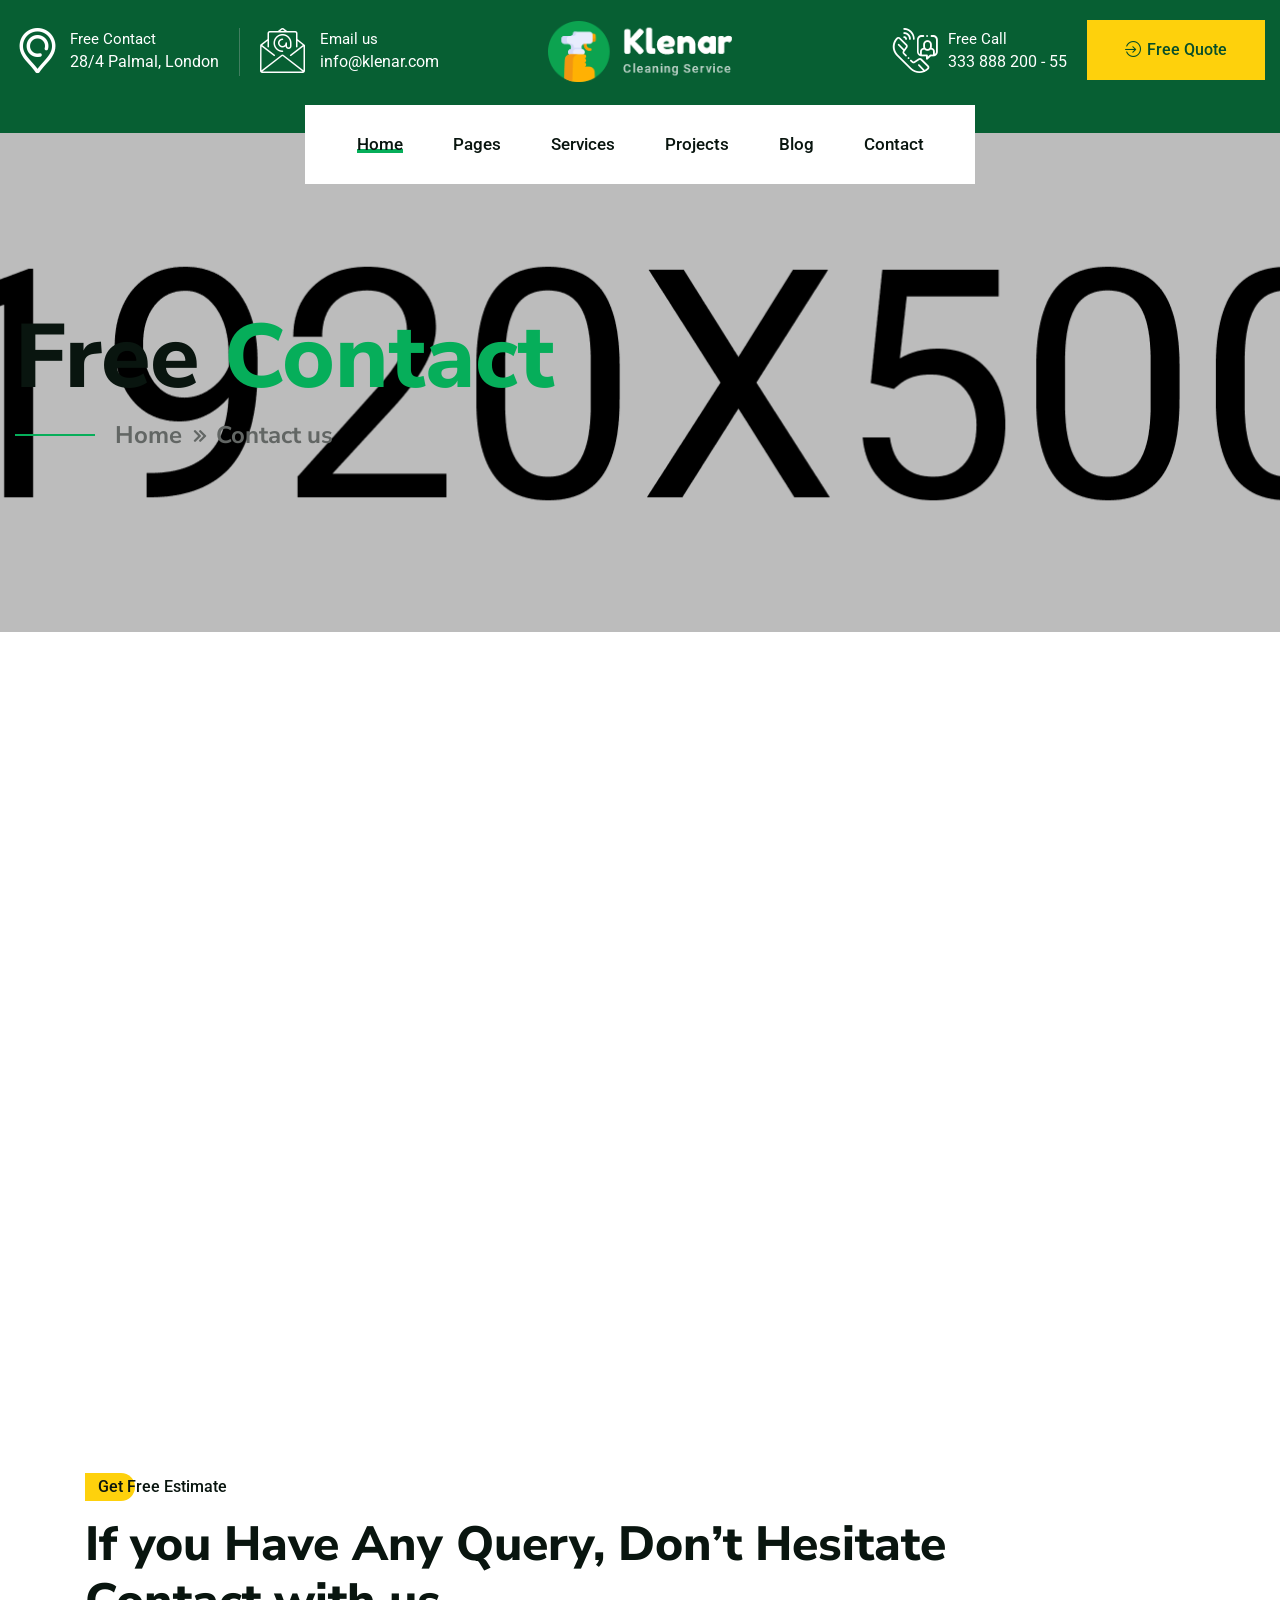
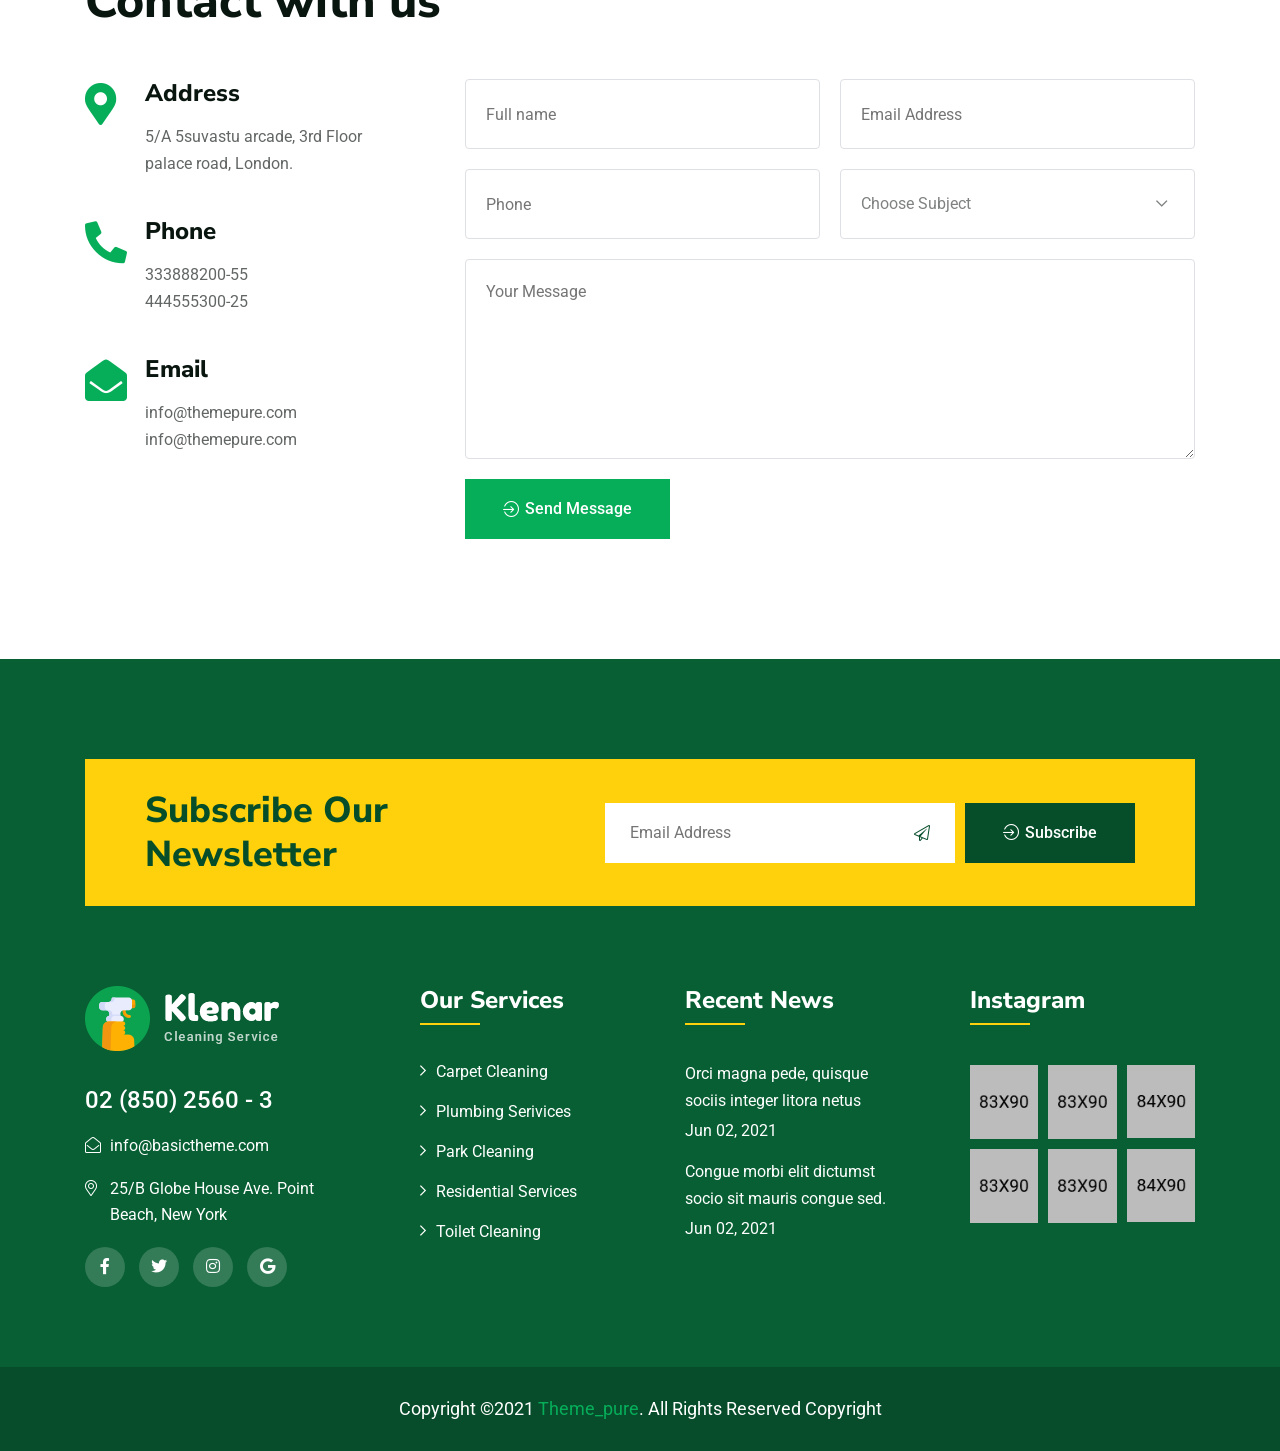
==== contact.html @ b9b12cfe "first commit" ====
<!doctype html>
<html class="no-js" lang="en">

<head>
    <meta charset="utf-8">
    <meta http-equiv="x-ua-compatible" content="ie=edge">
    <title>Klenar - Cleaning Service HTML5 Template</title>
    <meta name="description" content="">
    <meta name="viewport" content="width=device-width, initial-scale=1">

    <link rel="manifest" href="site.webmanifest">
    <link rel="shortcut icon" type="image/x-icon" href="assets/favicon.png">
    <!-- Place favicon.ico in the root directory -->

    <!-- CSS here -->
    <link rel="stylesheet" href="assets/css/bootstrap.min.css">
    <link rel="stylesheet" href="assets/css/animate.min.css">
    <link rel="stylesheet" href="assets/css/custom-animation.css">
    <link rel="stylesheet" href="assets/css/fontawesome.min.css">
    <link rel="stylesheet" href="assets/css/magnific-popup.css">
    <link rel="stylesheet" href="assets/css/meanmenu.css">
    <link rel="stylesheet" href="assets/css/flaticon.css">
    <link rel="stylesheet" href="assets/css/venobox.min.css">
    <link rel="stylesheet" href="assets/css/backToTop.css">
    <link rel="stylesheet" href="assets/css/swiper-bundle.css">
    <link rel="stylesheet" href="assets/css/default.css">
    <link rel="stylesheet" href="assets/css/main.css">
</head>

<body>
    

    <!-- preloader -->
    <div id="preloader">
        <div class="preloader">
            <span></span>
            <span></span>
        </div>
    </div>
    <!-- preloader end  -->

    <!-- back to top start -->
    <div class="progress-wrap">
        <svg class="progress-circle svg-content" width="100%" height="100%" viewBox="-1 -1 102 102">
            <path d="M50,1 a49,49 0 0,1 0,98 a49,49 0 0,1 0,-98" />
        </svg>
    </div>
    <!-- back to top end -->

    <header>
        <div class="tp-header-area">
            <div class="tp-header-top theme-dark-bg pt-20 pb-50 d-none d-xl-block">
                <div class="tp-custom-container">
                    <div class="row align-items-center">
                        <div class="col-xxl-4 col-xl-5">
                            <div class="tp-header-top-info">
                                <div class="tp-header-top-info-single pr-40 mr-40 border-right-1">
                                    <div class="tp-header-top-info-single-icon mr-10">
                                        <i class="flaticon-pin"></i>
                                    </div>
                                    <div class="tp-header-top-info-single-text">
                                        <span class="tp-header-top-info-single-label">Free Contact</span>
                                        <span class="tp-header-top-info-single-content font-medium">28/4 Palmal, London</span>
                                    </div>
                                </div>
                                <div class="tp-header-top-info-single">
                                    <div class="tp-header-top-info-single-icon mr-15">
                                        <i class="flaticon-email"></i>
                                    </div>
                                    <div class="tp-header-top-info-single-text">
                                        <span class="tp-header-top-info-single-label">Email us</span>
                                        <a href="mailto:info@klenar.com" class="tp-header-top-info-single-content font-medium">info@klenar.com</a>
                                    </div>
                                </div>
                            </div>
                        </div>
                        <div class="col-xxl-4 col-xl-2">
                            <div class="header-logo text-center">
                                <a href="index.html"><img src="assets/img/logo/logo-white.png" class="img-fluid" alt="logo not found"></a>
                            </div>
                        </div>
                        <div class="col-xxl-4 col-xl-5">
                            <div class="tp-header-top-info justify-content-end">
                                <div class="tp-header-top-info-single mr-85">
                                    <div class="tp-header-top-info-single-icon tp-header-top-info-single-icon-call mr-10">
                                        <i class="flaticon-phone-call"></i>
                                    </div>
                                    <div class="tp-header-top-info-single-text">
                                        <span class="tp-header-top-info-single-label">Free Call</span>
                                        <a href="tel:33388820055" class="tp-header-top-info-single-content font-medium">333 888 200 - 55</a>
                                    </div>
                                </div>
                                <div class="tp-header-top-info-single">
                                    <div class="tp-header-top-info-single-btn">
                                        <a href="contact.html" class="yellow-btn"><i class="flaticon-enter"></i> Free Quote</a>
                                    </div>
                                </div>
                            </div>
                        </div>
                    </div>
                </div>
            </div>

            <div class="tp-header-menu-area tp-transparent-header-menu header-sticky">
                <div class="container">
                    <div class="row justify-content-xl-center align-items-center">
                        <div class="col-xl-2 col-8 tp-sticky-column">
                            <div class="tp-sticky-logo">
                                <a href="index.html"><img src="assets/img/logo/logo-blue.png" class="img-fluid" alt="logo not found"></a>
                            </div>
                        </div>
                        <div class="col-xl-8 col-4">
                            <div class="tp-main-menu-bg">
                                <div class="tp-main-menu tp-main-menu-inner">
                                    <nav id="tp-mobile-menu">
                                        <ul class="text-center">
                                            <li class="menu-item-has-children"><a href="index.html" class="active">Home</a>
                                                <ul class="sub-menu">
                                                    <li><a href="index.html">Home Style 1</a></li>
                                                    <li><a href="index-2.html">Home Style 2</a></li>
                                                    <li><a href="index-3.html">Home Style 3</a></li>
                                                </ul>
                                            </li>
                                            <li class="menu-item-has-children"><a href="#">Pages</a>
                                                <ul class="sub-menu">
                                                    <li><a href="about.html">About</a></li>
                                                    <li><a href="appointment.html">Appointment</a></li>
                                                    <li><a href="pricing.html">Pricing</a></li>
                                                    <li><a href="team.html">Team</a></li>
                                                    <li><a href="team-details.html">Team Details</a></li>
                                                    <li><a href="faq.html">Faq</a></li>
                                                </ul>
                                            </li>
                                            <li class="menu-item-has-children"><a href="service.html">Services</a>
                                                <ul class="sub-menu">
                                                    <li><a href="service.html">Services</a></li>
                                                    <li><a href="service-details.html">Services Details</a></li>
                                                </ul>
                                            </li>
                                            <li class="menu-item-has-children"><a href="project.html">Projects</a>
                                                <ul class="sub-menu">
                                                    <li><a href="project.html">Projects</a></li>
                                                    <li><a href="project-details.html">Projects Details</a></li>
                                                </ul>
                                            </li>
                                            <li class="menu-item-has-children"><a href="blog-sidebar.html">Blog</a>
                                                <ul class="sub-menu">
                                                    <li><a href="blog-sidebar.html">Blog Sidebar</a></li>
                                                    <li><a href="blog-details.html">Blog Details</a></li>
                                                </ul>
                                            </li>
                                            <li><a href="contact.html">Contact</a></li>
                                        </ul>
                                    </nav>
                                </div>
                                <!-- mobile menu activation -->
                                <div class="side-menu-icon d-xl-none text-end">
                                    <button class="side-toggle"><i class="far fa-bars"></i></button>
                                </div>
                            </div>
                        </div>
                        <div class="col-xl-2 tp-sticky-column-btn">
                            <div class="tp-sticky-btn text-end">
                                <a href="contact.html" class="theme-btn justify-content-end"><i class="flaticon-enter"></i> Free Quote</a>
                            </div>
                        </div>
                    </div>
                </div>
            </div>
        </div>
    </header>

    <!-- mobile menu info -->
    <div class="fix">
        <div class="side-info">
            <button class="side-info-close"><i class="fal fa-times"></i></button>
            <div class="side-info-content">
                <div class="tp-mobile-menu"></div>
                <div class="contact-infos mb-30">
                    <div class="contact-list mb-30">
                        <h4>Contact Info</h4>
                        <ul>
                            <li><i class="flaticon-pin"></i>28/4 Palmal, London</li>
                            <li><i class="flaticon-email"></i><a href="mailto:info@klenar.com">info@klenar.com</a></li>
                            <li><i class="flaticon-phone-call"></i><a href="tel:33388820055">333 888 200 - 55</a></li>
                        </ul>
                        <div class="sidebar__menu--social">
                            <a href="#"><i class="fab fa-facebook-f"></i></a>
                            <a href="#"><i class="fab fa-twitter"></i></a>
                            <a href="#"><i class="fab fa-instagram"></i></a>
                            <a href="#"><i class="fab fa-google"></i></a>
                        </div>
                    </div>
                </div>
            </div>
        </div>
    </div>
    <div class="offcanvas-overlay"></div>
    <!-- mobile menu info -->

    <main>
        <!-- breadcrumb area start -->
        <div class="tp-page-title-area pt-180 pb-185 position-relative fix" data-background="assets/img/slider/breadcrumb-bg-1.jpg">
            <div class="tp-custom-container">
                <div class="row">
                    <div class="col-12">
                        <div class="tp-page-title z-index">
                            <h2 class="breadcrumb-title">Free <span>Contact</span></h2>
                            <div class="breadcrumb-menu">
                                <nav class="breadcrumb-trail breadcrumbs">
                                    <ul class="trail-items">
                                        <li class="trail-item trail-begin"><a href="index.html">Home</a>
                                        </li>
                                        <li class="trail-item trail-end"><span>Contact us</span></li>
                                    </ul>
                                </nav>
                            </div>
                        </div>
                    </div>
                </div>
            </div>
        </div>
        <!-- breadcrumb area end -->

        <!-- map area start here -->
        <div class="tp-map-area pt-120 pb-115">
            <div class="container">
                <div class="row">
                    <div class="col-12">
                        <div class="tp-contact-map">
                            <iframe src="https://www.google.com/maps/embed?pb=!1m18!1m12!1m3!1d193595.15830894612!2d-74.11976383964465!3d40.69766374865766!2m3!1f0!2f0!3f0!3m2!1i1024!2i768!4f13.1!3m3!1m2!1s0x89c24fa5d33f083b%3A0xc80b8f06e177fe62!2sNew%20York%2C%20NY%2C%20USA!5e0!3m2!1sen!2sbd!4v1636888514620!5m2!1sen!2sbd" style="border:0;" allowfullscreen="" loading="lazy"></iframe>
                        </div>
                    </div>
                </div>
            </div>
        </div>
        <!-- map area end here -->

        <!-- contact area start here -->
        <section class="tp-contact-area pb-120">
            <div class="container">
                <div class="row">
                    <div class="col-lg-10">
                        <div class="section-title-wrapper-two mb-50 wow fadeInUp" data-wow-delay=".2s">
                            <h5 class="tp-section-subtitle common-yellow-shape mb-20 heading-color-black">Get Free Estimate</h5>
                            <h2 class="tp-section-title heading-color-black">If you Have Any Query, Don’t Hesitate <br>Contact with us </h2>
                        </div>
                    </div>
                </div>
                <div class="row">
                    <div class="col-lg-4">
                        <div class="row custom-mar-20">
                            <div class="col-lg-12 col-md-4 col-sm-6 custom-pad-20">
                                <div class="tp-contact-info mb-40 wow fadeInUp" data-wow-delay=".4s">
                                    <div class="tp-contact-info-icon">
                                        <i class="fas fa-map-marker-alt"></i>
                                    </div>
                                    <div class="tp-contact-info-text">
                                        <h4 class="tp-contact-info-title mb-15">Address</h4>
                                        <p>5/A 5suvastu arcade, 3rd Floor <br>palace road, London.</p>
                                    </div>
                                </div>
                            </div>
                            <div class="col-lg-12 col-md-4 col-sm-6 custom-pad-20">
                                <div class="tp-contact-info mb-40 wow fadeInUp" data-wow-delay=".6s">
                                    <div class="tp-contact-info-icon">
                                        <i class="fas fa-phone-alt"></i>
                                    </div>
                                    <div class="tp-contact-info-text">
                                        <h4 class="tp-contact-info-title mb-15">Phone</h4>
                                        <a href="tel:333888200-55">333888200-55</a>
                                        <a href="tel:444555300-25">444555300-25</a>
                                    </div>
                                </div>
                            </div>
                            <div class="col-lg-12 col-md-4 col-sm-6 custom-pad-20">
                                <div class="tp-contact-info mb-40 wow fadeInUp" data-wow-delay=".8s">
                                    <div class="tp-contact-info-icon">
                                        <i class="fas fa-envelope-open"></i>
                                    </div>
                                    <div class="tp-contact-info-text">
                                        <h4 class="tp-contact-info-title mb-15">Email</h4>
                                        <a href="mailto:info@themepure.com">info@themepure.com</a>
                                        <a href="mailto:info@themepure.com">info@themepure.com</a>
                                    </div>
                                </div>
                            </div>
                        </div>
                    </div>
                    <div class="col-lg-8">
                        <div class="tp-contact-form">
                            <div class="row custom-mar-20">
                                <div class="col-md-6 custom-pad-20">
                                    <div class="tp-contact-form-field mb-20">
                                        <input type="text" placeholder="Full name">
                                    </div>
                                </div>
                                <div class="col-md-6 custom-pad-20">
                                    <div class="tp-contact-form-field mb-20">
                                        <input type="email" placeholder="Email Address">
                                    </div>
                                </div>
                                <div class="col-md-6 custom-pad-20">
                                    <div class="tp-contact-form-field mb-20">
                                        <input type="text" placeholder="Phone">
                                    </div>
                                </div>
                                <div class="col-md-6 custom-pad-20">
                                    <div class="tp-contact-form-field select-field-arrow mb-20">
                                        <select>
                                            <option value="">Choose Subject</option>
                                            <option value="">House Cleaning</option>
                                            <option value="">Office Cleaning</option>
                                            <option value="">Kitchen Cleaning</option>
                                            <option value="">Club Cleaning</option>
                                        </select>
                                    </div>
                                </div>
                                <div class="col-md-12 custom-pad-20">
                                    <div class="tp-contact-form-field mb-20">
                                        <textarea placeholder="Your Message"></textarea>
                                    </div>
                                </div>
                                <div class="col-md-12 custom-pad-20">
                                    <div class="tp-contact-form-field">
                                        <button type="submit" class="theme-btn"><i class="flaticon-enter"></i> Send Message</button>
                                    </div>
                                </div>
                            </div>
                        </div>
                    </div>
                </div>
            </div>
        </section>
        <!-- contact area end here -->

    
    </main>

    <footer class="theme-dark-bg">
        <div class="tp-footer-subscribe-area-two position-relative pt-100">
            <div class="container">
                <div class="tp-footer-subscribe-bg-two theme-yellow-bg pt-30 pb-20 z-index pl-60 pr-60">
                    <div class="row align-items-center">
                        <div class="col-xl-5 col-lg-4">
                            <div class="tp-footer-subscribe">
                                <h3 class="tp-footer-subscribe-title">Subscribe Our Newsletter</h3>
                            </div>
                        </div>
                        <div class="col-xl-7 col-lg-8">
                            <div class="tp-footer-subscribe-form">
                                <form action="#" class="p-0">
                                    <div class="tp-footer-subscribe-form-field mb-10">
                                        <input type="text" placeholder="Email Address">
                                        <i class="fal fa-paper-plane"></i>
                                    </div>
                                    <div class="tp-footer-subscribe-form-btn mb-10">
                                        <button type="submit" class="theme-btn"><i class="flaticon-enter"></i> Subscribe</button>
                                    </div>
                                </form>
                            </div>
                        </div>
                    </div>
                </div>
            </div>
        </div>
        <div class="tp-footer-area-two pt-80 pb-50">
            <div class="container">
                <div class="row">
                    <div class="col-lg-3 col-sm-6">
                        <div class="tp-footer-widget footer-col-1 mb-30 wow fadeInUp" data-wow-delay=".3s">
                            <div class="tp-footer-info">
                                <div class="tp-footer-info-logo mb-35">
                                    <a href="index.html"><img src="assets/img/logo/logo-white.png" class="img-fluid" alt="img not found"></a>
                                </div>
                                <h4 class="mb-15"><a href="tel:02(850)2560-3">02 (850) 2560 - 3</a></h4>
                                <h6 class="mb-15"><i class="fal fa-envelope-open"></i><a href="mailto:info@basictheme.com">info@basictheme.com</a></h6>
                                <h6 class="mb-20"><i class="fal fa-map-marker-alt"></i> 25/B Globe House Ave. Point Beach, New York</h6>
                                <div class="tp-footer-info-social">
                                    <a href="#"><i class="fab fa-facebook-f"></i></a>
                                    <a href="#"><i class="fab fa-twitter"></i></a>
                                    <a href="#"><i class="fab fa-instagram"></i></a>
                                    <a href="#"><i class="fab fa-google"></i></a>
                                </div>
                            </div>
                        </div>
                    </div>
                    <div class="col-lg-3 col-sm-6">
                        <div class="tp-footer-widget footer-col-2 mb-30 wow fadeInUp" data-wow-delay=".6s">
                            <h4 class="tp-footer-widget-title mb-35">Our Services</h4>
                            <ul>
                                <li><a href="#">Carpet Cleaning</a></li>
                                <li><a href="#">Plumbing Serivices</a></li>
                                <li><a href="#">Park Cleaning</a></li>
                                <li><a href="#">Residential Services</a></li>
                                <li><a href="#">Toilet Cleaning</a></li>
                            </ul>
                        </div>
                    </div>
                    <div class="col-lg-3 col-sm-6">
                        <div class="tp-footer-widget footer-col-3 mb-30 wow fadeInUp" data-wow-delay=".9s">
                            <h4 class="tp-footer-widget-title mb-35">Recent News</h4>
                            <div class="tp-footer-news">
                                <div class="tp-footer-news-single mb-15">
                                    <h6><a href="blog-details.html">Orci magna pede, quisque sociis integer litora netus</a></h6>
                                    <span>Jun 02, 2021</span>
                                </div>
                                <div class="tp-footer-news-single">
                                    <h6><a href="blog-details.html">Congue morbi elit dictumst socio sit mauris congue sed.</a></h6>
                                    <span>Jun 02, 2021</span>
                                </div>
                            </div>
                        </div>
                    </div>
                    <div class="col-lg-3 col-sm-6">
                        <div class="tp-footer-widget footer-col-4 mb-30 wow fadeInUp" data-wow-delay="1.2s">
                            <h4 class="tp-footer-widget-title mb-40">Instagram</h4>
                            <div class="tp-footer-insta">
                                <a href="#"><img src="assets/img/footer/footer-insta-1.jpg" class="img-fluid" alt="img not found"></a>
                                <a href="#"><img src="assets/img/footer/footer-insta-2.jpg" class="img-fluid" alt="img not found"></a>
                                <a href="#"><img src="assets/img/footer/footer-insta-3.jpg" class="img-fluid" alt="img not found"></a>
                                <a href="#"><img src="assets/img/footer/footer-insta-4.jpg" class="img-fluid" alt="img not found"></a>
                                <a href="#"><img src="assets/img/footer/footer-insta-5.jpg" class="img-fluid" alt="img not found"></a>
                                <a href="#"><img src="assets/img/footer/footer-insta-6.jpg" class="img-fluid" alt="img not found"></a>
                            </div>
                        </div>
                    </div>
                </div>
            </div>
        </div>
        <div class="tp-copyright-area-two bg-green-light z-index pt-30 pb-30">
            <div class="container">
                <div class="row">
                    <div class="col-12">
                        <div class="tp-copyright tp-copyright-two text-center">
                            <p class="m-0">Copyright ©2021 <span>Theme_pure</span>. All Rights Reserved Copyright</p>
                        </div>
                    </div>
                </div>
            </div>
        </div>
    </footer>


    <!-- JS here -->
    <script src="assets/js/vendor/jquery.min.js"></script>
    <script src="assets/js/bootstrap.bundle.min.js"></script>
    <script src="assets/js/swiper-bundle.js"></script>
    <script src="assets/js/venobox.min.js"></script>
    <script src="assets/js/backToTop.js"></script>
    <script src="assets/js/jquery.meanmenu.min.js"></script>
    <script src="assets/js/jquery.magnific-popup.min.js"></script>
    <script src="assets/js/ajax-form.js"></script>
    <script src="assets/js/wow.min.js"></script>
    <script src="assets/js/main.js"></script>
</body>

</html>
---- assets/css/custom-animation.css ----
/* / 02. custom animation / */
@-webkit-keyframes jump {
    0% {
        -webkit-transform: translate3d(0, 0, 0);
        transform: translate3d(0, 0, 0);
    }

    40% {
        -webkit-transform: translate3d(0, 50%, 0);
        transform: translate3d(0, 50%, 0);
    }

    100% {
        -webkit-transform: translate3d(0, 0, 0);
        transform: translate3d(0, 0, 0);
    }
}

@keyframes jump {
    0% {
        -webkit-transform: translate3d(0, 0, 0);
        transform: translate3d(0, 0, 0);
    }

    40% {
        -webkit-transform: translate3d(0, 50%, 0);
        transform: translate3d(0, 50%, 0);
    }

    100% {
        -webkit-transform: translate3d(0, 0, 0);
        transform: translate3d(0, 0, 0);
    }
}

@-webkit-keyframes rotated {
    0% {
        -webkit-transform: rotate(0);
        transform: rotate(0);
    }

    100% {
        -webkit-transform: rotate(360deg);
        transform: rotate(360deg);
    }
}

@keyframes rotated {
    0% {
        -webkit-transform: rotate(0);
        transform: rotate(0);
    }

    100% {
        -webkit-transform: rotate(360deg);
        transform: rotate(360deg);
    }
}

@-webkit-keyframes rotatedHalf {
    0% {
        -webkit-transform: rotate(0);
        transform: rotate(0);
    }

    50% {
        -webkit-transform: rotate(90deg);
        transform: rotate(90deg);
    }

    100% {
        -webkit-transform: rotate(0);
        transform: rotate(0);
    }
}

@keyframes rotatedHalf {
    0% {
        -webkit-transform: rotate(0);
        transform: rotate(0);
    }

    50% {
        -webkit-transform: rotate(90deg);
        transform: rotate(90deg);
    }

    100% {
        -webkit-transform: rotate(0);
        transform: rotate(0);
    }
}

@-webkit-keyframes rotatedHalfTwo {
    0% {
        -webkit-transform: rotate(-90deg);
        transform: rotate(-90deg);
    }

    100% {
        -webkit-transform: rotate(90deg);
        transform: rotate(90deg);
    }
}

@keyframes rotatedHalfTwo {
    0% {
        -webkit-transform: rotate(-90deg);
        transform: rotate(-90deg);
    }

    100% {
        -webkit-transform: rotate(90deg);
        transform: rotate(90deg);
    }
}


@-webkit-keyframes scale-upOne {
    0% {
        -webkit-transform: scale(1);
        transform: scale(1);
    }

    100% {
        -webkit-transform: scale(0.2);
        transform: scale(0.2);
    }
}

@keyframes scale-upOne {
    0% {
        -webkit-transform: scale(1);
        transform: scale(1);
    }

    100% {
        -webkit-transform: scale(0.2);
        transform: scale(0.2);
    }
}

@-webkit-keyframes scale-right {
    0% {
        -webkit-transform: translateX(-50%);
        transform: translateX(-50%);
    }

    50% {
        -webkit-transform: translateX(50%);
        transform: translateX(50%);
    }

    100% {
        -webkit-transform: translateX(-50%);
        transform: translateX(-50%);
    }
}

@keyframes scale-right {
    0% {
        -webkit-transform: translateX(-50%);
        transform: translateX(-50%);
    }

    50% {
        -webkit-transform: translateX(50%);
        transform: translateX(50%);
    }

    100% {
        -webkit-transform: translateX(-50%);
        transform: translateX(-50%);
    }
}

@-webkit-keyframes fade-in {
    0% {
        opacity: 0.7;
    }

    40% {
        opacity: 1;
    }

    100% {
        opacity: 0.7;
    }
}

@keyframes fade-in {
    0% {
        opacity: 0.7;
    }

    40% {
        opacity: 1;
    }

    100% {
        opacity: 0.7;
    }
}


@keyframes hvr-ripple-out {
    0% {
        top: 0px;
        right: 0px;
        bottom: 0px;
        left: 0px;
        opacity: 1;
    }

    100% {
        top: -6px;
        right: -6px;
        bottom: -6px;
        left: -6px;
        opacity: 0;
    }
}

@keyframes hvr-ripple-out-two {
    0% {
        top: 0;
        right: 0;
        bottom: 0;
        left: 0;
        opacity: 1;
    }

    100% {
        top: -12px;
        right: -12px;
        bottom: -12px;
        left: -12px;
        opacity: 0;
    }
}

@-webkit-keyframes scale-up-one {
    0% {
        -webkit-transform: scale(1);
        transform: scale(1);
    }

    40% {
        -webkit-transform: scale(0.5);
        transform: scale(0.5);
    }

    100% {
        -webkit-transform: scale(1);
        transform: scale(1);
    }
}

@keyframes scale-up-one {
    0% {
        -webkit-transform: scale(1);
        transform: scale(1);
    }

    40% {
        -webkit-transform: scale(0.5);
        transform: scale(0.5);
    }

    100% {
        -webkit-transform: scale(1);
        transform: scale(1);
    }
}

@-webkit-keyframes scale-up-two {
    0% {
        -webkit-transform: scale(0.9);
        transform: scale(0.9);
    }

    40% {
        -webkit-transform: scale(0.8);
        transform: scale(0.8);
    }

    100% {
        -webkit-transform: scale(0.5);
        transform: scale(0.5);
    }
}

@keyframes scale-up-two {
    0% {
        -webkit-transform: scale(0.9);
        transform: scale(0.9);
    }

    40% {
        -webkit-transform: scale(0.8);
        transform: scale(0.8);
    }

    100% {
        -webkit-transform: scale(0.5);
        transform: scale(0.5);
    }
}

@-webkit-keyframes scale-up-three {
    0% {
        -webkit-transform: scale(0.7);
        transform: scale(0.7);
    }

    40% {
        -webkit-transform: scale(0.4);
        transform: scale(0.4);
    }

    100% {
        -webkit-transform: scale(0.7);
        transform: scale(0.7);
    }
}

@keyframes scale-up-three {
    0% {
        -webkit-transform: scale(0.7);
        transform: scale(0.7);
    }

    40% {
        -webkit-transform: scale(0.4);
        transform: scale(0.4);
    }

    100% {
        -webkit-transform: scale(0.7);
        transform: scale(0.7);
    }
}

@-webkit-keyframes scale-up-four {
    0% {
        -webkit-transform: scale(0.6);
        transform: scale(0.6);
    }

    40% {
        -webkit-transform: scale(0.7);
        transform: scale(0.7);
    }

    100% {
        -webkit-transform: scale(0.9);
        transform: scale(0.9);
    }
}

@keyframes scale-up-four {
    0% {
        -webkit-transform: scale(0.6);
        transform: scale(0.6);
    }

    40% {
        -webkit-transform: scale(0.7);
        transform: scale(0.7);
    }

    100% {
        -webkit-transform: scale(0.9);
        transform: scale(0.9);
    }
}

@-webkit-keyframes scale-up-five {
    0% {
        -webkit-transform: scale(1);
        transform: scale(1);
    }

    40% {
        -webkit-transform: scale(0.4);
        transform: scale(0.4);
    }

    100% {
        -webkit-transform: scale(0.9);
        transform: scale(0.9);
    }
}

@keyframes scale-up-five {
    0% {
        -webkit-transform: scale(1);
        transform: scale(1);
    }

    40% {
        -webkit-transform: scale(0.5);
        transform: scale(0.5);
    }

    100% {
        -webkit-transform: scale(0.9);
        transform: scale(0.9);
    }
}


@keyframes animationFramesOne {
    0% {
        transform: translate(0px, 0px) rotate(0deg);
    }

    20% {
        transform: translate(73px, 1px) rotate(36deg);
    }

    40% {
        transform: translate(60px, 72px) rotate(72deg);
    }

    60% {
        transform: translate(83px, 122px) rotate(108deg);
    }

    80% {
        transform: translate(40px, 72px) rotate(144deg);
    }

    100% {
        transform: translate(0px, 0px) rotate(0deg);
    }
}

@-webkit-keyframes animationFramesOne {
    0% {
        -webkit-transform: translate(0px, 0px) rotate(0deg);
    }

    20% {
        -webkit-transform: translate(73px, 1px) rotate(36deg);
    }

    40% {
        -webkit-transform: translate(60px, 72px) rotate(72deg);
    }

    60% {
        -webkit-transform: translate(83px, 122px) rotate(108deg);
    }

    80% {
        -webkit-transform: translate(40px, 72px) rotate(144deg);
    }

    100% {
        -webkit-transform: translate(0px, 0px) rotate(0deg);
    }
}

@keyframes animationFramesTwo {
    0% {
        transform: translate(0px, 0px) rotate(0deg) scale(1);
    }

    20% {
        transform: translate(73px, -1px) rotate(36deg) scale(0.9);
    }

    40% {
        transform: translate(141px, 72px) rotate(72deg) scale(1);
    }

    60% {
        transform: translate(83px, 122px) rotate(108deg) scale(1.2);
    }

    80% {
        transform: translate(40px, 72px) rotate(144deg) scale(1.1);
    }

    100% {
        transform: translate(0px, 0px) rotate(0deg) scale(1);
    }
}


@keyframes animationFramesThree {
    0% {
        transform: translate(135px, 90px);
    }

    50% {
        transform: translate(30px, 290px);
    }

    75% {
        transform: translate(80px, 190px);
    }

    100% {
        transform: translate(135px, 90px);
    }
}


@keyframes animationFramesFour {
    0% {
        transform: translate(30px, -70px) rotate(0deg);
    }

    50% {
        transform: translate(251px, 20px) rotate(180deg);
    }

    75% {
        transform: translate(30px, -70px) rotate(0deg);
    }

    100% {
        transform: translate(251px, 20px) rotate(180deg);
    }
}


@keyframes animationFramesFive {
    0% {
        transform: translate(61px, -99px) rotate(0deg);
    }

    21% {
        transform: translate(4px, -190px) rotate(38deg);
    }

    41% {
        transform: translate(-139px, -200px) rotate(74deg);
    }

    60% {
        transform: translate(-263px, -164px) rotate(108deg);
    }

    80% {
        transform: translate(-195px, -49px) rotate(144deg);
    }

    100% {
        transform: translate(-1px, 0px) rotate(180deg);
    }
}



@keyframes gradientBG {
    0% {
        background-position: 0 0;
    }

    50% {
        background-position: 300% 0;
    }

    100% {
        background-position: 0 0;
    }
}

@-webkit-keyframes gradientBG {
    0% {
        background-position: 0 0;
    }

    50% {
        background-position: 300% 0;
    }

    100% {
        background-position: 0 0;
    }
}

@keyframes imageBgAnim {
    0% {
        background-position: 0 0;
    }

    50% {
        background-position: 120% 0;
    }

    100% {
        background-position: 0 0;
    }
}

@-webkit-keyframes gradientBG {
    0% {
        background-position: 0 0;
    }

    50% {
        background-position: 120% 0;
    }

    100% {
        background-position: 0 0;
    }
}


/* / Bob / */

@keyframes float-bob-y {
    0% {
        -webkit-transform: translateY(-20px);
        transform: translateY(-20px);
    }

    50% {
        -webkit-transform: translateY(-10px);
        transform: translateY(-10px);
    }

    100% {
        -webkit-transform: translateY(-20px);
        transform: translateY(-20px);
    }
}

@keyframes float-bob-x {
    0% {
        -webkit-transform: translateX(-50px);
        transform: translateX(-50px);
    }

    50% {
        -webkit-transform: translateX(-10px);
        transform: translateX(-10px);
    }

    100% {
        -webkit-transform: translateX(-50px);
        transform: translateX(-50px);
    }
}

@keyframes pulse {
    0% {
        box-shadow: 0 0 0 0 #ffffff;
    }

    50% {
        box-shadow: 0 0 0 30px rgba(1, 93, 199, 0);
    }

    100% {
        box-shadow: 0 0 0 0 rgba(1, 93, 199, 0);
    }
}

@keyframes pulse-green {
    0% {
        box-shadow: 0 0 0 0 #06ae5a;
    }

    50% {
        box-shadow: 0 0 0 30px rgba(1, 93, 199, 0);
    }

    100% {
        box-shadow: 0 0 0 0 rgba(1, 93, 199, 0);
    }
}

@keyframes pulse-orange {
    0% {
        box-shadow: 0 0 0 0 #ff6600;
    }

    50% {
        box-shadow: 0 0 0 30px rgba(1, 93, 199, 0);
    }

    100% {
        box-shadow: 0 0 0 0 rgba(1, 93, 199, 0);
    }
}

@keyframes pulse-grey {
    0% {
        box-shadow: 0 0 0 0 #ddd;
    }

    50% {
        box-shadow: 0 0 0 30px rgba(1, 93, 199, 0);
    }

    100% {
        box-shadow: 0 0 0 0 rgba(1, 93, 199, 0);
    }
}



/* custom  */
@keyframes team-shape-1 {
    0% {
        transform: translate(0, 0) rotate(0deg);
    }

    25% {
        transform: translate(50px, -20px) rotate(0deg);
    }

    50% {
        transform: translate(100px, -40px) rotate(0deg);
    }

    75% {
        transform: translate(-50px, -70px) rotate(0deg);
    }

    100% {
        transform: translate(90px, 50px) rotate(0deg);
    }
}

@keyframes team-shape-3 {
    0% {
        transform: translate(0, 0) rotate(0deg);
    }

    25% {
        transform: translate(-50px, 20px) rotate(0deg);
    }

    50% {
        transform: translate(-180px, 40px) rotate(0deg);
    }

    75% {
        transform: translate(-50px, -70px) rotate(0deg);
    }

    100% {
        transform: translate(90px, 50px) rotate(0deg);
    }
}


@-webkit-keyframes wobble-vertical {
    16.65% {
        transform: translateY(8px);
    }
    33.3% {
        transform: translateY(-6px);
    }
    49.95% {
        transform: translateY(4px);
    }
    66.6% {
        transform: translateY(-2px);
    }
    83.25% {
        transform: translateY(1px);
    }
    100% {
        transform: translateY(0);
    }
}

@keyframes wobble-vertical {
    16.65% {
        transform: translateY(8px);
    }
    33.3% {
        transform: translateY(-6px);
    }
    49.95% {
        transform: translateY(4px);
    }
    66.6% {
        transform: translateY(-2px);
    }
    83.25% {
        transform: translateY(1px);
    }
    100% {
        transform: translateY(0);
    }
}

@-webkit-keyframes animation-pulse-shrink {
    0% {
        transform: scale(1);
    }
    50% {
        transform: scale(0.5);
    }
    75% {
        transform: scale(0.7);
    }
    100% {
        transform: scale(1);
    }
}

@keyframes animation-pulse-shrink {
    0% {
        transform: scale(1);
    }
    50% {
        transform: scale(0.5);
    }
    75% {
        transform: scale(0.7);
    }
    100% {
        transform: scale(1);
    }
}

@-webkit-keyframes phone-icon-animate {
    0%,
    100% {
        transform: rotate(0)scale(1)skew(1deg);
    }
    10% {
        transform: rotate(-25deg)scale(1)skew(1deg);
    }
    20%,
    40% {
        transform: rotate(25deg)scale(1)skew(1deg);
    }
    30% {
        transform: rotate(-25deg)scale(1)skew(1deg);
    }
    50% {
        transform: rotate(0)scale(1)skew(1deg);
    }
}

@keyframes phone-icon-animate {
    0%,
    100% {
        transform: rotate(0)scale(1)skew(1deg);
    }
    10% {
        transform: rotate(-25deg)scale(1)skew(1deg);
    }
    20%,
    40% {
        transform: rotate(25deg)scale(1)skew(1deg);
    }
    30% {
        transform: rotate(-25deg)scale(1)skew(1deg);
    }
    50% {
        transform: rotate(0)scale(1)skew(1deg);
    }
}

/*--- preloader ---*/
.dark #preloader {
  background-color: #232323;
}

#preloader {
  position: fixed;
  top: 0;
  left: 0;
  right: 0;
  bottom: 0;
  background-color: #fff;
  z-index: 999999;
}

.preloader {
  width: 50px;
  height: 50px;
  display: inline-block;
  padding: 0px;
  text-align: left;
  box-sizing: border-box;
  position: absolute;
  top: 50%;
  left: 50%;
  margin-left: -25px;
  margin-top: -25px;
}

.preloader span {
  position: absolute;
  display: inline-block;
  width: 50px;
  height: 50px;
  border-radius: 100%;
  background: #06ae5a;
  -webkit-animation: preloader 1.3s linear infinite;
  animation: preloader 1.3s linear infinite;
}

.preloader span:last-child {
  animation-delay: -0.8s;
  -webkit-animation-delay: -0.8s;
}

@keyframes preloader {
  0% {
    transform: scale(0, 0);
    opacity: 0.5;
  }

  100% {
    transform: scale(1, 1);
    opacity: 0;
  }
}

@-webkit-keyframes preloader {
  0% {
    -webkit-transform: scale(0, 0);
    opacity: 0.5;
  }

  100% {
    -webkit-transform: scale(1, 1);
    opacity: 0;
  }
}

/*--- end of preloader ---*/
---- assets/css/flaticon.css ----
@font-face {
    font-family: "flaticon";
    src: url("../fonts/flaticon.ttf?d5b396c637120e6ef47a69b9a74cc5cc") format("truetype"),
url("../fonts/flaticon.woff?d5b396c637120e6ef47a69b9a74cc5cc") format("woff"),
url("../fonts/flaticon.woff2?d5b396c637120e6ef47a69b9a74cc5cc") format("woff2"),
url("../fonts/flaticon.eot?d5b396c637120e6ef47a69b9a74cc5cc#iefix") format("embedded-opentype"),
url("../fonts/flaticon.svg?d5b396c637120e6ef47a69b9a74cc5cc#flaticon") format("svg");
}

i[class^="flaticon-"]:before, i[class*=" flaticon-"]:before {
    font-family: flaticon !important;
    font-style: normal;
    font-weight: normal !important;
    font-variant: normal;
    text-transform: none;
    line-height: 1;
    -webkit-font-smoothing: antialiased;
    -moz-osx-font-smoothing: grayscale;
}

.flaticon-pin:before {
    content: "\f101";
}
.flaticon-email:before {
    content: "\f102";
}
.flaticon-phone-call:before {
    content: "\f103";
}
.flaticon-enter:before {
    content: "\f104";
}
.flaticon-snowfall:before {
    content: "\f105";
}
.flaticon-business-and-trade:before {
    content: "\f106";
}
.flaticon-phone-call-1:before {
    content: "\f107";
}
.flaticon-pot:before {
    content: "\f108";
}
.flaticon-vacuum-cleaner:before {
    content: "\f109";
}
.flaticon-house-cleaning:before {
    content: "\f10a";
}
.flaticon-desk:before {
    content: "\f10b";
}
.flaticon-cleaning:before {
    content: "\f10c";
}
.flaticon-window:before {
    content: "\f10d";
}
.flaticon-shuttle:before {
    content: "\f10e";
}
.flaticon-broom:before {
    content: "\f10f";
}
.flaticon-selection:before {
    content: "\f110";
}
.flaticon-badge:before {
    content: "\f111";
}
.flaticon-mop:before {
    content: "\f112";
}
.flaticon-cleaning-1:before {
    content: "\f113";
}
.flaticon-vacuum-cleaner-1:before {
    content: "\f114";
}
.flaticon-network:before {
    content: "\f115";
}
.flaticon-24-hours-support:before {
    content: "\f116";
}
.flaticon-happy:before {
    content: "\f117";
}
.flaticon-boy:before {
    content: "\f118";
}
.flaticon-gift-box:before {
    content: "\f119";
}
.flaticon-video-camera:before {
    content: "\f11a";
}
.flaticon-booking:before {
    content: "\f11b";
}
.flaticon-delivery-box:before {
    content: "\f11c";
}
.flaticon-home:before {
    content: "\f11d";
}
.flaticon-support:before {
    content: "\f11e";
}
.flaticon-email-1:before {
    content: "\f11f";
}
.flaticon-pdf-file:before {
    content: "\f120";
}
.flaticon-file:before {
    content: "\f121";
}
---- assets/css/backToTop.css ----
.progress-wrap {
    position: fixed;
    right: 50px;
    bottom: 50px;
    height: 46px;
    width: 46px;
    cursor: pointer;
    display: block;
    border-radius: 50px;
    box-shadow: inset  0 0 0 2px rgba(95, 58, 252,0.2);
    z-index: 99;
    opacity: 0;
    visibility: hidden;
    transform: translateY(15px);
    -webkit-transition: all 200ms linear;
    transition: all 200ms linear;
  }
  
  .progress-wrap.active-progress {
    opacity: 1;
    visibility: visible;
    transform: translateY(0);
  }
  
  .progress-wrap::after {
    position: absolute;
    content: '\f176';
    font-family: "Font Awesome 5 Pro";
    text-align: center;
    line-height: 46px;
    font-size: 20px;
    color: #06ae5a;
    left: 0;
    top: 0;
    height: 46px;
    width: 46px;
    cursor: pointer;
    display: block;
    z-index: 1;
    -webkit-transition: all 200ms linear;
    transition: all 200ms linear;
  }


  
  .progress-wrap svg path { 
    fill: none; 
  }
  
  .progress-wrap svg.progress-circle path {
    stroke: #06ae5a;
    stroke-width: 4;
    box-sizing:border-box;
    -webkit-transition: all 200ms linear;
    transition: all 200ms linear;
  }
---- assets/css/default.css ----
/* Deafult Margin & Padding */
/*-- Margin Top --*/
.mt-5 {
	margin-top: 5px;
}
.mt-10 {
	margin-top: 10px;
}
.mt-15 {
	margin-top: 15px;
}
.mt-20 {
	margin-top: 20px;
}
.mt-25 {
	margin-top: 25px;
}
.mt-30 {
	margin-top: 30px;
}
.mt-35 {
	margin-top: 35px;
}
.mt-40 {
	margin-top: 40px;
}
.mt-45 {
	margin-top: 45px;
}
.mt-50 {
	margin-top: 50px;
}
.mt-55 {
	margin-top: 55px;
}
.mt-60 {
	margin-top: 60px;
}
.mt-65 {
	margin-top: 65px;
}
.mt-70 {
	margin-top: 70px;
}
.mt-75 {
	margin-top: 75px;
}
.mt-80 {
	margin-top: 80px;
}
.mt-85 {
	margin-top: 85px;
}
.mt-90 {
	margin-top: 90px;
}
.mt-95 {
	margin-top: 95px;
}
.mt-100 {
	margin-top: 100px;
}
.mt-105 {
	margin-top: 105px;
}
.mt-110 {
	margin-top: 110px;
}
.mt-115 {
	margin-top: 115px;
}
.mt-120 {
	margin-top: 120px;
}
.mt-125 {
	margin-top: 125px;
}
.mt-130 {
	margin-top: 130px;
}
.mt-135 {
	margin-top: 135px;
}
.mt-140 {
	margin-top: 140px;
}
.mt-145 {
	margin-top: 145px;
}
.mt-150 {
	margin-top: 150px;
}
.mt-155 {
	margin-top: 155px;
}
.mt-160 {
	margin-top: 160px;
}
.mt-165 {
	margin-top: 165px;
}
.mt-170 {
	margin-top: 170px;
}
.mt-175 {
	margin-top: 175px;
}
.mt-180 {
	margin-top: 180px;
}
.mt-185 {
	margin-top: 185px;
}
.mt-190 {
	margin-top: 190px;
}
.mt-195 {
	margin-top: 195px;
}
.mt-200 {
	margin-top: 200px;
}
/*-- Margin Bottom --*/

.mb-5 {
	margin-bottom: 5px;
}
.mb-10 {
	margin-bottom: 10px;
}
.mb-15 {
	margin-bottom: 15px;
}
.mb-20 {
	margin-bottom: 20px;
}
.mb-25 {
	margin-bottom: 25px;
}
.mb-30 {
	margin-bottom: 30px;
}
.mb-35 {
	margin-bottom: 35px;
}
.mb-40 {
	margin-bottom: 40px;
}
.mb-45 {
	margin-bottom: 45px;
}
.mb-50 {
	margin-bottom: 50px;
}
.mb-55 {
	margin-bottom: 55px;
}
.mb-60 {
	margin-bottom: 60px;
}
.mb-65 {
	margin-bottom: 65px;
}
.mb-70 {
	margin-bottom: 70px;
}
.mb-75 {
	margin-bottom: 75px;
}
.mb-80 {
	margin-bottom: 80px;
}
.mb-85 {
	margin-bottom: 85px;
}
.mb-90 {
	margin-bottom: 90px;
}
.mb-95 {
	margin-bottom: 95px;
}
.mb-100 {
	margin-bottom: 100px;
}
.mb-105 {
	margin-bottom: 105px;
}
.mb-110 {
	margin-bottom: 110px;
}
.mb-115 {
	margin-bottom: 115px;
}
.mb-120 {
	margin-bottom: 120px;
}
.mb-125 {
	margin-bottom: 125px;
}
.mb-130 {
	margin-bottom: 130px;
}
.mb-135 {
	margin-bottom: 135px;
}
.mb-140 {
	margin-bottom: 140px;
}
.mb-145 {
	margin-bottom: 145px;
}
.mb-150 {
	margin-bottom: 150px;
}
.mb-155 {
	margin-bottom: 155px;
}
.mb-160 {
	margin-bottom: 160px;
}
.mb-165 {
	margin-bottom: 165px;
}
.mb-170 {
	margin-bottom: 170px;
}
.mb-175 {
	margin-bottom: 175px;
}
.mb-180 {
	margin-bottom: 180px;
}
.mb-185 {
	margin-bottom: 185px;
}
.mb-190 {
	margin-bottom: 190px;
}
.mb-195 {
	margin-bottom: 195px;
}
.mb-200 {
	margin-bottom: 200px;
}
/*-- Padding Top --*/

.pt-5 {
	padding-top: 5px;
}
.pt-10 {
	padding-top: 10px;
}
.pt-15 {
	padding-top: 15px;
}
.pt-20 {
	padding-top: 20px;
}
.pt-25 {
	padding-top: 25px;
}
.pt-30 {
	padding-top: 30px;
}
.pt-35 {
	padding-top: 35px;
}
.pt-40 {
	padding-top: 40px;
}
.pt-45 {
	padding-top: 45px;
}
.pt-50 {
	padding-top: 50px;
}
.pt-55 {
	padding-top: 55px;
}
.pt-60 {
	padding-top: 60px;
}
.pt-65 {
	padding-top: 65px;
}
.pt-70 {
	padding-top: 70px;
}
.pt-75 {
	padding-top: 75px;
}
.pt-80 {
	padding-top: 80px;
}
.pt-85 {
	padding-top: 85px;
}
.pt-90 {
	padding-top: 90px;
}
.pt-95 {
	padding-top: 95px;
}
.pt-100 {
	padding-top: 100px;
}
.pt-105 {
	padding-top: 105px;
}
.pt-110 {
	padding-top: 110px;
}
.pt-115 {
	padding-top: 115px;
}
.pt-120 {
	padding-top: 120px;
}
.pt-125 {
	padding-top: 125px;
}
.pt-130 {
	padding-top: 130px;
}
.pt-135 {
	padding-top: 135px;
}
.pt-140 {
	padding-top: 140px;
}
.pt-145 {
	padding-top: 145px;
}
.pt-150 {
	padding-top: 150px;
}
.pt-155 {
	padding-top: 155px;
}
.pt-160 {
	padding-top: 160px;
}
.pt-165 {
	padding-top: 165px;
}
.pt-170 {
	padding-top: 170px;
}
.pt-175 {
	padding-top: 175px;
}
.pt-180 {
	padding-top: 180px;
}
.pt-185 {
	padding-top: 185px;
}
.pt-190 {
	padding-top: 190px;
}
.pt-195 {
	padding-top: 195px;
}
.pt-200 {
	padding-top: 200px;
}
/*-- Padding Bottom --*/

.pb-5 {
	padding-bottom: 5px;
}
.pb-10 {
	padding-bottom: 10px;
}
.pb-15 {
	padding-bottom: 15px;
}
.pb-20 {
	padding-bottom: 20px;
}
.pb-25 {
	padding-bottom: 25px;
}
.pb-30 {
	padding-bottom: 30px;
}
.pb-35 {
	padding-bottom: 35px;
}
.pb-40 {
	padding-bottom: 40px;
}
.pb-45 {
	padding-bottom: 45px;
}
.pb-50 {
	padding-bottom: 50px;
}
.pb-55 {
	padding-bottom: 55px;
}
.pb-60 {
	padding-bottom: 60px;
}
.pb-65 {
	padding-bottom: 65px;
}
.pb-70 {
	padding-bottom: 70px;
}
.pb-75 {
	padding-bottom: 75px;
}
.pb-80 {
	padding-bottom: 80px;
}
.pb-85 {
	padding-bottom: 85px;
}
.pb-90 {
	padding-bottom: 90px;
}
.pb-95 {
	padding-bottom: 95px;
}
.pb-100 {
	padding-bottom: 100px;
}
.pb-105 {
	padding-bottom: 105px;
}
.pb-110 {
	padding-bottom: 110px;
}
.pb-115 {
	padding-bottom: 115px;
}
.pb-120 {
	padding-bottom: 120px;
}
.pb-125 {
	padding-bottom: 125px;
}
.pb-130 {
	padding-bottom: 130px;
}
.pb-135 {
	padding-bottom: 135px;
}
.pb-140 {
	padding-bottom: 140px;
}
.pb-145 {
	padding-bottom: 145px;
}
.pb-150 {
	padding-bottom: 150px;
}
.pb-155 {
	padding-bottom: 155px;
}
.pb-160 {
	padding-bottom: 160px;
}
.pb-165 {
	padding-bottom: 165px;
}
.pb-170 {
	padding-bottom: 170px;
}
.pb-175 {
	padding-bottom: 175px;
}
.pb-180 {
	padding-bottom: 180px;
}
.pb-185 {
	padding-bottom: 185px;
}
.pb-190 {
	padding-bottom: 190px;
}
.pb-195 {
	padding-bottom: 195px;
}
.pb-200 {
	padding-bottom: 200px;
}



/*-- Padding Left --*/
.pl-0 {
	padding-left: 0px;
}
.pl-5 {
	padding-left: 5px;
}
.pl-10 {
	padding-left: 10px;
}
.pl-15 {
	padding-left: 15px;
}
.pl-20{
	padding-left: 20px;
}
.pl-25 {
	padding-left: 35px;
}
.pl-30 {
	padding-left: 30px;
}
.pl-35 {
	padding-left: 35px;
}

.pl-35 {
	padding-left: 35px;
}

.pl-40 {
	padding-left: 40px;
}

.pl-45 {
	padding-left: 45px;
}

.pl-50 {
	padding-left: 50px;
}

.pl-55 {
	padding-left: 55px;
}

.pl-60 {
	padding-left: 60px;
}
.pl-65 {
	padding-left: 65px;
}
.pl-70 {
	padding-left: 70px;
}
.pl-75 {
	padding-left: 75px;
}
.pl-80 {
	padding-left: 80px;
}
.pl-85 {
	padding-left: 80px;
}
.pl-90 {
	padding-left: 90px;
}
.pl-95 {
	padding-left: 95px;
}
.pl-100 {
	padding-left: 100px;
}


/*-- Padding Right --*/
.pr-0 {
	padding-right: 0px;
}
.pr-5 {
	padding-right: 5px;
}
.pr-10 {
	padding-right: 10px;
}
.pr-15 {
	padding-right: 15px;
}
.pr-20{
	padding-right: 20px;
}
.pr-25 {
	padding-right: 35px;
}
.pr-30 {
	padding-right: 30px;
}
.pr-35 {
	padding-right: 35px;
}

.pr-35 {
	padding-right: 35px;
}

.pr-40 {
	padding-right: 40px;
}

.pr-45 {
	padding-right: 45px;
}

.pr-50 {
	padding-right: 50px;
}

.pr-55 {
	padding-right: 55px;
}

.pr-60 {
	padding-right: 60px;
}
.pr-65 {
	padding-right: 65px;
}
.pr-70 {
	padding-right: 70px;
}
.pr-75 {
	padding-right: 75px;
}
.pr-80 {
	padding-right: 80px;
}
.pr-85 {
	padding-right: 80px;
}
.pr-90 {
	padding-right: 90px;
}
.pr-95 {
	padding-right: 95px;
}
.pr-100 {
	padding-right: 100px;
}

/* font weight */
.f-700{font-weight: 700 !important;}
.f-600{font-weight: 600 !important;}
.f-500{font-weight: 500 !important;}
.f-400{font-weight: 400 !important;}
.f-300{font-weight: 300 !important;}

/* Background Color */

.gray-bg {
	background: #f7f7fd;
}
.white-bg {
	background: #fff;
}
.black-bg {
	background: #222;
}
.theme-bg {
	background: #222;
}
.primary-bg {
	background: #222;
}
/* Color */

.white-color {
	color: #fff;
}
.black-color {
	color: #222;
}
.theme-color {
	color: #222;
}
.primary-color {
	color: #222;
}
/* black overlay */

[data-overlay] {
	position: relative;
}
[data-overlay]::before {
	background: #000 none repeat scroll 0 0;
	content: "";
	height: 100%;
	left: 0;
	position: absolute;
	top: 0;
	width: 100%;
	z-index: 1;
}
[data-overlay="3"]::before {
	opacity: 0.3;
}
[data-overlay="4"]::before {
	opacity: 0.4;
}
[data-overlay="5"]::before {
	opacity: 0.5;
}
[data-overlay="6"]::before {
	opacity: 0.6;
}
[data-overlay="7"]::before {
	opacity: 0.7;
}
[data-overlay="8"]::before {
	opacity: 0.8;
}
[data-overlay="9"]::before {
	opacity: 0.9;
}
---- assets/css/main.css ----
/*-----------------------------------------------------------------------------------

    Template Name: Klenar - Cleaning Service HTML5 Template
    Description: Klenar - Cleaning Service HTML5 Template
    Author: Theme_Pure
    Version: 1.0

-----------------------------------------------------------------------------------

    CSS INDEX
    ===================

    01. Theme default
    02. Header
    03. Hero
    04. Cta
    05. About
    06. Services
    07. Choose
    08. Fact
    09. Pricing
    10. Testimonial
    11. Project
    12. Progress
    13. Blog
    14. Footer
    16. Feature
    17. Faq
    18. Brand
    19. Breadcrumb
    20. Contact
    21. Team

-----------------------------------------------------------------------------------*/
/*----------------------------------------*/
/*  01. Theme default
/*----------------------------------------*/
/* 1. Theme default css */
@import url("https://fonts.googleapis.com/css2?family=Nunito+Sans:wght@300;400;600;700;800;900&family=Roboto:wght@300;400;500;700;900&display=swap");
body {
  font-family: "Roboto", sans-serif;
  font-weight: 400;
  font-style: normal;
  color: #064e2a;
  font-size: 16px;
}

.tp-custom-container {
  max-width: 1630px;
  min-width: 1630px;
  padding-left: 15px;
  padding-right: 15px;
  margin: 0 auto;
}
@media only screen and (min-width: 1600px) and (max-width: 1750px) {
  .tp-custom-container {
    max-width: 1570px;
    min-width: 1570px;
  }
}
@media only screen and (min-width: 1400px) and (max-width: 1599px), only screen and (min-width: 1200px) and (max-width: 1399px), only screen and (min-width: 992px) and (max-width: 1199px), only screen and (min-width: 768px) and (max-width: 991px), (max-width: 767px) {
  .tp-custom-container {
    max-width: 100%;
    min-width: 100%;
  }
}

.img, img {
  max-width: 100%;
  transition: all 1.5s cubic-bezier(0, 0, 0.2, 1);
}

.f-left {
  float: left;
}

.f-right {
  float: right;
}

.fix {
  overflow: hidden;
}

a,
button,
i {
  -webkit-transition: all 0.3s ease-out 0s;
  -moz-transition: all 0.3s ease-out 0s;
  -ms-transition: all 0.3s ease-out 0s;
  -o-transition: all 0.3s ease-out 0s;
  transition: all 0.3s ease-out 0s;
  text-decoration: none;
}

a:focus,
.button:focus {
  text-decoration: none;
  outline: none;
}

a:focus,
a:hover {
  color: inherit;
  text-decoration: none;
}

a,
button {
  color: inherit;
  outline: medium none;
  text-decoration: none;
}

button:focus, input:focus, input:focus, textarea, textarea:focus {
  outline: 0;
}

.uppercase {
  text-transform: uppercase;
}

.capitalize {
  text-transform: capitalize;
}

input,
select,
textarea {
  font-family: "Roboto", sans-serif;
  font-weight: 400;
  opacity: 1;
}

h1,
h2,
h3,
h4,
h5,
h6 {
  font-family: "Nunito Sans", sans-serif;
  color: #064e2a;
  margin: 0px;
  font-style: normal;
  font-weight: 800;
  text-transform: normal;
  margin-bottom: 10px;
}

h1 a,
h2 a,
h3 a,
h4 a,
h5 a,
h6 a {
  color: inherit;
}

ul {
  margin: 0px;
  padding: 0px;
}

p {
  font-size: 16px;
  font-weight: 400;
  line-height: 27px;
  color: #064e2a;
  margin-bottom: 10px;
}

i {
  line-height: 1;
  display: inline-block;
}

label {
  color: #064e2a;
  cursor: pointer;
  font-size: 14px;
  font-weight: 400;
}

.display-inline {
  display: inline-block;
}

select {
  -webkit-appearance: none;
  -moz-appearance: none;
}

input,
select {
  font-family: "Roboto", sans-serif;
  font-weight: 400;
}

.custom-pad-20 {
  padding-left: 10px;
  padding-right: 10px;
}

.custom-mar-20 {
  margin-right: -10px;
  margin-left: -10px;
}

.radius-50 {
  border-radius: 50px;
}

/*--
    - Input Placeholder
-----------------------------------------*/
* input::-moz-placeholder {
  font-size: 16px;
  opacity: 1;
  font-family: "Roboto", sans-serif;
  font-weight: 400;
}

* input::placeholder {
  font-size: 16px;
  opacity: 1;
  font-family: "Roboto", sans-serif;
  font-weight: 400;
}

/*--
    - Common Classes
-----------------------------------------*/
.clear {
  clear: both;
}

.translate-y--10 {
  transform: translateY(-10px);
}

/*--
    - Background color
-----------------------------------------*/
.theme-bg {
  background: #06ae5a;
}

.theme-yellow-bg {
  background: #fed10c;
}

.white-bg {
  background: #ffffff;
}

.yellow-dark-bg {
  background: #ffc000;
}

.blue-dark-bg {
  background: #051868;
}

.theme-dark-bg {
  background: #075f33;
}

.theme-dark-bg2 {
  background: #041459;
}

.theme-dark-bg3 {
  background: #18255e;
}

.grey-bg {
  background: #ecf3f0;
}

.bg-green-light {
  background: #084d2b;
}

.bg-gray-light {
  background: #f7f7f7;
}

/*--
    - color
-----------------------------------------*/
.white-color {
  color: #ffffff;
}

.theme-yelow-color {
  color: #fed10c;
}

.theme-blue-color {
  color: #102579;
}

.theme-color {
  color: #06ae5a;
}

.font-normal {
  font-weight: 400 !important;
}

.color-theme-blue {
  color: #102579 !important;
}

.heading-color-black {
  color: #09150f !important;
}

.heading-color-black-with-hover {
  color: #09150f !important;
}
.heading-color-black-with-hover:hover {
  color: #06ae5a !important;
}

/*--
    - Margin & Padding
-----------------------------------------*/
/*-- Margin Top --*/
.mt-5 {
  margin-top: 5px;
}

.mt-10 {
  margin-top: 10px;
}

.mt-15 {
  margin-top: 15px;
}

.mt-20 {
  margin-top: 20px;
}

.mt-25 {
  margin-top: 25px;
}

.mt-30 {
  margin-top: 30px;
}

.mt-35 {
  margin-top: 35px;
}

.mt-40 {
  margin-top: 40px;
}

.mt-45 {
  margin-top: 45px;
}

.mt-50 {
  margin-top: 50px;
}

.mt-55 {
  margin-top: 55px;
}

.mt-60 {
  margin-top: 60px;
}

.mt-65 {
  margin-top: 65px;
}

.mt-70 {
  margin-top: 70px;
}

.mt-75 {
  margin-top: 75px;
}

.mt-80 {
  margin-top: 80px;
}

.mt-85 {
  margin-top: 85px;
}

.mt-90 {
  margin-top: 90px;
}

.mt-95 {
  margin-top: 95px;
}

.mt-100 {
  margin-top: 100px;
}

.mt-105 {
  margin-top: 105px;
}

.mt-110 {
  margin-top: 110px;
}

.mt-115 {
  margin-top: 115px;
}

.mt-120 {
  margin-top: 120px;
}

.mt-125 {
  margin-top: 125px;
}

.mt-130 {
  margin-top: 130px;
}

.mt-135 {
  margin-top: 135px;
}

.mt-140 {
  margin-top: 140px;
}

.mt-145 {
  margin-top: 145px;
}

.mt-150 {
  margin-top: 150px;
}

.mt-155 {
  margin-top: 155px;
}

.mt-160 {
  margin-top: 160px;
}

.mt-165 {
  margin-top: 165px;
}

.mt-170 {
  margin-top: 170px;
}

.mt-175 {
  margin-top: 175px;
}

.mt-180 {
  margin-top: 180px;
}

.mt-185 {
  margin-top: 185px;
}

.mt-190 {
  margin-top: 190px;
}

.mt-195 {
  margin-top: 195px;
}

.mt-200 {
  margin-top: 200px;
}

/*-- Margin Bottom --*/
.mb-5 {
  margin-bottom: 5px;
}

.mb-10 {
  margin-bottom: 10px;
}

.mb-15 {
  margin-bottom: 15px;
}

.mb-20 {
  margin-bottom: 20px;
}

.mb-25 {
  margin-bottom: 25px;
}

.mb-30 {
  margin-bottom: 30px;
}

.mb-35 {
  margin-bottom: 35px;
}

.mb-40 {
  margin-bottom: 40px;
}

.mb-45 {
  margin-bottom: 45px;
}

.mb-50 {
  margin-bottom: 50px;
}

.mb-55 {
  margin-bottom: 55px;
}

.mb-60 {
  margin-bottom: 60px;
}

.mb-65 {
  margin-bottom: 65px;
}

.mb-70 {
  margin-bottom: 70px;
}

.mb-75 {
  margin-bottom: 75px;
}

.mb-80 {
  margin-bottom: 80px;
}

.mb-85 {
  margin-bottom: 85px;
}

.mb-90 {
  margin-bottom: 90px;
}

.mb-95 {
  margin-bottom: 95px;
}

.mb-100 {
  margin-bottom: 100px;
}

.mb-105 {
  margin-bottom: 105px;
}

.mb-110 {
  margin-bottom: 110px;
}

.mb-115 {
  margin-bottom: 115px;
}

.mb-120 {
  margin-bottom: 120px;
}

.mb-125 {
  margin-bottom: 125px;
}

.mb-130 {
  margin-bottom: 130px;
}

.mb-135 {
  margin-bottom: 135px;
}

.mb-140 {
  margin-bottom: 140px;
}

.mb-145 {
  margin-bottom: 145px;
}

.mb-150 {
  margin-bottom: 150px;
}

.mb-155 {
  margin-bottom: 155px;
}

.mb-160 {
  margin-bottom: 160px;
}

.mb-165 {
  margin-bottom: 165px;
}

.mb-170 {
  margin-bottom: 170px;
}

.mb-175 {
  margin-bottom: 175px;
}

.mb-180 {
  margin-bottom: 180px;
}

.mb-185 {
  margin-bottom: 185px;
}

.mb-190 {
  margin-bottom: 190px;
}

.mb-195 {
  margin-bottom: 195px;
}

.mb-200 {
  margin-bottom: 200px;
}

/*-- Margin Left --*/
.ml-5 {
  margin-left: 5px;
}

.ml-10 {
  margin-left: 10px;
}

.ml-15 {
  margin-left: 15px;
}

.ml-20 {
  margin-left: 20px;
}

.ml-25 {
  margin-left: 25px;
}

.ml-30 {
  margin-left: 30px;
}

.ml-35 {
  margin-left: 35px;
}

.ml-40 {
  margin-left: 40px;
}

.ml-45 {
  margin-left: 45px;
}

.ml-50 {
  margin-left: 50px;
}

.ml-55 {
  margin-left: 55px;
}

.ml-60 {
  margin-left: 60px;
}

.ml-65 {
  margin-left: 65px;
}

.ml-70 {
  margin-left: 70px;
}

.ml-75 {
  margin-left: 75px;
}

.ml-80 {
  margin-left: 80px;
}

.ml-85 {
  margin-left: 85px;
}

.ml-90 {
  margin-left: 90px;
}

.ml-95 {
  margin-left: 95px;
}

.ml-100 {
  margin-left: 100px;
}

.ml-105 {
  margin-left: 105px;
}

.ml-110 {
  margin-left: 110px;
}

.ml-115 {
  margin-left: 115px;
}

.ml-120 {
  margin-left: 120px;
}

.ml-125 {
  margin-left: 125px;
}

.ml-130 {
  margin-left: 130px;
}

.ml-135 {
  margin-left: 135px;
}

.ml-140 {
  margin-left: 140px;
}

.ml-145 {
  margin-left: 145px;
}

.ml-150 {
  margin-left: 150px;
}

.ml-155 {
  margin-left: 155px;
}

.ml-160 {
  margin-left: 160px;
}

.ml-165 {
  margin-left: 165px;
}

.ml-170 {
  margin-left: 170px;
}

.ml-175 {
  margin-left: 175px;
}

.ml-180 {
  margin-left: 180px;
}

.ml-185 {
  margin-left: 185px;
}

.ml-190 {
  margin-left: 190px;
}

.ml-195 {
  margin-left: 195px;
}

.ml-200 {
  margin-left: 200px;
}

/*-- Margin Right --*/
.mr-5 {
  margin-right: 5px;
}

.mr-10 {
  margin-right: 10px;
}

.mr-15 {
  margin-right: 15px;
}

.mr-20 {
  margin-right: 20px;
}

.mr-25 {
  margin-right: 25px;
}

.mr-30 {
  margin-right: 30px;
}

.mr-35 {
  margin-right: 35px;
}

.mr-40 {
  margin-right: 40px;
}

.mr-45 {
  margin-right: 45px;
}

.mr-50 {
  margin-right: 50px;
}

.mr-55 {
  margin-right: 55px;
}

.mr-60 {
  margin-right: 60px;
}

.mr-65 {
  margin-right: 65px;
}

.mr-70 {
  margin-right: 70px;
}

.mr-75 {
  margin-right: 75px;
}

.mr-80 {
  margin-right: 80px;
}

.mr-85 {
  margin-right: 85px;
}

.mr-90 {
  margin-right: 90px;
}

.mr-95 {
  margin-right: 95px;
}

.mr-100 {
  margin-right: 100px;
}

.mr-105 {
  margin-right: 105px;
}

.mr-110 {
  margin-right: 110px;
}

.mr-115 {
  margin-right: 115px;
}

.mr-120 {
  margin-right: 120px;
}

.mr-125 {
  margin-right: 125px;
}

.mr-130 {
  margin-right: 130px;
}

.mr-135 {
  margin-right: 135px;
}

.mr-140 {
  margin-right: 140px;
}

.mr-145 {
  margin-right: 145px;
}

.mr-150 {
  margin-right: 150px;
}

.mr-155 {
  margin-right: 155px;
}

.mr-160 {
  margin-right: 160px;
}

.mr-165 {
  margin-right: 165px;
}

.mr-170 {
  margin-right: 170px;
}

.mr-175 {
  margin-right: 175px;
}

.mr-180 {
  margin-right: 180px;
}

.mr-185 {
  margin-right: 185px;
}

.mr-190 {
  margin-right: 190px;
}

.mr-195 {
  margin-right: 195px;
}

.mr-200 {
  margin-right: 200px;
}

/*-- Padding Top --*/
.pt-5 {
  padding-top: 5px;
}

.pt-10 {
  padding-top: 10px;
}

.pt-15 {
  padding-top: 15px;
}

.pt-20 {
  padding-top: 20px;
}

.pt-25 {
  padding-top: 25px;
}

.pt-30 {
  padding-top: 30px;
}

.pt-35 {
  padding-top: 35px;
}

.pt-40 {
  padding-top: 40px;
}

.pt-45 {
  padding-top: 45px;
}

.pt-50 {
  padding-top: 50px;
}

.pt-55 {
  padding-top: 55px;
}

.pt-60 {
  padding-top: 60px;
}

.pt-65 {
  padding-top: 65px;
}

.pt-70 {
  padding-top: 70px;
}

.pt-75 {
  padding-top: 75px;
}

.pt-80 {
  padding-top: 80px;
}

.pt-85 {
  padding-top: 85px;
}

.pt-90 {
  padding-top: 90px;
}

.pt-95 {
  padding-top: 95px;
}

.pt-100 {
  padding-top: 100px;
}

.pt-105 {
  padding-top: 105px;
}

.pt-110 {
  padding-top: 110px;
}

.pt-115 {
  padding-top: 115px;
}

.pt-120 {
  padding-top: 120px;
}

.pt-125 {
  padding-top: 125px;
}

.pt-130 {
  padding-top: 130px;
}

.pt-135 {
  padding-top: 135px;
}

.pt-140 {
  padding-top: 140px;
}

.pt-145 {
  padding-top: 145px;
}

.pt-150 {
  padding-top: 150px;
}

.pt-155 {
  padding-top: 155px;
}

.pt-160 {
  padding-top: 160px;
}

.pt-165 {
  padding-top: 165px;
}

.pt-170 {
  padding-top: 170px;
}

.pt-175 {
  padding-top: 175px;
}

.pt-180 {
  padding-top: 180px;
}

.pt-185 {
  padding-top: 185px;
}

.pt-190 {
  padding-top: 190px;
}

.pt-195 {
  padding-top: 195px;
}

.pt-200 {
  padding-top: 200px;
}

/*-- Padding Bottom --*/
.pb-5 {
  padding-bottom: 5px;
}

.pb-10 {
  padding-bottom: 10px;
}

.pb-15 {
  padding-bottom: 15px;
}

.pb-20 {
  padding-bottom: 20px;
}

.pb-25 {
  padding-bottom: 25px;
}

.pb-30 {
  padding-bottom: 30px;
}

.pb-35 {
  padding-bottom: 35px;
}

.pb-40 {
  padding-bottom: 40px;
}

.pb-45 {
  padding-bottom: 45px;
}

.pb-50 {
  padding-bottom: 50px;
}

.pb-55 {
  padding-bottom: 55px;
}

.pb-60 {
  padding-bottom: 60px;
}

.pb-65 {
  padding-bottom: 65px;
}

.pb-70 {
  padding-bottom: 70px;
}

.pb-75 {
  padding-bottom: 75px;
}

.pb-80 {
  padding-bottom: 80px;
}

.pb-85 {
  padding-bottom: 85px;
}

.pb-90 {
  padding-bottom: 90px;
}

.pb-95 {
  padding-bottom: 95px;
}

.pb-100 {
  padding-bottom: 100px;
}

.pb-105 {
  padding-bottom: 105px;
}

.pb-110 {
  padding-bottom: 110px;
}

.pb-115 {
  padding-bottom: 115px;
}

.pb-120 {
  padding-bottom: 120px;
}

.pb-125 {
  padding-bottom: 125px;
}

.pb-130 {
  padding-bottom: 130px;
}

.pb-135 {
  padding-bottom: 135px;
}

.pb-140 {
  padding-bottom: 140px;
}

.pb-145 {
  padding-bottom: 145px;
}

.pb-150 {
  padding-bottom: 150px;
}

.pb-155 {
  padding-bottom: 155px;
}

.pb-160 {
  padding-bottom: 160px;
}

.pb-165 {
  padding-bottom: 165px;
}

.pb-170 {
  padding-bottom: 170px;
}

.pb-175 {
  padding-bottom: 175px;
}

.pb-180 {
  padding-bottom: 180px;
}

.pb-185 {
  padding-bottom: 185px;
}

.pb-190 {
  padding-bottom: 190px;
}

.pb-195 {
  padding-bottom: 195px;
}

.pb-200 {
  padding-bottom: 200px;
}

/*-- Padding Left --*/
.pl-5 {
  padding-left: 5px;
}

.pl-10 {
  padding-left: 10px;
}

.pl-15 {
  padding-left: 15px;
}

.pl-20 {
  padding-left: 20px;
}

.pl-25 {
  padding-left: 25px;
}

.pl-30 {
  padding-left: 30px;
}

.pl-35 {
  padding-left: 35px;
}

.pl-40 {
  padding-left: 40px;
}

.pl-45 {
  padding-left: 45px;
}

.pl-50 {
  padding-left: 50px;
}

.pl-55 {
  padding-left: 55px;
}

.pl-60 {
  padding-left: 60px;
}

.pl-65 {
  padding-left: 65px;
}

.pl-70 {
  padding-left: 70px;
}

.pl-75 {
  padding-left: 75px;
}

.pl-80 {
  padding-left: 80px;
}

.pl-85 {
  padding-left: 85px;
}

.pl-90 {
  padding-left: 90px;
}

.pl-95 {
  padding-left: 95px;
}

.pl-100 {
  padding-left: 100px;
}

.pl-105 {
  padding-left: 105px;
}

.pl-110 {
  padding-left: 110px;
}

.pl-115 {
  padding-left: 115px;
}

.pl-120 {
  padding-left: 120px;
}

.pl-125 {
  padding-left: 125px;
}

.pl-130 {
  padding-left: 130px;
}

.pl-135 {
  padding-left: 135px;
}

.pl-140 {
  padding-left: 140px;
}

.pl-145 {
  padding-left: 145px;
}

.pl-150 {
  padding-left: 150px;
}

.pl-155 {
  padding-left: 155px;
}

.pl-160 {
  padding-left: 160px;
}

.pl-165 {
  padding-left: 165px;
}

.pl-170 {
  padding-left: 170px;
}

.pl-175 {
  padding-left: 175px;
}

.pl-180 {
  padding-left: 180px;
}

.pl-185 {
  padding-left: 185px;
}

.pl-190 {
  padding-left: 190px;
}

.pl-195 {
  padding-left: 195px;
}

.pl-200 {
  padding-left: 200px;
}

/*-- Padding Right --*/
.pr-5 {
  padding-right: 5px;
}

.pr-10 {
  padding-right: 10px;
}

.pr-15 {
  padding-right: 15px;
}

.pr-20 {
  padding-right: 20px;
}

.pr-25 {
  padding-right: 25px;
}

.pr-30 {
  padding-right: 30px;
}

.pr-35 {
  padding-right: 35px;
}

.pr-40 {
  padding-right: 40px;
}

.pr-45 {
  padding-right: 45px;
}

.pr-50 {
  padding-right: 50px;
}

.pr-55 {
  padding-right: 55px;
}

.pr-60 {
  padding-right: 60px;
}

.pr-65 {
  padding-right: 65px;
}

.pr-70 {
  padding-right: 70px;
}

.pr-75 {
  padding-right: 75px;
}

.pr-80 {
  padding-right: 80px;
}

.pr-85 {
  padding-right: 85px;
}

.pr-90 {
  padding-right: 90px;
}

.pr-95 {
  padding-right: 95px;
}

.pr-100 {
  padding-right: 100px;
}

.pr-105 {
  padding-right: 105px;
}

.pr-110 {
  padding-right: 110px;
}

.pr-115 {
  padding-right: 115px;
}

.pr-120 {
  padding-right: 120px;
}

.pr-125 {
  padding-right: 125px;
}

.pr-130 {
  padding-right: 130px;
}

.pr-135 {
  padding-right: 135px;
}

.pr-140 {
  padding-right: 140px;
}

.pr-145 {
  padding-right: 145px;
}

.pr-150 {
  padding-right: 150px;
}

.pr-155 {
  padding-right: 155px;
}

.pr-160 {
  padding-right: 160px;
}

.pr-165 {
  padding-right: 165px;
}

.pr-170 {
  padding-right: 170px;
}

.pr-175 {
  padding-right: 175px;
}

.pr-180 {
  padding-right: 180px;
}

.pr-185 {
  padding-right: 185px;
}

.pr-190 {
  padding-right: 190px;
}

.pr-195 {
  padding-right: 195px;
}

.pr-200 {
  padding-right: 200px;
}

.tp-section-subtitle {
  font-size: 16px;
  font-weight: 500;
}

.tp-section-title,
.tp-section-title-two {
  font-size: 55px;
  line-height: 1.18;
}
@media only screen and (min-width: 1200px) and (max-width: 1399px) {
  .tp-section-title,
.tp-section-title-two {
    font-size: 48px;
  }
}
@media only screen and (min-width: 992px) and (max-width: 1199px) {
  .tp-section-title,
.tp-section-title-two {
    font-size: 40px;
  }
}
@media only screen and (min-width: 768px) and (max-width: 991px) {
  .tp-section-title,
.tp-section-title-two {
    font-size: 36px;
  }
}
@media (max-width: 767px) {
  .tp-section-title,
.tp-section-title-two {
    font-size: 32px;
  }
  .tp-section-title br,
.tp-section-title-two br {
    display: none;
  }
}
@media only screen and (min-width: 576px) and (max-width: 767px) {
  .tp-section-title br,
.tp-section-title-two br {
    display: inline-block;
  }
}

.tp-section-title-two {
  color: #09150f;
}
.tp-section-title-two span {
  color: #06ae5a;
}
.tp-section-title-two span.theme-yellow {
  color: #fed10c;
}

.tp-section-subtitle-three {
  font-size: 18px;
  color: #06ae5a;
  font-weight: 500ss;
}

.yellow-btn {
  font-size: 16px;
  font-weight: 500;
  border: none;
  outline: none;
  box-shadow: none;
  height: 60px;
  line-height: 60px;
  color: #064e2a;
  background: #fed10c;
  text-align: center;
  padding: 0px 38px;
  cursor: pointer;
  position: relative;
  overflow: hidden;
  display: inline-block;
}
.yellow-btn:hover {
  background: #06ae5a;
  color: #ffffff;
}

.theme-btn {
  font-size: 16px;
  display: inline-block;
  font-weight: 500;
  border: none;
  outline: none;
  box-shadow: none;
  height: 60px;
  line-height: 60px;
  color: #ffffff;
  background: #06ae5a;
  text-align: center;
  padding: 0px 38px;
  cursor: pointer;
  position: relative;
  overflow: hidden;
}
.theme-btn:hover {
  background: #fed10c;
  color: #064e2a;
}

.yellow-btn:before,
.theme-btn:before {
  background-color: #fff;
  content: "";
  height: 150px;
  left: -75px;
  position: absolute;
  top: -35px;
  transform: rotate(35deg);
  transition: all 1600ms cubic-bezier(0.19, 1, 0.22, 1);
  width: 40px;
  opacity: 0;
}
.yellow-btn:hover:before,
.theme-btn:hover:before {
  left: 120%;
  transition: all 1300ms cubic-bezier(0.19, 1, 0.22, 1);
  opacity: 0.25;
}
.yellow-btn i,
.theme-btn i {
  vertical-align: middle;
  display: inline-block;
  margin-right: 2px;
  line-height: 1;
}

.hover-theme-color:hover {
  color: #06ae5a;
}

@media (max-width: 767px) {
  .progress-wrap {
    right: 30px;
  }
}

.z-index {
  z-index: 2;
  position: relative;
}

.swiper-pagination-fraction, .swiper-pagination-custom, .swiper-container-horizontal > .swiper-pagination-bullets {
  width: inherit;
}

.swiper-container-horizontal.common-dots {
  position: relative;
}
.swiper-container-horizontal.common-dots .slide-dots {
  position: absolute;
  bottom: 0px;
  left: 50%;
  transform: translateX(-50%);
}

.swiper-container-horizontal > .swiper-pagination-bullets .swiper-pagination-bullet {
  display: inline-block;
  margin: 0px 5px;
  padding: 0px;
  height: 20px;
  width: 20px;
  border-radius: 50%;
  border: 3px solid #c6c9cb;
  display: inline-block;
  outline: none;
  cursor: pointer;
  background: none;
  font-size: 0px;
  opacity: 1;
}
.swiper-container-horizontal > .swiper-pagination-bullets .swiper-pagination-bullet.swiper-pagination-bullet-active {
  border-color: #06ae5a;
}

/*--
    - Overlay
------------------------------------------*/
[data-overlay] {
  position: relative;
  background-size: cover;
  background-repeat: no-repeat;
  background-position: center center;
}
[data-overlay]::before {
  position: absolute;
  left: 0;
  top: 0;
  right: 0;
  bottom: 0;
  content: "";
}

/*-- Overlay Color --*/
[data-overlay=light]::before {
  background-color: #ffffff;
}

[data-overlay=dark]::before {
  background-color: #102579;
}

/*-- Overlay Opacity --*/
[data-opacity="1"]::before {
  opacity: 0.1;
}

[data-opacity="2"]::before {
  opacity: 0.2;
}

[data-opacity="3"]::before {
  opacity: 0.3;
}

[data-opacity="4"]::before {
  opacity: 0.4;
}

[data-opacity="5"]::before {
  opacity: 0.5;
}

[data-opacity="6"]::before {
  opacity: 0.6;
}

[data-opacity="7"]::before {
  opacity: 0.7;
}

[data-opacity="8"]::before {
  opacity: 0.8;
}

[data-opacity="9"]::before {
  opacity: 0.9;
}

/*----------------------------------------*/
/*  02. Header
/*----------------------------------------*/
.tp-header-menu-area.header-sticky.sticky-menu {
  position: fixed;
  top: 0px;
  left: 0px;
  width: 100%;
  z-index: 999;
  background: #ffffff;
  animation: 800ms ease-in-out 0s normal none 1 running fadeInDown;
  box-shadow: 0 0 10px 3px rgba(0, 0, 0, 0.05);
  -webkit-transition: all 0.3s ease-out 0s;
  -moz-transition: all 0.3s ease-out 0s;
  -ms-transition: all 0.3s ease-out 0s;
  -o-transition: all 0.3s ease-out 0s;
  transition: all 0.3s ease-out 0s;
}

.tp-sticky-column {
  display: none;
}
@media only screen and (min-width: 992px) and (max-width: 1199px), only screen and (min-width: 768px) and (max-width: 991px), (max-width: 767px) {
  .tp-sticky-column {
    display: inherit;
  }
}

.tp-sticky-column-btn {
  display: none;
}

.sticky-menu .tp-sticky-column {
  display: inherit;
}
.sticky-menu .tp-sticky-column-btn {
  display: inherit;
}
@media only screen and (min-width: 992px) and (max-width: 1199px), only screen and (min-width: 768px) and (max-width: 991px), (max-width: 767px) {
  .sticky-menu .tp-sticky-column-btn {
    display: none;
  }
}
@media only screen and (min-width: 1200px) and (max-width: 1399px) {
  .sticky-menu .tp-sticky-column-btn .theme-btn {
    padding: 0px 25px;
  }
}

@media only screen and (min-width: 992px) and (max-width: 1199px) {
  .tp-sticky-column-btn {
    display: none;
  }
}

.tp-sticky-btn {
  margin-left: auto;
  line-height: 1;
}

.tp-transparent-header-menu {
  position: absolute;
  top: 105px;
  left: 0px;
  right: 0px;
  z-index: 9;
  width: 100%;
}
@media only screen and (min-width: 992px) and (max-width: 1199px), only screen and (min-width: 768px) and (max-width: 991px), (max-width: 767px) {
  .tp-transparent-header-menu {
    position: static;
    background: #ffffff;
    box-shadow: 0 0 10px 3px rgba(0, 0, 0, 0.05);
    padding: 15px 0px;
  }
}

.tp-header-top-info {
  display: flex;
  align-items: center;
}

.tp-header-top-info-single-icon {
  float: left;
}
.tp-header-top-info-single-icon i {
  font-size: 45px;
  color: #ffffff;
  line-height: 0.8;
  vertical-align: middle;
}
.tp-header-top-info-single-text {
  overflow: hidden;
}
.tp-header-top-info-single-text a {
  color: #ffffff;
}
@media only screen and (min-width: 1400px) and (max-width: 1599px) {
  .tp-header-top-info-single.mr-85 {
    margin-right: 30px;
  }
}
@media only screen and (min-width: 1200px) and (max-width: 1399px) {
  .tp-header-top-info-single.mr-85 {
    margin-right: 20px;
  }
}
@media only screen and (min-width: 1400px) and (max-width: 1599px) {
  .tp-header-top-info-single.pr-40 {
    padding-right: 25px;
  }
}
@media only screen and (min-width: 1200px) and (max-width: 1399px) {
  .tp-header-top-info-single.pr-40 {
    padding-right: 20px;
  }
}
@media only screen and (min-width: 1400px) and (max-width: 1599px) {
  .tp-header-top-info-single.mr-40 {
    margin-right: 25px;
  }
}
@media only screen and (min-width: 1200px) and (max-width: 1399px) {
  .tp-header-top-info-single.mr-40 {
    margin-right: 20px;
  }
}

.tp-header-top-info-single-icon-call i {
  animation: phone-icon-animate 1.5s ease-in-out infinite;
}

.tp-header-top-info-single-label {
  font-size: 15px;
  color: #ffffff;
  display: block;
}

.tp-header-top-info-single-content {
  font-size: 16px;
  color: #ffffff;
  display: block;
}

.tp-header-top-info-single-btn {
  line-height: 1;
}

.border-right-1 {
  border-right: 1px solid #417e60;
}

.tp-main-menu-bg {
  background: #ffffff;
  margin-left: 30px;
  margin-right: 30px;
}
@media only screen and (min-width: 992px) and (max-width: 1199px), only screen and (min-width: 768px) and (max-width: 991px), (max-width: 767px) {
  .tp-main-menu-bg {
    margin: 0px;
  }
}

.tp-main-menu ul {
  list-style: none;
}
.tp-main-menu ul li {
  display: inline-block;
  margin: 0px 23px;
  position: relative;
  /*submenu start*/
  /*submenu end*/
}
.tp-main-menu ul li a {
  font-size: 17px;
  font-weight: 500;
  color: #064e2a;
  display: block;
  position: relative;
  z-index: 1;
  line-height: 1;
  padding: 31px 0px;
}
.tp-main-menu ul li a:before {
  position: absolute;
  content: "";
  height: 4px;
  width: 0%;
  left: 0px;
  bottom: 31px;
  background: #06ae5a;
  -webkit-transition: all 0.3s ease-out 0s;
  -moz-transition: all 0.3s ease-out 0s;
  -ms-transition: all 0.3s ease-out 0s;
  -o-transition: all 0.3s ease-out 0s;
  transition: all 0.3s ease-out 0s;
  z-index: -1;
}
.tp-main-menu ul li a:hover::before, .tp-main-menu ul li a.active::before {
  width: 100%;
}
.tp-main-menu ul li .sub-menu {
  background: #ffffff none repeat scroll 0 0;
  box-shadow: 0 6px 12px rgba(0, 0, 0, 0.176);
  left: 0;
  opacity: 0;
  position: absolute;
  top: 119%;
  transition: all 0.3s ease 0s;
  visibility: hidden;
  width: 240px;
  z-index: 9;
  border-top: 4px solid #06ae5a;
  text-align: left;
  padding: 15px 0;
}
.tp-main-menu ul li .sub-menu li {
  display: block;
  margin: 0px;
  padding: 8px 25px 8px 25px;
}
.tp-main-menu ul li .sub-menu li a {
  padding: 0px;
  display: inline-block;
  color: #212237;
  position: relative;
}
.tp-main-menu ul li .sub-menu li a:after {
  display: none;
}
.tp-main-menu ul li .sub-menu li a:before {
  content: "";
  width: 0;
  height: 1px;
  bottom: 0;
  position: absolute;
  left: auto;
  right: 0;
  z-index: -1;
  transition: width 0.6s cubic-bezier(0.25, 0.8, 0.25, 1) 0s;
  background: #06ae5a;
}
.tp-main-menu ul li .sub-menu li:hover a {
  color: #06ae5a;
}
.tp-main-menu ul li .sub-menu li:hover a:before {
  width: 100%;
  left: 0;
  right: auto;
}
.tp-main-menu ul li:hover a {
  color: #06ae5a;
}
.tp-main-menu ul li:hover .sub-menu {
  opacity: 1;
  visibility: visible;
  top: 100%;
}

.tp-mobile-menu.mean-container {
  clear: both;
  overflow: hidden;
}

.contact-infos {
  margin-top: 30px;
}
.contact-infos h4 {
  font-size: 27px;
  color: #ffffff;
  margin-bottom: 20px;
}
.contact-infos ul li {
  font-size: 15px;
  color: #ffffff;
  margin-bottom: 15px;
  list-style: none;
}
.contact-infos ul li:last-child {
  margin-bottom: 0px;
}
.contact-infos ul li i {
  color: #06ae5a;
  vertical-align: middle;
  width: 25px;
  display: inline-block;
}

.sidebar__menu--social {
  margin-top: 25px;
}
.sidebar__menu--social a {
  height: 40px;
  width: 40px;
  line-height: 40px;
  text-align: center;
  font-size: 14px;
  display: inline-block;
  margin-right: 5px;
  background: #393f53;
  color: #ffffff;
  position: relative;
  z-index: 1;
  overflow: hidden;
  border-radius: 5px;
}
.sidebar__menu--social a:before {
  position: absolute;
  content: "";
  top: 0px;
  left: 0px;
  height: 100%;
  width: 0%;
  background: #06ae5a;
  z-index: -1;
  transform: rotate(90deg);
  -webkit-transition: all 0.3s ease-out 0s;
  -moz-transition: all 0.3s ease-out 0s;
  -ms-transition: all 0.3s ease-out 0s;
  -o-transition: all 0.3s ease-out 0s;
  transition: all 0.3s ease-out 0s;
}
.sidebar__menu--social a:hover:before {
  width: 100%;
}
.sidebar__menu--social a:hover i {
  transform: rotate(360deg);
}
.sidebar__menu--social a:last-child {
  margin-right: 0px;
}

.tp-header-area-two.header-sticky.sticky-menu {
  position: fixed;
  top: 0px;
  left: 0px;
  width: 100%;
  z-index: 91;
  background: none;
  animation: 800ms ease-in-out 0s normal none 1 running fadeInDown;
  box-shadow: 0 0 10px 3px rgba(0, 0, 0, 0.05);
  -webkit-transition: all 0.3s ease-out 0s;
  -moz-transition: all 0.3s ease-out 0s;
  -ms-transition: all 0.3s ease-out 0s;
  -o-transition: all 0.3s ease-out 0s;
  transition: all 0.3s ease-out 0s;
  background: #ffffff;
}

.tp-header-area-two.header-sticky.sticky-menu .tp-header-top-two {
  display: none;
}
.tp-header-area-two.header-sticky.sticky-menu .tp-header-logo-two-inner {
  min-height: 80px;
  padding-left: 20px;
}
@media only screen and (min-width: 1200px) and (max-width: 1399px), only screen and (min-width: 1400px) and (max-width: 1599px) {
  .tp-header-area-two.header-sticky.sticky-menu .tp-header-logo-two-inner {
    padding: 8px 15px;
    min-height: inherit;
  }
}

.tp-header-area-two {
  position: absolute;
  top: 0px;
  left: 0px;
  width: 100%;
  right: 0px;
  z-index: 91;
}
@media only screen and (min-width: 992px) and (max-width: 1199px), only screen and (min-width: 768px) and (max-width: 991px), (max-width: 767px) {
  .tp-header-area-two {
    background: #ffffff;
  }
}

.tp-header-logo-two {
  margin-right: 35px;
}
@media only screen and (min-width: 992px) and (max-width: 1199px), only screen and (min-width: 768px) and (max-width: 991px), (max-width: 767px) {
  .tp-header-logo-two {
    margin-right: 0px;
    max-width: 240px;
  }
}

.tp-header-menu-two-wrapper {
  margin-left: -55px;
  background: #ffffff;
}
@media only screen and (min-width: 992px) and (max-width: 1199px), only screen and (min-width: 768px) and (max-width: 991px), (max-width: 767px) {
  .tp-header-menu-two-wrapper {
    margin-left: 0px;
  }
}

.tp-header-logo-two-inner {
  background-repeat: no-repeat;
  background-size: cover;
  background-position: center;
  padding-left: 35px;
  display: flex;
  align-items: center;
  min-height: 150px;
}
@media only screen and (min-width: 1400px) and (max-width: 1599px) {
  .tp-header-logo-two-inner {
    padding-left: 20px;
  }
}
@media only screen and (min-width: 1200px) and (max-width: 1399px), only screen and (min-width: 1400px) and (max-width: 1599px) {
  .tp-header-logo-two-inner {
    padding-left: 15px;
  }
}
@media only screen and (min-width: 992px) and (max-width: 1199px), only screen and (min-width: 768px) and (max-width: 991px), (max-width: 767px) {
  .tp-header-logo-two-inner {
    min-height: inherit;
    padding: 10px 15px;
  }
}

.tp-header-top-two {
  display: flex;
  justify-content: space-between;
  align-items: center;
  background: #fff;
  padding: 14px 20px;
  border-bottom: 1px solid #e5e8e9;
}
@media only screen and (min-width: 992px) and (max-width: 1199px), only screen and (min-width: 768px) and (max-width: 991px), (max-width: 767px) {
  .tp-header-top-two {
    display: none;
  }
}
.tp-header-top-two-info ul li, .tp-header-top-two-info ul li a {
  font-size: 16px;
  font-weight: 400;
  color: #626664;
}
.tp-header-top-two-info ul li i, .tp-header-top-two-info ul li a i {
  font-size: 30px;
  color: #06ae5a;
  margin-right: 10px;
}
.tp-header-top-two-info ul li {
  display: inline-flex;
  align-items: center;
  list-style: none;
  padding-right: 25px;
  margin-right: 25px;
  border-right: 2px dashed #e5e8e9;
}
.tp-header-top-two-info ul li:last-child {
  padding-right: 0px;
  margin-right: 0px;
  border-right: 0px;
}
.tp-header-top-two-social a {
  height: 42px;
  width: 42px;
  line-height: 42px;
  text-align: center;
  font-size: 15px;
  color: #09150f;
  background: #ffffff;
  border-radius: 50%;
  box-shadow: 0px 0px 30px 0px rgba(46, 57, 88, 0.14);
  display: inline-block;
  margin-right: 8px;
}
.tp-header-top-two-social a:last-child {
  margin-right: 0px;
}
.tp-header-top-two-social a:hover {
  color: #ffffff;
  background: #06ae5a;
}

.tp-header-menu-two {
  padding: 0px 20px;
  display: flex;
  justify-content: space-between;
  align-items: center;
}
@media only screen and (min-width: 992px) and (max-width: 1199px), only screen and (min-width: 768px) and (max-width: 991px), (max-width: 767px) {
  .tp-header-menu-two {
    padding: 0px;
  }
}

.tp-main-menu-two ul li {
  margin-left: 0px;
  margin-right: 25px;
}
.tp-main-menu-two ul li:last-child {
  margin-right: 0px;
}
.tp-main-menu-two ul li a {
  font-size: 17px;
  font-weight: 500;
  color: #09150f;
}
.tp-main-menu-two ul li a::before {
  display: none;
}
.tp-main-menu-two ul li a:after {
  content: "\f067";
  margin-left: 5px;
  font-family: "Font Awesome 5 Pro";
  font-size: 14px;
  color: #09150f;
}
.tp-main-menu-two ul li:hover a:after {
  color: #06ae5a;
}
.tp-main-menu-two ul li .sub-menu a::before {
  display: inherit;
}

.tp-main-menu-two-btn {
  display: inline-flex;
}
@media only screen and (min-width: 992px) and (max-width: 1199px), only screen and (min-width: 768px) and (max-width: 991px), (max-width: 767px) {
  .tp-main-menu-two-btn {
    display: none;
  }
}
.tp-main-menu-two-btn a {
  height: 50px;
  line-height: 50px;
  padding: 0px 34px;
}

@media only screen and (min-width: 992px) and (max-width: 1199px), only screen and (min-width: 768px) and (max-width: 991px), (max-width: 767px) {
  .tp-header-area-three {
    padding: 15px 0px;
  }
}

.tp-header-area-three.header-sticky.sticky-menu {
  position: fixed;
  top: 0px;
  left: 0px;
  width: 100%;
  z-index: 999;
  background: #ffffff;
  animation: 800ms ease-in-out 0s normal none 1 running fadeInDown;
  box-shadow: 0 0 10px 3px rgba(0, 0, 0, 0.05);
  -webkit-transition: all 0.3s ease-out 0s;
  -moz-transition: all 0.3s ease-out 0s;
  -ms-transition: all 0.3s ease-out 0s;
  -o-transition: all 0.3s ease-out 0s;
  transition: all 0.3s ease-out 0s;
}

.tp-main-menu-three {
  padding-left: 40px;
}
@media only screen and (min-width: 1200px) and (max-width: 1399px) {
  .tp-main-menu-three {
    padding-left: 0px;
  }
}
.tp-main-menu-three ul li {
  margin-left: 0px;
  margin-right: 35px;
}
.tp-main-menu-three ul li a {
  color: #102579;
  padding: 41px 0px;
}
.tp-main-menu-three ul li a::before {
  bottom: 40px;
}

.tp-header-right-three {
  display: flex;
  justify-content: end;
  align-items: center;
}
.tp-header-right-three .tp-header-number-three {
  margin-right: 60px;
}
@media only screen and (min-width: 1400px) and (max-width: 1599px) {
  .tp-header-right-three .tp-header-number-three {
    margin-right: 40px;
  }
}
@media only screen and (min-width: 1200px) and (max-width: 1399px) {
  .tp-header-right-three .tp-header-number-three {
    display: none;
  }
}
.tp-header-right-three .tp-header-number-three span {
  font-weight: 500;
  font-size: 18px;
  color: #06ae5a;
  line-height: 1;
}
.tp-header-right-three .tp-header-number-three span a {
  font-weight: 500;
  font-size: 20px;
  color: #09150f;
}
.tp-header-right-three .tp-header-btn-three {
  transform: translateY(4px);
}
.tp-header-right-three .tp-header-btn-three a {
  color: #102579;
}
.tp-header-right-three .tp-header-btn-three a:hover {
  color: #ffffff;
}

.tp-main-menu-inner ul li a {
  color: #09150f;
}
.tp-main-menu-inner ul li:hover a {
  color: #06ae5a;
}

/*----------------------------------------*/
/*  03. Hero
/*----------------------------------------*/
.tp-single-slider {
  background-position: center;
  background-repeat: no-repeat;
  background-size: cover;
}

.tp-slider-height {
  min-height: 800px;
}
@media (max-width: 767px) {
  .tp-slider-height {
    min-height: 700px;
  }
}

.slider-img {
  position: absolute;
  top: 0px;
  right: 0px;
  z-index: 1;
}
@media only screen and (min-width: 992px) and (max-width: 1199px) {
  .slider-img {
    width: 50%;
    height: 100%;
  }
  .slider-img img {
    height: 100%;
    object-fit: cover;
  }
}
@media only screen and (min-width: 768px) and (max-width: 991px), (max-width: 767px) {
  .slider-img {
    width: 100%;
    height: 100%;
  }
  .slider-img:before {
    position: absolute;
    content: "";
    height: 100%;
    width: 100%;
    top: 0px;
    left: 0px;
    background: rgba(255, 255, 255, 0.7);
  }
  .slider-img img {
    height: 100%;
    width: 100%;
    object-fit: cover;
  }
}

.slide-bg {
  position: absolute;
  left: 0;
  top: 0;
  width: 100%;
  height: 100%;
  opacity: 1;
  z-index: 0;
  background-repeat: no-repeat;
  background-position: center center;
  background-size: cover;
  transform: scale(1);
  -webkit-transition: all 8s ease-out 0s;
  -moz-transition: all 8s ease-out 0s;
  -ms-transition: all 8s ease-out 0s;
  -o-transition: all 8s ease-out 0s;
  transition: all 8s ease-out 0s;
}

.swiper-slide-active .slide-bg {
  -webkit-transform: scale(1.12);
  -moz-transform: scale(1.12);
  transform: scale(1.12);
}

.tp-slider-subtitle {
  font-size: 16px;
  font-weight: 500;
}

.common-yellow-shape {
  position: relative;
  padding-left: 13px;
  z-index: 1;
  font-family: "Roboto", sans-serif;
  display: inline-block;
  margin-top: 3px;
}
.common-yellow-shape:before {
  position: absolute;
  content: "";
  top: -4px;
  left: 0px;
  height: 28px;
  width: 50px;
  background: #fed10c;
  border-top-right-radius: 30px;
  border-bottom-right-radius: 30px;
  z-index: -1;
}
.common-yellow-shape.w-80::before {
  width: 80px;
}

.tp-slider-title {
  font-size: 90px;
  line-height: 1;
}
@media only screen and (min-width: 992px) and (max-width: 1199px) {
  .tp-slider-title {
    font-size: 72px;
  }
}
@media only screen and (min-width: 768px) and (max-width: 991px) {
  .tp-slider-title {
    font-size: 60px;
  }
}
@media (max-width: 767px) {
  .tp-slider-title {
    font-size: 48px;
  }
}

@media only screen and (min-width: 768px) and (max-width: 991px), (max-width: 767px) {
  .tp-slider-wrapper {
    padding-top: 100px;
  }
}

.tp-slider-video-btn {
  border-radius: 50%;
  display: inline-block;
  padding: 10px;
  background: #ffffff;
  position: absolute;
  top: 50%;
  left: calc(50% + 85px);
  transform: translate(-50%, -50%);
  z-index: 4;
}
@media only screen and (min-width: 992px) and (max-width: 1199px) {
  .tp-slider-video-btn {
    left: calc(75% + 50px);
    transform: translate(-75%, -50%);
  }
}
@media only screen and (min-width: 768px) and (max-width: 991px), (max-width: 767px) {
  .tp-slider-video-btn {
    padding: 8px;
    top: 0px;
    transform: inherit;
    left: 0px;
    z-index: 5;
  }
}
.tp-slider-video-btn a {
  height: 90px;
  line-height: 90px;
  width: 90px;
  background: #06ae5a;
  text-align: center;
  display: inline-block;
  border-radius: 50%;
  font-size: 16px;
  color: #ffffff;
  position: relative;
  z-index: 2;
}
@media only screen and (min-width: 768px) and (max-width: 991px), (max-width: 767px) {
  .tp-slider-video-btn a {
    height: 50px;
    width: 50px;
    line-height: 50px;
  }
}

.play_btn::after, .play_btn::before {
  position: absolute;
  left: 0;
  top: 0;
  content: "";
  border-radius: 50%;
  width: 100%;
  height: 100%;
  border: 1px solid #ffffff;
  animation-name: popupBtn;
  animation-duration: 1.8s;
  animation-timing-function: linear;
  animation-iteration-count: infinite;
}

.play_btn::before {
  animation-delay: 0.8s;
}

@keyframes popupBtn {
  0% {
    transform: scale(1);
    opacity: 0.6;
  }
  50% {
    transform: scale(1.6);
    opacity: 0.3;
  }
  100% {
    transform: scale(2.2);
    opacity: 0;
  }
}
.tp-slider-active .slide-prev, .tp-slider-active .slide-next {
  position: absolute;
  font-size: 20px;
  background: #ffffff;
  height: 65px;
  width: 65px;
  line-height: 65px;
  font-size: 20px;
  color: #09150f;
  border-radius: 50%;
  border: none;
  outline: none;
  cursor: pointer;
  z-index: 9;
  text-align: center;
  top: 50%;
  transform: translateY(-50%);
  left: 80px;
  margin: 0px;
  vertical-align: middle;
  -webkit-transition: all 0.3s ease-out 0s;
  -moz-transition: all 0.3s ease-out 0s;
  -ms-transition: all 0.3s ease-out 0s;
  -o-transition: all 0.3s ease-out 0s;
  transition: all 0.3s ease-out 0s;
  box-shadow: 0px 0px 30px 0px rgba(0, 5, 63, 0.1);
}
@media only screen and (min-width: 1400px) and (max-width: 1599px), only screen and (min-width: 1200px) and (max-width: 1399px), only screen and (min-width: 992px) and (max-width: 1199px) {
  .tp-slider-active .slide-prev, .tp-slider-active .slide-next {
    left: 40px;
  }
}
@media only screen and (min-width: 768px) and (max-width: 991px), (max-width: 767px) {
  .tp-slider-active .slide-prev, .tp-slider-active .slide-next {
    left: calc(50% - 60px);
    top: auto;
    bottom: 120px;
    height: 50px;
    width: 50px;
    line-height: 50px;
    font-size: 18px;
  }
}
.tp-slider-active .slide-prev:hover, .tp-slider-active .slide-next:hover {
  background: #06ae5a;
  color: #ffffff;
}

.tp-slider-active .slide-next {
  left: auto;
  right: 80px;
  z-index: 9;
}
@media only screen and (min-width: 1400px) and (max-width: 1599px), only screen and (min-width: 1200px) and (max-width: 1399px), only screen and (min-width: 992px) and (max-width: 1199px) {
  .tp-slider-active .slide-next {
    right: 40px;
  }
}
@media only screen and (min-width: 768px) and (max-width: 991px), (max-width: 767px) {
  .tp-slider-active .slide-next {
    right: calc(50% - 60px);
    top: auto;
    bottom: 120px;
  }
}

.swiper-button-prev.swiper-button-disabled, .swiper-button-next.swiper-button-disabled {
  opacity: 0.7;
}

.swiper-button-prev::after, .swiper-button-next::after {
  display: none;
}

@media only screen and (min-width: 992px) and (max-width: 1199px), only screen and (min-width: 768px) and (max-width: 991px), (max-width: 767px) {
  .tp-slider-area-three .tp-slider-active .slide-prev {
    left: calc(50% - 60px);
    top: auto;
    bottom: 40px;
  }
}
@media only screen and (min-width: 992px) and (max-width: 1199px), only screen and (min-width: 768px) and (max-width: 991px), (max-width: 767px) {
  .tp-slider-area-three .tp-slider-active .slide-next {
    right: calc(50% - 60px);
    top: auto;
    bottom: 40px;
  }
}
@media only screen and (min-width: 992px) and (max-width: 1199px) {
  .tp-slider-area-three .tp-slider-active .slide-prev {
    left: calc(50% - 75px);
  }
}
@media only screen and (min-width: 992px) and (max-width: 1199px) {
  .tp-slider-area-three .tp-slider-active .slide-next {
    right: calc(50% - 75px);
  }
}

.swiper-container-horizontal.common-dots .slide-dots {
  left: 50%;
  transform: translateX(-50%);
  bottom: 30px;
}
.swiper-container-horizontal.common-dots .slide-dots .swiper-pagination-bullet {
  font-size: 0px;
  height: 12px;
  width: 12px;
  padding: 3px;
  background: #97bdaa;
  cursor: pointer;
  border-radius: 50%;
  border: none;
  display: inline-block;
  outline: none;
  position: relative;
  margin: 6px;
}
.swiper-container-horizontal.common-dots .slide-dots .swiper-pagination-bullet:before {
  position: absolute;
  content: "";
  height: 18px;
  width: 18px;
  border-radius: 50%;
  border: 2px solid transparent;
  top: -6px;
  left: -6px;
}
.swiper-container-horizontal.common-dots .slide-dots .swiper-pagination-bullet.swiper-pagination-bullet-active {
  height: 6px;
  width: 6px;
  background: #06ae5a;
  margin: 11px;
  margin-left: 9px;
  transform: translateY(2px);
}
.swiper-container-horizontal.common-dots .slide-dots .swiper-pagination-bullet.swiper-pagination-bullet-active:before {
  border-color: #06ae5a;
}

.tp-slider-active.swiper-container-horizontal.common-dots .slide-dots {
  position: absolute;
  top: 50%;
  transform: translateY(-50%);
  left: 80px;
  z-index: 5;
  width: 20px;
  bottom: auto;
}
@media only screen and (min-width: 1400px) and (max-width: 1599px), only screen and (min-width: 1200px) and (max-width: 1399px), only screen and (min-width: 992px) and (max-width: 1199px) {
  .tp-slider-active.swiper-container-horizontal.common-dots .slide-dots {
    left: 20px;
  }
}
@media only screen and (min-width: 768px) and (max-width: 991px), (max-width: 767px) {
  .tp-slider-active.swiper-container-horizontal.common-dots .slide-dots {
    left: 50%;
    transform: translateX(-50%);
    bottom: 30px;
    top: inherit;
    right: inherit;
    width: inherit;
  }
}

.tp-slider-height-two {
  min-height: 950px;
}
@media (max-width: 767px) {
  .tp-slider-height-two {
    min-height: 800px;
  }
}

.tp-slider-title-two {
  font-size: 90px;
  line-height: 1.1;
  color: #09150f;
}
@media only screen and (min-width: 992px) and (max-width: 1199px) {
  .tp-slider-title-two {
    font-size: 70px;
  }
}
@media only screen and (min-width: 768px) and (max-width: 991px) {
  .tp-slider-title-two {
    font-size: 60px;
  }
}
@media (max-width: 767px) {
  .tp-slider-title-two {
    font-size: 42px;
    margin-bottom: 20px;
  }
}
.tp-slider-title-two span {
  display: block;
  font-size: 80px;
  line-height: 1.2;
  font-weight: 700;
  position: relative;
}
@media only screen and (min-width: 992px) and (max-width: 1199px) {
  .tp-slider-title-two span {
    font-size: 60px;
  }
}
@media only screen and (min-width: 768px) and (max-width: 991px) {
  .tp-slider-title-two span {
    font-size: 48px;
  }
}
@media (max-width: 767px) {
  .tp-slider-title-two span {
    font-size: 36px;
  }
}

.tp-slider-subtitle-two {
  font-size: 30px;
  color: #09150f;
  font-weight: 700;
}
@media (max-width: 767px) {
  .tp-slider-subtitle-two {
    font-size: 24px;
  }
}

@media only screen and (min-width: 992px) and (max-width: 1199px), only screen and (min-width: 768px) and (max-width: 991px), (max-width: 767px) {
  .tp-slider-wrapper-two {
    margin: 0px;
  }
}

.tp-slider-video-btn-two {
  border-radius: 50%;
  display: inline-block;
  padding: 10px;
  background: rgba(6, 174, 90, 0.302);
  position: relative;
  z-index: 3;
  animation: pulse-green 6s infinite;
}
.tp-slider-video-btn-two a {
  height: 80px;
  line-height: 80px;
  width: 80px;
  background: #06ae5a;
  text-align: center;
  display: inline-block;
  border-radius: 50%;
  font-size: 16px;
  color: #ffffff;
  position: relative;
  z-index: 2;
}
@media only screen and (min-width: 768px) and (max-width: 991px), (max-width: 767px) {
  .tp-slider-video-btn-two a {
    height: 50px;
    width: 50px;
    line-height: 50px;
  }
}

.tp-slider-height-three {
  min-height: 850px;
}
@media only screen and (min-width: 768px) and (max-width: 991px) {
  .tp-slider-height-three {
    min-height: 750px;
  }
}
@media (max-width: 767px) {
  .tp-slider-height-three {
    min-height: 650px;
  }
  .tp-slider-height-three h1 br {
    display: none;
  }
}

.slider-img-three {
  position: absolute;
  top: 0px;
  right: 0px;
  z-index: 1;
}
@media only screen and (min-width: 992px) and (max-width: 1199px) {
  .slider-img-three {
    width: 40%;
    height: 100%;
  }
  .slider-img-three img {
    height: 100%;
    object-fit: cover;
  }
}
@media only screen and (min-width: 1200px) and (max-width: 1399px), only screen and (min-width: 992px) and (max-width: 1199px), only screen and (min-width: 768px) and (max-width: 991px), (max-width: 767px) {
  .slider-img-three {
    width: 100%;
    height: 100%;
  }
  .slider-img-three:before {
    position: absolute;
    content: "";
    height: 100%;
    width: 100%;
    top: 0px;
    left: 0px;
    background: rgba(0, 0, 0, 0.4);
  }
  .slider-img-three img {
    height: 100%;
    width: 100%;
    object-fit: cover;
  }
}

.tp-slider-three-subtitle {
  font-size: 16px;
  color: #ffffff;
  font-weight: 500;
  margin-bottom: 25px;
}
.tp-slider-three-subtitle img {
  transform: translateY(-3px);
}

.tp-slider-three-title {
  font-size: 90px;
  line-height: 1;
  color: #ffffff;
  margin-bottom: 45px;
}
@media only screen and (min-width: 992px) and (max-width: 1199px) {
  .tp-slider-three-title {
    font-size: 70px;
  }
}
@media only screen and (min-width: 768px) and (max-width: 991px) {
  .tp-slider-three-title {
    font-size: 60px;
  }
}
@media (max-width: 767px) {
  .tp-slider-three-title {
    font-size: 42px;
  }
}

.tp-slider-three-btn a {
  color: #102579;
}
.tp-slider-three-btn a:hover {
  color: #ffffff;
}

.tp-slider-area-three .tp-slider-active .slide-prev:hover, .tp-slider-area-three .tp-slider-active .slide-next:hover {
  background: #1e3077;
  color: #ffffff;
}

/*----------------------------------------*/
/*  04. Cta
/*----------------------------------------*/
.tp-appoint {
  margin-bottom: 15px;
}
.tp-appoint input, .tp-appoint select {
  color: #064e2a;
  font-size: 15px;
  display: block;
  width: 100%;
  height: 70px;
  background: #ffffff;
  font-weight: 400;
  border: 1px solid transparent;
  outline: none;
  padding: 0px 25px;
  width: 100%;
}
.tp-appoint select {
  padding-left: 20px;
}
.tp-appoint button {
  height: 70px;
  line-height: 70px;
  width: 100%;
}
@media only screen and (min-width: 1200px) and (max-width: 1399px) {
  .tp-appoint button {
    padding: 0px 25px;
  }
}

.tp-appoint-three input, .tp-appoint-three select {
  color: #66686b;
}

.tp-appoint input::-moz-placeholder {
  color: #064e2a;
  font-size: 15px;
  font-weight: 400;
}
.tp-appoint input::placeholder {
  color: #064e2a;
  font-size: 15px;
  font-weight: 400;
}
.tp-appoint.tp-appoint-three input::-moz-placeholder, .tp-appoint.tp-appoint-three input::placeholder {
  color: #66686b;
}

.tp-appoint-title {
  margin-bottom: 0px;
  font-size: 27px;
  line-height: 1.33;
}

.select-field-arrow {
  position: relative;
}
.select-field-arrow:after {
  position: absolute;
  content: "\f078";
  top: 50%;
  transform: translateY(-50%);
  right: 28px;
  font-size: 13px;
  color: #064e2a;
  font-family: "Font Awesome 5 Pro";
  z-index: 2;
}

.tp-appoint-three.select-field-arrow:after {
  color: #66686b;
}

.tp-cta-area-two-bg {
  max-width: 1390px;
  margin: 0 auto;
  padding: 50px 50px 20px 50px;
  background: #f7f7f7;
  position: relative;
  margin-top: -130px;
  z-index: 8;
}
@media only screen and (min-width: 992px) and (max-width: 1199px), only screen and (min-width: 768px) and (max-width: 991px), (max-width: 767px) {
  .tp-cta-area-two-bg {
    padding: 30px;
    padding-bottom: 0px;
  }
}

.tp-cta-two-icon {
  height: 80px;
  line-height: 94px;
  width: 80px;
  background: #fed10c;
  border-radius: 50%;
  border: 5px solid #ffffff;
  float: left;
  margin-right: 25px;
  text-align: center;
  -webkit-transition: all 0.3s ease-out 0s;
  -moz-transition: all 0.3s ease-out 0s;
  -ms-transition: all 0.3s ease-out 0s;
  -o-transition: all 0.3s ease-out 0s;
  transition: all 0.3s ease-out 0s;
}
@media only screen and (min-width: 1200px) and (max-width: 1399px) {
  .tp-cta-two-icon {
    margin-right: 15px;
  }
}
@media only screen and (min-width: 992px) and (max-width: 1199px), only screen and (min-width: 768px) and (max-width: 991px), (max-width: 767px) {
  .tp-cta-two-icon {
    float: inherit;
    margin-right: 0px;
    margin-bottom: 25px;
  }
}
.tp-cta-two-icon i {
  font-size: 36px;
  color: #09150f;
  -webkit-transition: all 0.3s ease-out 0s;
  -moz-transition: all 0.3s ease-out 0s;
  -ms-transition: all 0.3s ease-out 0s;
  -o-transition: all 0.3s ease-out 0s;
  transition: all 0.3s ease-out 0s;
}

.tp-cta-two-text-title {
  font-size: 24px;
  margin-bottom: 15px;
  color: #ffffff;
  line-height: 1;
  -webkit-transition: all 0.3s ease-out 0s;
  -moz-transition: all 0.3s ease-out 0s;
  -ms-transition: all 0.3s ease-out 0s;
  -o-transition: all 0.3s ease-out 0s;
  transition: all 0.3s ease-out 0s;
}
@media only screen and (min-width: 768px) and (max-width: 991px), (max-width: 767px) {
  .tp-cta-two-text-title {
    font-size: 20px;
  }
}

.tp-cta-two {
  padding: 60px 30px 50px 30px;
  background: #06ae5a;
  border-radius: 4px;
  -webkit-transition: all 0.3s ease-out 0s;
  -moz-transition: all 0.3s ease-out 0s;
  -ms-transition: all 0.3s ease-out 0s;
  -o-transition: all 0.3s ease-out 0s;
  transition: all 0.3s ease-out 0s;
}
@media only screen and (min-width: 1200px) and (max-width: 1399px) {
  .tp-cta-two {
    padding: 50px 25px 40px 25px;
  }
}
@media only screen and (min-width: 992px) and (max-width: 1199px), only screen and (min-width: 768px) and (max-width: 991px), (max-width: 767px) {
  .tp-cta-two {
    padding: 30px 30px 20px 30px;
  }
}
@media only screen and (min-width: 768px) and (max-width: 991px), (max-width: 767px) {
  .tp-cta-two {
    padding: 30px 20px 20px 20px;
  }
}
.tp-cta-two p {
  color: #ffffff;
  margin-bottom: 0px;
  -webkit-transition: all 0.3s ease-out 0s;
  -moz-transition: all 0.3s ease-out 0s;
  -ms-transition: all 0.3s ease-out 0s;
  -o-transition: all 0.3s ease-out 0s;
  transition: all 0.3s ease-out 0s;
}
.tp-cta-two:hover {
  background: #fed10c;
}
.tp-cta-two:hover p {
  color: #09150f;
}
.tp-cta-two:hover h4 {
  color: #09150f;
}
.tp-cta-two:hover .tp-cta-two-icon {
  background: #06ae5a;
}
.tp-cta-two:hover .tp-cta-two-icon i {
  color: #ffffff;
  transform: rotateY(360deg);
}

.tp-contact-cta-area {
  margin-bottom: -60px;
}

.tp-contact-cta-bg {
  background: #06ae5a;
  padding: 0px 80px;
  border-radius: 10px;
}
@media only screen and (min-width: 992px) and (max-width: 1199px) {
  .tp-contact-cta-bg {
    padding: 0px 20px;
  }
}
@media only screen and (min-width: 768px) and (max-width: 991px) {
  .tp-contact-cta-bg {
    padding: 30px 30px 0px 30px;
  }
}
@media (max-width: 767px) {
  .tp-contact-cta-bg {
    padding: 30px 20px 0px 20px;
  }
}

.tp-contact-cta {
  padding: 40px 0px;
}
@media only screen and (min-width: 768px) and (max-width: 991px), (max-width: 767px) {
  .tp-contact-cta {
    padding: 0px;
    padding-bottom: 30px;
  }
}
.tp-contact-cta.border-r-1, .tp-contact-cta.border-r-2 {
  position: relative;
}
.tp-contact-cta.border-r-1:before, .tp-contact-cta.border-r-2:before {
  position: absolute;
  content: "";
  top: 0px;
  right: 0px;
  height: 100%;
  width: 1px;
  background: #83d7ad;
}
@media only screen and (min-width: 992px) and (max-width: 1199px) {
  .tp-contact-cta.border-r-1:before, .tp-contact-cta.border-r-2:before {
    right: -18px;
  }
}
@media only screen and (min-width: 768px) and (max-width: 991px), (max-width: 767px) {
  .tp-contact-cta.border-r-1:before, .tp-contact-cta.border-r-2:before {
    display: none;
  }
}
.tp-contact-cta.border-r-2:before {
  right: -35px;
}
@media only screen and (min-width: 992px) and (max-width: 1199px) {
  .tp-contact-cta.border-r-2:before {
    right: -18px;
  }
}
.tp-contact-cta-inner {
  display: inline-flex;
  align-items: center;
  width: 100%;
}
@media only screen and (min-width: 768px) and (max-width: 991px), (max-width: 767px) {
  .tp-contact-cta-inner {
    justify-content: start !important;
  }
}
.tp-contact-cta-inner-icon {
  height: 70px;
  width: 70px;
  text-align: center;
  line-height: 86px;
  background: #ffffff;
  color: #102579;
  margin-right: 25px;
  border-radius: 50%;
}
@media only screen and (min-width: 992px) and (max-width: 1199px), (max-width: 767px) {
  .tp-contact-cta-inner-icon {
    margin-right: 10px;
  }
}
@media (max-width: 767px) {
  .tp-contact-cta-inner-icon {
    height: 60px;
    width: 60px;
    line-height: 76px;
  }
}
.tp-contact-cta-inner-icon i {
  font-size: 32px;
}
.tp-contact-cta-inner-text span {
  font-size: 16px;
  color: #ffffff;
  display: block;
  margin-bottom: 10px;
}
.tp-contact-cta-inner-text h5, .tp-contact-cta-inner-text h5 a {
  font-size: 20px;
  font-weight: 500;
  margin-bottom: 0px;
  color: #ffffff;
}
@media (max-width: 767px) {
  .tp-contact-cta-inner-text h5, .tp-contact-cta-inner-text h5 a {
    font-size: 18px;
  }
}
@media only screen and (min-width: 576px) and (max-width: 767px) {
  .tp-contact-cta-inner-text h5, .tp-contact-cta-inner-text h5 a {
    font-size: 18px;
  }
}

.tp-newsletter-area-three-bg {
  padding: 60px 0px 65px 0px;
  border-radius: 5px;
  margin-top: -110px;
  background-position: center;
  background-repeat: no-repeat;
  background-size: cover;
}
@media only screen and (min-width: 992px) and (max-width: 1199px), only screen and (min-width: 768px) and (max-width: 991px) {
  .tp-newsletter-area-three-bg {
    padding: 60px 60px 65px 60px;
  }
}
@media (max-width: 767px) {
  .tp-newsletter-area-three-bg {
    padding: 40px 30px 45px 30px;
  }
}

.tp-newsletter-area-three-text [type=radio]:checked,
.tp-newsletter-area-three-text [type=radio]:not(:checked) {
  position: absolute;
  left: -9999px;
}
.tp-newsletter-area-three-text [type=radio]:checked + label,
.tp-newsletter-area-three-text [type=radio]:not(:checked) + label {
  position: relative;
  padding-left: 28px;
  cursor: pointer;
  line-height: 20px;
  display: inline-block;
  color: #fff;
  font-size: 18px;
  font-weight: 500;
}
@media (max-width: 767px) {
  .tp-newsletter-area-three-text [type=radio]:checked + label,
.tp-newsletter-area-three-text [type=radio]:not(:checked) + label {
    font-size: 16px;
  }
}
.tp-newsletter-area-three-text [type=radio]:checked + label:before,
.tp-newsletter-area-three-text [type=radio]:not(:checked) + label:before {
  content: "";
  position: absolute;
  left: 1px;
  top: 1px;
  width: 18px;
  height: 18px;
  border: 2px solid #fff;
  border-radius: 100%;
  background: transparent;
}
.tp-newsletter-area-three-text [type=radio]:checked + label:after,
.tp-newsletter-area-three-text [type=radio]:not(:checked) + label:after {
  content: "";
  width: 8px;
  height: 8px;
  background: #fff;
  position: absolute;
  top: 6px;
  left: 6px;
  border-radius: 100%;
  -webkit-transition: all 0.2s ease;
  transition: all 0.2s ease;
}
.tp-newsletter-area-three-text [type=radio]:not(:checked) + label:after {
  opacity: 0;
  -webkit-transform: scale(0);
  transform: scale(0);
}
.tp-newsletter-area-three-text [type=radio]:checked + label:after {
  opacity: 1;
  -webkit-transform: scale(1);
  transform: scale(1);
}

.tp-newsletter-radio {
  display: inline-block;
}

.tp-newsletter-area-three form {
  position: relative;
}
.tp-newsletter-area-three form input {
  height: 80px;
  width: 100%;
  background: #ffffff;
  font-size: 16px;
  color: #66686b;
  border: none;
  outline: none;
  padding-left: 165px;
  padding-right: 190px;
}
.tp-newsletter-area-three form input::-moz-placeholder {
  color: #ffffff;
}
.tp-newsletter-area-three form input::placeholder {
  color: #ffffff;
}
@media (max-width: 767px) {
  .tp-newsletter-area-three form input {
    padding: 0px 15px;
    height: 60px;
  }
  .tp-newsletter-area-three form input::-moz-placeholder {
    color: #66686b;
  }
  .tp-newsletter-area-three form input::placeholder {
    color: #66686b;
  }
}
.tp-newsletter-area-three form span {
  font-size: 16px;
  color: #66686b;
  display: inline-block;
  position: absolute;
  left: 20px;
  padding-right: 15px;
  border-right: 1px solid #66686b;
  top: 50%;
  transform: translateY(-50%);
}
@media (max-width: 767px) {
  .tp-newsletter-area-three form span {
    display: none;
  }
}
.tp-newsletter-area-three form span i {
  margin-right: 3px;
}
.tp-newsletter-area-three form button {
  position: absolute;
  top: 10px;
  right: 10px;
}
@media (max-width: 767px) {
  .tp-newsletter-area-three form button {
    position: relative;
    margin-top: 15px;
    top: inherit;
    right: inherit;
  }
}

.tp-newsletter-area-three-title {
  font-size: 42px;
  color: #ffffff;
}
@media only screen and (min-width: 992px) and (max-width: 1199px), only screen and (min-width: 768px) and (max-width: 991px), (max-width: 767px) {
  .tp-newsletter-area-three-title {
    margin-bottom: 10px;
  }
}
@media (max-width: 767px) {
  .tp-newsletter-area-three-title {
    font-size: 32px;
  }
}

@media only screen and (min-width: 992px) and (max-width: 1199px), only screen and (min-width: 768px) and (max-width: 991px), (max-width: 767px) {
  .tp-newsletter-area-three-text {
    margin-bottom: 25px;
  }
}

.tp-appoint-contact-area {
  background-position: center;
  background-repeat: no-repeat;
  background-size: cover;
}

.tp-appoint-contact {
  margin-left: 35px;
}
@media (max-width: 767px) {
  .tp-appoint-contact {
    margin-left: 0px;
  }
}
.tp-appoint-contact .tp-testimonial-two-form-wrapper {
  background: #06ae5a;
}
.tp-appoint-contact button:hover {
  background: #075f33;
}

/*----------------------------------------*/
/*  05. About
/*----------------------------------------*/
.tp-about-text p {
  font-size: 20px;
  line-height: 1.5;
}

.tp-about-service-icon i {
  font-size: 52px;
  line-height: 1;
  color: #064e2a;
}
.tp-about-service-text p {
  font-size: 16px;
}
.tp-about-service:hover i {
  animation-name: wobble-vertical;
  animation-duration: 1s;
  animation-timing-function: ease-in-out;
  animation-iteration-count: 3;
}

.yellow-circle-shape {
  position: relative;
  padding-left: 30px;
  display: inline-block;
  z-index: 1;
}
.yellow-circle-shape::before {
  position: absolute;
  content: "";
  height: 65px;
  width: 65px;
  border-radius: 50%;
  background: #fed10c;
  top: -6px;
  left: 0px;
  z-index: -1;
}

.tp-about-service-text-title {
  font-size: 24px;
  line-height: 1.41;
}
@media only screen and (min-width: 768px) and (max-width: 991px), (max-width: 767px) {
  .tp-about-service-text-title {
    font-size: 22px;
  }
}

.tp-about-author {
  display: flex;
  align-items: center;
}
.tp-about-author-img {
  margin-right: 18px;
}
.tp-about-author-img img {
  height: 66px;
  width: 66px;
  border-radius: 50%;
  object-fit: cover;
}
.tp-about-author-text {
  overflow: hidden;
}
.tp-about-author-text span {
  font-size: 16px;
  display: block;
}

.tp-about-author-text-title {
  font-size: 24px;
  margin-bottom: 0px;
}
@media only screen and (min-width: 768px) and (max-width: 991px), (max-width: 767px) {
  .tp-about-author-text-title {
    font-size: 22px;
  }
}

.tp-about-number {
  display: flex;
  align-items: center;
}
.tp-about-number-icon {
  height: 66px;
  width: 66px;
  text-align: center;
  line-height: 86px;
  background: #ecf3f0;
  margin-right: 25px;
}
@media only screen and (min-width: 1200px) and (max-width: 1399px), only screen and (min-width: 992px) and (max-width: 1199px) {
  .tp-about-number-icon {
    margin-right: 20px;
  }
}
.tp-about-number-icon i {
  font-size: 34px;
  animation: phone-icon-animate 1.5s ease-in-out infinite;
}
.tp-about-number-text span {
  margin-bottom: 5px;
  display: block;
}
.tp-about-number-text a {
  font-size: 20px;
  font-weight: 500;
  display: block;
}
@media (max-width: 767px) {
  .tp-about-number-text a {
    font-size: 18px;
  }
}

.tp-about-img {
  margin-left: -60px;
}
@media only screen and (min-width: 1400px) and (max-width: 1599px) {
  .tp-about-img {
    margin-left: 0px;
  }
}
@media only screen and (min-width: 1200px) and (max-width: 1399px) {
  .tp-about-img {
    margin-left: 0px;
  }
}
@media only screen and (min-width: 992px) and (max-width: 1199px), only screen and (min-width: 768px) and (max-width: 991px), (max-width: 767px) {
  .tp-about-img {
    margin-left: 0px;
    margin-bottom: 30px;
    text-align: center;
  }
}
.tp-about-img img {
  height: 615px;
  width: 615px;
  object-fit: cover;
  border-radius: 50%;
  border: 10px solid #ffffff;
  max-width: inherit;
}
@media only screen and (min-width: 1200px) and (max-width: 1399px), only screen and (min-width: 992px) and (max-width: 1199px), only screen and (min-width: 768px) and (max-width: 991px) {
  .tp-about-img img {
    height: 500px;
    width: 500px;
  }
}
@media (max-width: 767px) {
  .tp-about-img img {
    height: 280px;
    width: 280px;
  }
}
@media only screen and (min-width: 576px) and (max-width: 767px) {
  .tp-about-img img {
    height: 350px;
    width: 350px;
  }
}

.tp-about-shape {
  position: absolute;
  top: 0px;
  left: 0px;
}

@media only screen and (min-width: 1200px) and (max-width: 1399px), only screen and (min-width: 992px) and (max-width: 1199px), only screen and (min-width: 768px) and (max-width: 991px), (max-width: 767px) {
  .tp-about-area-two.pb-140 {
    padding-bottom: 115px;
  }
}

.tp-about-text-two p {
  font-size: 16px;
  color: #626664;
}

.tp-about-text-two-service-single-icon {
  float: left;
  margin-right: 34px;
}
@media (max-width: 767px) {
  .tp-about-text-two-service-single-icon {
    float: inherit;
    margin-right: 0px;
    margin-bottom: 15px;
  }
}
@media only screen and (min-width: 576px) and (max-width: 767px) {
  .tp-about-text-two-service-single-icon {
    float: left;
    margin-right: 30px;
    margin-bottom: 0px;
  }
}
.tp-about-text-two-service-single-icon span {
  position: relative;
  height: 75px;
  width: 75px;
  line-height: 83px;
  display: inline-block;
  color: #ffffff;
  background: #06ae5a;
  text-align: center;
  font-size: 45px;
  border-radius: 4px;
}
.tp-about-text-two-service-single-icon span::before {
  position: absolute;
  content: "";
  height: 75px;
  width: 75px;
  border: 1px solid #06ae5a;
  border-radius: 5px;
  top: -6px;
  right: -6px;
}
.tp-about-text-two-service-single p {
  margin-bottom: 0px;
}
.tp-about-text-two-service-single:hover i {
  animation: scale-up-one infinite 1.5s linear;
}

.tp-about-text-two-service-title {
  font-size: 24px;
  color: #09150f;
}
.tp-about-text-two-service-title:hover {
  color: #06ae5a;
}

.tp-about-text-two-sign-img {
  width: 160px;
  float: left;
  margin-right: 50px;
}
@media (max-width: 767px) {
  .tp-about-text-two-sign-img {
    margin-right: 15px;
    width: 120px;
  }
}
@media only screen and (min-width: 576px) and (max-width: 767px) {
  .tp-about-text-two-sign-img {
    width: 140px;
  }
}
.tp-about-text-two-sign-text {
  overflow: hidden;
}
.tp-about-text-two-sign-text span {
  font-size: 16px;
  font-weight: 500;
  color: #06ae5a;
  display: block;
}

.tp-about-text-two-sign-name {
  font-size: 24px;
  color: #09150f;
}
@media (max-width: 767px) {
  .tp-about-text-two-sign-name {
    font-size: 20px;
  }
}
@media only screen and (min-width: 576px) and (max-width: 767px) {
  .tp-about-text-two-sign-name {
    font-size: 22px;
  }
}

@media only screen and (min-width: 1200px) and (max-width: 1399px) {
  .tp-about-img-two {
    margin-right: 30px;
  }
}
@media only screen and (min-width: 992px) and (max-width: 1199px), only screen and (min-width: 768px) and (max-width: 991px), (max-width: 767px) {
  .tp-about-img-two {
    margin-right: 0px;
  }
}
.tp-about-img-two .img-second {
  position: absolute;
  right: 0px;
  top: 205px;
  z-index: 1;
  border-radius: 50%;
}

@media only screen and (min-width: 768px) and (max-width: 991px) {
  .tp-about-text-two {
    padding-top: 150px;
  }
}
@media (max-width: 767px) {
  .tp-about-text-two {
    padding-top: 170px;
  }
}
@media only screen and (min-width: 576px) and (max-width: 767px) {
  .tp-about-text-two {
    padding-top: 150px;
  }
}

.tp-about-img-two-badge {
  position: absolute;
  top: 0px;
  right: 0px;
  background: #fed10c;
  text-align: center;
  height: 220px;
  width: 110px;
  padding-top: 30px;
  border-bottom-left-radius: 60px;
  border-bottom-right-radius: 60px;
}
.tp-about-img-two-badge h3 {
  font-size: 36px;
  color: #09150f;
  line-height: 1;
  font-family: "Roboto", sans-serif;
  margin-bottom: 30px;
  overflow: hidden;
  display: inline-block;
}
.tp-about-img-two-badge h5 {
  font-size: 22px;
  color: #09150f;
  line-height: 1.2;
  transform: rotate(90deg);
  margin-bottom: 0px;
  text-align: left;
  font-family: "Roboto", sans-serif;
  font-weight: 500;
}

.tp-about-text-three .tp-about-service-text-title {
  color: #102579;
}
.tp-about-text-three .tp-about-service-text-title:hover {
  color: #06ae5a;
}
.tp-about-text-three .tp-about-service-icon i {
  color: #102579;
}
.tp-about-text-three p {
  color: #66686b;
}

.tp-about-img-three {
  z-index: 2;
}
.tp-about-img-three .tp-about-img-three-second {
  position: absolute;
  top: 0px;
  right: -30px;
}
@media only screen and (min-width: 1200px) and (max-width: 1399px) {
  .tp-about-img-three .tp-about-img-three-second {
    right: 15px;
  }
}
@media (max-width: 767px) {
  .tp-about-img-three .tp-about-img-three-second {
    right: -10px;
  }
}
.tp-about-img-three .tp-about-img-three-third {
  position: absolute;
  top: 0px;
  left: -45px;
  z-index: -1;
}

.tp-about-inner-page-text p {
  color: #626664;
}
.tp-about-inner-page-text .tp-about-service-icon i {
  color: #09150f;
}
.tp-about-inner-page-text .tp-about-number-icon {
  background: #06ae5a;
}
.tp-about-inner-page-text .tp-about-number-icon i {
  color: #ffffff;
}

@media only screen and (min-width: 992px) and (max-width: 1199px), only screen and (min-width: 768px) and (max-width: 991px) {
  .tp-abouts-img-two {
    margin-bottom: 135px;
  }
}
@media (max-width: 767px) {
  .tp-abouts-img-two {
    margin-bottom: 165px;
  }
}
@media only screen and (min-width: 576px) and (max-width: 767px) {
  .tp-abouts-img-two {
    margin-bottom: 135px;
  }
}

@media only screen and (min-width: 992px) and (max-width: 1199px), only screen and (min-width: 768px) and (max-width: 991px), (max-width: 767px) {
  .tp-abouts-area {
    padding-bottom: 90px;
  }
}

/*----------------------------------------*/
/*  06. Services
/*----------------------------------------*/
.tp-services {
  padding: 42px 35px 45px 35px;
}
@media only screen and (min-width: 1200px) and (max-width: 1399px) {
  .tp-services {
    padding: 27px 20px 30px 20px;
  }
}
@media only screen and (min-width: 768px) and (max-width: 991px), (max-width: 767px) {
  .tp-services {
    padding: 32px 25px 35px 25px;
  }
}
.tp-services-icon {
  width: 75px;
  margin-right: 25px;
  float: left;
  margin-top: 12px;
}
@media only screen and (min-width: 768px) and (max-width: 991px), (max-width: 767px) {
  .tp-services-icon {
    float: inherit;
    margin-right: 0px;
    margin-bottom: 25px;
  }
}
.tp-services-icon i {
  font-size: 48px;
  line-height: 1;
}
.tp-services-text-link {
  display: inline-flex;
  align-items: center;
}
.tp-services-text-link a {
  font-size: 16px;
  font-weight: 500;
}
.tp-services-text-link a:hover {
  color: #06ae5a;
  padding-left: 5px;
}
.tp-services-text-link i {
  font-size: 16px;
  transform: translateY(2px);
  display: inline-block;
  margin-right: 2px;
  line-height: 1;
}
.tp-services:hover .tp-services-icon i {
  animation-name: wobble-vertical;
  animation-duration: 1s;
  animation-timing-function: ease-in-out;
  animation-iteration-count: 3;
}

.tp-services-text-title {
  font-size: 24px;
}
@media (max-width: 767px) {
  .tp-services-text-title {
    font-size: 22px;
  }
}

.tp-service-two-title {
  font-size: 24px;
  color: #09150f;
}
.tp-service-two-title:hover {
  color: #06ae5a;
}

.tp-service-two-img {
  position: relative;
}
.tp-service-two-img-box {
  box-shadow: 0px 0px 24px 0px rgba(30, 33, 62, 0.19);
  display: inline-block;
  border-radius: 50%;
  height: 300px;
  width: 300px;
  border-radius: 50%;
  border: 10px solid #ffffff;
  position: relative;
  overflow: hidden;
}
@media only screen and (min-width: 1200px) and (max-width: 1399px) {
  .tp-service-two-img-box {
    height: inherit;
    width: inherit;
  }
}
.tp-service-two-img-box::before {
  position: absolute;
  content: "";
  height: 100%;
  width: 100%;
  background-color: rgba(254, 209, 12, 0.8);
  transform: scale(0);
  -webkit-transition: all 0.3s ease-out 0s;
  -moz-transition: all 0.3s ease-out 0s;
  -ms-transition: all 0.3s ease-out 0s;
  -o-transition: all 0.3s ease-out 0s;
  transition: all 0.3s ease-out 0s;
  z-index: 1;
}
.tp-service-two-img img {
  object-fit: cover;
}
.tp-service-two-content span {
  font-size: 16px;
  color: #626664;
  font-weight: 500;
  display: block;
}
.tp-service-two:hover .tp-service-two-img-box:before {
  transform: scale(1);
}
.tp-service-two:hover img {
  transform: scale3d(1.1, 1.1, 1.1);
}

.tp-service-two-icon-wrapper {
  position: absolute;
  left: 50%;
  transform: translateX(-50%);
  bottom: -20px;
  z-index: 1;
}
.tp-service-two-icon-wrapper ul {
  transform: scale(0);
  opacity: 0;
  visibility: hidden;
  height: 0px;
  overflow: hidden;
  -webkit-transition: all 0.3s ease-out 0s;
  -moz-transition: all 0.3s ease-out 0s;
  -ms-transition: all 0.3s ease-out 0s;
  -o-transition: all 0.3s ease-out 0s;
  transition: all 0.3s ease-out 0s;
  z-index: 3;
}
.tp-service-two-icon-wrapper ul li {
  margin-bottom: 9px;
  list-style: none;
}
.tp-service-two-icon-wrapper ul li:last-child {
  margin-bottom: 0px;
}
.tp-service-two-icon-wrapper ul li a {
  height: 50px;
  width: 50px;
  line-height: 50px;
  color: #ffffff;
  background: #06ae5a;
  display: inline-block;
  text-align: center;
  font-size: 18px;
  position: relative;
  z-index: 1;
  overflow: hidden;
  border-radius: 5px;
}
.tp-service-two-icon-wrapper ul li a:before {
  position: absolute;
  content: "";
  top: 0px;
  left: 0px;
  height: 100%;
  width: 0%;
  background: #075f33;
  z-index: -1;
  transform: rotate(90deg);
  -webkit-transition: all 0.3s ease-out 0s;
  -moz-transition: all 0.3s ease-out 0s;
  -ms-transition: all 0.3s ease-out 0s;
  -o-transition: all 0.3s ease-out 0s;
  transition: all 0.3s ease-out 0s;
}
.tp-service-two-icon-wrapper ul li a:hover:before {
  width: 100%;
}
.tp-service-two-icon-wrapper ul li a:hover i {
  transform: rotate(360deg);
}

.tp-service-two-icon {
  display: inline-block;
}
.tp-service-two-icon .share-icon {
  height: 60px;
  width: 60px;
  line-height: 60px;
  display: inline-block;
  text-align: center;
  font-size: 18px;
  background: #06ae5a;
  color: #ffffff;
  border-radius: 50%;
}
.tp-service-two-icon .share-icon:hover {
  color: #09150f;
  background: #ffffff;
}
.tp-service-two-icon:hover ul {
  transform: scale(1);
  opacity: 1;
  visibility: visible;
  height: inherit;
  overflow: inherit;
  margin-bottom: 13px;
}
@media only screen and (min-width: 1200px) and (max-width: 1399px) {
  .tp-service-two-icon:hover ul {
    margin-bottom: 5px;
  }
}

.tp-quality {
  text-align: center;
}
.tp-quality-img {
  border: 1px solid #06ae5a;
  border-radius: 50%;
  position: relative;
  overflow: hidden;
  height: 300px;
  width: 300px;
  display: inline-block;
}
@media only screen and (min-width: 1200px) and (max-width: 1399px) {
  .tp-quality-img {
    height: inherit;
    width: inherit;
  }
}
.tp-quality-img:before {
  position: absolute;
  content: "";
  height: 100%;
  width: 100%;
  top: 0px;
  left: 0px;
  background-color: rgba(254, 209, 12, 0.651);
  z-index: 1;
  opacity: 0;
  visibility: hidden;
}
.tp-quality-img img {
  height: 300px;
  width: 300px;
  border-radius: 50%;
  object-fit: cover;
  transform: translateY(-10px);
  -webkit-transition: all 0.3s ease-out 0s;
  -moz-transition: all 0.3s ease-out 0s;
  -ms-transition: all 0.3s ease-out 0s;
  -o-transition: all 0.3s ease-out 0s;
  transition: all 0.3s ease-out 0s;
}
@media only screen and (min-width: 1200px) and (max-width: 1399px) {
  .tp-quality-img img {
    height: inherit;
    width: inherit;
  }
}
.tp-quality-text-icon {
  margin-top: -60px;
  position: relative;
  z-index: 2;
}
.tp-quality-text-icon a {
  height: 100px;
  width: 100px;
  line-height: 100px;
  display: inline-block;
  text-align: center;
  font-size: 50px;
  color: #09150f;
  background: #fed10c;
  border-radius: 50%;
  overflow: hidden;
  position: relative;
}
.tp-quality-text-icon a i {
  position: absolute;
  top: 55%;
  left: 50%;
  transform: translate(-50%, -50%);
  -webkit-transition: all 0.3s ease-out 0s;
  -moz-transition: all 0.3s ease-out 0s;
  -ms-transition: all 0.3s ease-out 0s;
  -o-transition: all 0.3s ease-out 0s;
  transition: all 0.3s ease-out 0s;
}
.tp-quality-text-icon a i.tp-quality-text-icon2 {
  left: 120%;
}
.tp-quality-text span {
  font-size: 16px;
  font-weight: 500;
  color: #06ae5a;
  display: block;
  margin-bottom: 5px;
}
.tp-quality:hover .tp-quality-text-icon a {
  background: #06ae5a;
  color: #ffffff;
  position: relative;
}
.tp-quality:hover .tp-quality-text-icon a i {
  left: -120%;
}
.tp-quality:hover .tp-quality-text-icon a i.tp-quality-text-icon2 {
  top: 50%;
  left: 50%;
}
.tp-quality:hover img {
  transform: translateY(-1px);
}
.tp-quality:hover .tp-quality-img:before {
  opacity: 1;
  visibility: visible;
}

.tp-quality-text-title {
  font-size: 24px;
  color: #09150f;
}
.tp-quality-text-title:hover {
  color: #06ae5a;
}

.tp-service-three {
  padding: 20px;
  box-shadow: 0px 5px 20px 0px rgba(5, 7, 80, 0.06);
  border-radius: 3px;
  background: #ffffff;
  overflow: hidden;
  display: flex;
  align-items: center;
}
@media only screen and (min-width: 992px) and (max-width: 1199px), (max-width: 767px) {
  .tp-service-three {
    display: inherit;
  }
}
.tp-service-three-img {
  width: 260px;
  min-width: 260px;
  margin-right: 40px;
  position: relative;
  overflow: hidden;
}
@media only screen and (min-width: 1200px) and (max-width: 1399px) {
  .tp-service-three-img {
    margin-right: 25px;
  }
}
@media only screen and (min-width: 992px) and (max-width: 1199px), (max-width: 767px) {
  .tp-service-three-img {
    width: 100%;
    min-width: inherit;
    margin-bottom: 30px;
  }
}
.tp-service-three-img img {
  width: 100%;
  object-fit: cover;
}
.tp-service-three-img-icon {
  position: absolute;
  top: 0px;
  right: 0px;
  height: 80px;
  width: 80px;
  text-align: center;
  line-height: 102px;
  background: #06ae5a;
  border-radius: 30px 0px 30px 50px;
  padding-left: 6px;
}
.tp-service-three-img-icon i {
  color: #ffffff;
  font-size: 40px;
}
.tp-service-three-text p {
  font-size: 16px;
  color: #66686b;
}
.tp-service-three-text-btn a {
  height: 55px;
  line-height: 55px;
  color: #09150f;
}
.tp-service-three-text-btn a:hover {
  color: #ffffff;
}
.tp-service-three:hover .tp-service-three-img-icon i {
  transform: rotateY(360deg);
}
.tp-service-three:hover img {
  transform: scale3d(1.1, 1.1, 1.1);
}

.tp-service-three-title {
  font-size: 24px;
  color: #102579;
}
.tp-service-three-title:hover {
  color: #06ae5a;
}

.tp-service-three-text-btn a {
  color: #102579;
}
.tp-service-three-text-btn a:hover {
  color: #ffffff;
}

.tp-service-active .tp-service-two-img-box {
  box-shadow: none;
}

.tp-service-four {
  border: 2px solid #ebecee;
  background: none;
}
.tp-service-four .tp-service-three-img {
  position: relative;
}
.tp-service-four .tp-service-three-img .tp-service-three-img-overlay {
  position: absolute;
  height: 100%;
  width: 100%;
  top: 0px;
  left: 0px;
  background: rgba(254, 209, 12, 0.702);
  transform: scale(0);
  visibility: hidden;
  -webkit-transition: all 0.3s ease-out 0s;
  -moz-transition: all 0.3s ease-out 0s;
  -ms-transition: all 0.3s ease-out 0s;
  -o-transition: all 0.3s ease-out 0s;
  transition: all 0.3s ease-out 0s;
}
.tp-service-four .tp-service-three-img .tp-service-three-img-overlay .tp-service-three-img-overlay-icon {
  position: absolute;
  top: 50%;
  left: 50%;
  transform: translate(-50%, -50%);
  height: 80px;
  width: 80px;
  text-align: center;
  line-height: 102px;
  background: #06ae5a;
  border-radius: 50%;
}
.tp-service-four .tp-service-three-img .tp-service-three-img-overlay .tp-service-three-img-overlay-icon i {
  color: #ffffff;
  font-size: 40px;
}
.tp-service-four:hover .tp-service-three-img-overlay {
  transform: scale(1);
  visibility: visible;
}
.tp-service-four:hover .tp-service-three-img-icon {
  opacity: 0;
  visibility: hidden;
}
.tp-service-four:hover .tp-service-three-text-btn a {
  background: #06ae5a;
  color: #ffffff;
}
.tp-service-four:hover .tp-service-three-text-btn a:hover {
  background: #fed10c;
  color: #09150f;
}

.tp-faqs-left-sidebar.tp-services-sidebar ul li {
  -webkit-transition: all 0.3s ease-out 0s;
  -moz-transition: all 0.3s ease-out 0s;
  -ms-transition: all 0.3s ease-out 0s;
  -o-transition: all 0.3s ease-out 0s;
  transition: all 0.3s ease-out 0s;
}
.tp-faqs-left-sidebar.tp-services-sidebar ul li a {
  display: flex;
  justify-content: space-between;
  align-items: center;
}
.tp-faqs-left-sidebar.tp-services-sidebar ul li a i {
  font-size: 14px;
}
.tp-faqs-left-sidebar.tp-services-sidebar ul li:hover {
  border-color: #06ae5a;
}

.tp-services-sidebar-btn a {
  display: flex;
  align-items: center;
  background: #06ae5a;
  font-family: "Nunito Sans", sans-serif;
  font-weight: 700;
  color: #ffffff;
  font-size: 20px;
}
.tp-services-sidebar-btn a i {
  height: 60px;
  line-height: 68px;
  width: 60px;
  display: inline-block;
  border-right: 0.5px solid #ffffff;
  margin-right: 20px;
  text-align: center;
  font-size: 24px;
}

.tp-service-details-img img {
  width: 100%;
}
.tp-service-details-img-overlay {
  position: absolute;
  height: 100%;
  width: 100%;
  background: rgba(7, 95, 51, 0.251);
  top: 0px;
  left: 0px;
}
.tp-service-details-img-overlay-icon {
  position: absolute;
  top: 50%;
  left: 50%;
  transform: translate(-50%, -50%);
}
.tp-service-details-img-overlay-icon a {
  color: #075f33;
  font-size: 18px;
  height: 100px;
  width: 100px;
  text-align: center;
  line-height: 100px;
  border-radius: 50%;
  background: #fed10c;
  display: inline-block;
}
.tp-service-details-img-overlay-icon a:hover {
  background: #06ae5a;
  color: #ffffff;
}
@media (max-width: 767px) {
  .tp-service-details-img-overlay-icon a {
    height: 60px;
    width: 60px;
    line-height: 60px;
    font-size: 16px;
  }
}

.tp-service-details p {
  color: #626664;
  font-size: 16px;
  line-height: 27px;
}
.tp-service-details p i {
  color: #06ae5a;
  line-height: 1;
  transform: translateY(6px);
  display: inline-block;
  margin-right: 12px;
}

.tp-service-details-subtitle {
  font-size: 36px;
  color: #09150f;
}
@media (max-width: 767px) {
  .tp-service-details-subtitle {
    font-size: 28px;
  }
}

.tp-service-details-feature {
  padding: 35px 10px 30px 10px;
  border: 6px solid #ffffff;
  box-shadow: 0px 5px 19px 1px rgba(9, 41, 25, 0.06);
}
.tp-service-details-feature .tp-feature-three-icon {
  position: relative;
}
.tp-service-details-feature .tp-feature-three-icon i {
  font-size: 35px;
  line-height: 1;
  display: inline-block;
  position: absolute;
  top: 29px;
  left: 30px;
}
.tp-service-details-feature:hover i {
  animation-name: wobble-vertical;
  animation-duration: 1s;
  animation-timing-function: ease-in-out;
  animation-iteration-count: 3;
}

.tp-service-details-feature-title {
  font-size: 24px;
  color: #064e2a;
}
@media only screen and (min-width: 1200px) and (max-width: 1399px) {
  .tp-service-details-feature-title {
    font-size: 22px;
  }
}
.tp-service-details-feature-title:hover {
  color: #09150f;
}

@media only screen and (min-width: 1200px) and (max-width: 1399px), only screen and (min-width: 992px) and (max-width: 1199px), only screen and (min-width: 768px) and (max-width: 991px), (max-width: 767px) {
  .tp-service-details-area {
    padding-bottom: 100px;
  }
}

/*----------------------------------------*/
/*  07. Choose
/*----------------------------------------*/
.common-yellow-shape.common-white-shape:before {
  background: #ffffff;
}

.tp-choose-timeline-single-title {
  font-size: 24px;
  line-height: 1.33;
  transform: translateY(-3px);
}
@media only screen and (min-width: 1200px) and (max-width: 1399px), only screen and (min-width: 576px) and (max-width: 767px) {
  .tp-choose-timeline-single-title {
    font-size: 22px;
  }
  .tp-choose-timeline-single-title br {
    display: none;
  }
}

.tp-choose-timeline {
  border-left: 2px solid #06ae5a;
}

.tp-choose-timeline-single {
  position: relative;
}
@media only screen and (min-width: 576px) and (max-width: 767px) {
  .tp-choose-timeline-single {
    padding-left: 25px;
  }
}
.tp-choose-timeline-single:before {
  position: absolute;
  content: "";
  height: 25px;
  width: 25px;
  border-radius: 50%;
  background: #06ae5a;
  border: 4px solid #bbe2cf;
  left: -12.5px;
  top: 0px;
  z-index: 1;
}
.tp-choose-timeline-single:hover::before {
  animation: pulse-green 6s infinite;
}

.tp-choose-img {
  margin-left: -30px;
}
@media only screen and (min-width: 992px) and (max-width: 1199px), only screen and (min-width: 768px) and (max-width: 991px), (max-width: 767px) {
  .tp-choose-img {
    margin-left: 0px;
  }
}
.tp-choose-img img {
  border: 10px solid #ecf3f0;
  max-width: inherit;
}
@media only screen and (min-width: 1400px) and (max-width: 1599px), only screen and (min-width: 1200px) and (max-width: 1399px), only screen and (min-width: 992px) and (max-width: 1199px), only screen and (min-width: 768px) and (max-width: 991px), (max-width: 767px) {
  .tp-choose-img img {
    max-width: 100%;
  }
}

.tp-choose-yellow-bg {
  height: 590px;
  position: absolute;
  top: -255px;
  left: 0px;
  right: 0px;
  background: #fed10c;
  width: 100%;
  z-index: 1;
}

@media only screen and (min-width: 992px) and (max-width: 1199px), only screen and (min-width: 768px) and (max-width: 991px), (max-width: 767px) {
  .tp-section-title-wrapper.mb-105 {
    margin-bottom: 60px;
  }
}

.tp-choose-three p {
  color: #6a6b71;
}
.tp-choose-three .tp-about-service-text-title {
  color: #102579;
}
.tp-choose-three .tp-about-service-text-title:hover {
  color: #06ae5a;
}
.tp-choose-three .tp-about-service-icon i {
  color: #102579;
}
.tp-choose-three .yellow-circle-shape::before {
  background: #e3e6f3;
}

.tp-choose-area-three-img {
  position: absolute;
  top: 0px;
  left: 0px;
}
@media only screen and (min-width: 1600px) and (max-width: 1750px) {
  .tp-choose-area-three-img img {
    max-width: 770px;
  }
}
@media only screen and (min-width: 1400px) and (max-width: 1599px) {
  .tp-choose-area-three-img img {
    max-width: 670px;
  }
}
@media only screen and (min-width: 1200px) and (max-width: 1399px) {
  .tp-choose-area-three-img img {
    max-width: 570px;
  }
}
@media only screen and (min-width: 992px) and (max-width: 1199px), only screen and (min-width: 768px) and (max-width: 991px), (max-width: 767px) {
  .tp-choose-area-three-img {
    position: relative;
    margin-bottom: 40px;
  }
  .tp-choose-area-three-img img {
    width: 100%;
  }
}

.tp-choose-three-year-inner {
  display: inline-block;
  text-align: left;
  padding-left: 60px;
}
@media (max-width: 767px) {
  .tp-choose-three-year-inner {
    padding-left: 20px;
  }
}
.tp-choose-three-year-inner h3 {
  font-size: 60px;
  line-height: 1;
  color: #ffffff;
  margin-bottom: 5px;
  font-family: "Roboto", sans-serif;
  font-weight: 700;
}
@media (max-width: 767px) {
  .tp-choose-three-year-inner h3 {
    font-size: 42px;
  }
}
.tp-choose-three-year-inner h4 {
  font-size: 45px;
  color: #ffffff;
  line-height: 1.3;
  margin-bottom: 0px;
  font-family: "Roboto", sans-serif;
  font-weight: 700;
}
@media (max-width: 767px) {
  .tp-choose-three-year-inner h4 {
    font-size: 32px;
  }
}

.tp-choose-three-year {
  background: #06ae5a;
  height: 340px;
  width: 480px;
  border: 20px solid #ffffff;
  border-radius: 5px;
  display: inline-flex;
  align-items: center;
  position: relative;
  z-index: 1;
  margin-right: 52px;
}
@media (max-width: 767px) {
  .tp-choose-three-year {
    border: none;
    height: 200px;
    width: 280px;
  }
}

.tp-choose-three-year-responsive {
  display: none;
}
@media only screen and (min-width: 992px) and (max-width: 1199px), only screen and (min-width: 768px) and (max-width: 991px), (max-width: 767px) {
  .tp-choose-three-year-responsive {
    display: inline-flex;
    position: absolute;
    top: 50%;
    left: 50%;
    transform: translate(-50%, -50%);
    margin: 0;
  }
}

@media only screen and (min-width: 992px) and (max-width: 1199px), only screen and (min-width: 768px) and (max-width: 991px), (max-width: 767px) {
  .tp-choose-area-three {
    padding-bottom: 45px;
  }
}

/*----------------------------------------*/
/*  08. Fact
/*----------------------------------------*/
.tp-fact-text-title {
  font-size: 55px;
  line-height: 0.6;
}
@media (max-width: 767px) {
  .tp-fact-text-title {
    font-size: 42px;
  }
}

.tp-fact-text-subtitle {
  font-size: 20px;
  font-weight: 500;
  font-family: "Roboto", sans-serif;
  margin-bottom: 0px;
}
@media (max-width: 767px) {
  .tp-fact-text-subtitle {
    font-size: 16px;
  }
}

.tp-fact-icon {
  position: relative;
  display: inline-block;
}
.tp-fact-icon i {
  font-size: 55px;
  color: #064e2a;
  position: absolute;
  top: 31%;
  left: 30%;
}

.tp-fact:hover i {
  animation: scale-up-one infinite 1.5s linear;
}

/*----------------------------------------*/
/*  09. Pricing
/*----------------------------------------*/
@media (max-width: 767px) {
  .tp-pricing-area .section-title-wrapper.mb-55 {
    margin-bottom: 30px;
  }
}

.tp-pricing {
  padding: 60px 75px;
  border-radius: 5px;
}
@media only screen and (min-width: 1200px) and (max-width: 1399px), only screen and (min-width: 768px) and (max-width: 991px) {
  .tp-pricing {
    padding: 50px 35px;
  }
}
@media (max-width: 767px) {
  .tp-pricing {
    padding: 50px 0px;
  }
}
.tp-pricing-icon {
  height: 260px;
  width: 260px;
  padding: 45px;
  display: inline-block;
  border-radius: 50%;
  background: #e4ede9;
}
@media (max-width: 767px) {
  .tp-pricing-icon {
    height: 230px;
    width: 230px;
    padding: 30px;
  }
}
.tp-pricing-icon-inner {
  height: 170px;
  width: 170px;
  line-height: 250px;
  background: #ffffff;
  display: inline-block;
  border-radius: 50%;
  text-align: center;
}
.tp-pricing-icon i {
  color: #06ae5a;
  font-size: 100px;
}
.tp-pricing-list {
  display: inline-block;
}
.tp-pricing-list ul li {
  font-size: 18px;
  list-style: none;
  margin-bottom: 15px;
}
.tp-pricing-list ul li:last-child {
  margin-bottom: 0px;
}
.tp-pricing-list ul li i {
  font-size: 12px;
  margin-right: 4px;
  transform: translateY(-2px);
}
.tp-pricing-btn .theme-btn:hover, .tp-pricing-btn .theme-btn.active {
  background: #fed10c;
  color: #064e2a;
}
.tp-pricing-btn .theme-btn.active:hover {
  background: #06ae5a;
  color: #ffffff;
}
.tp-pricing:hover .tp-pricing-icon i {
  animation: scale-up-one infinite 2s linear;
}

.tp-pricing-rate,
.tp-pricing-list,
.tp-pricing-btn {
  display: inline-block;
  text-align: left;
}
@media (max-width: 767px) {
  .tp-pricing-rate,
.tp-pricing-list,
.tp-pricing-btn {
    display: inherit;
  }
}

@media (max-width: 767px) {
  .tp-pricing-list {
    text-align: center;
  }
  .tp-pricing-list ul {
    text-align: left;
    display: inline-block;
  }
}

@media (max-width: 767px) {
  .tp-pricing-btn {
    text-align: center;
  }
}

.tp-pricing-rate-subtitle {
  font-size: 24px;
}

.tp-pricing-rate-title {
  font-weight: 700;
  font-family: "Roboto", sans-serif;
  font-size: 60px;
  line-height: 0.5;
}
.tp-pricing-rate-title span {
  font-weight: 700;
  font-size: 24px;
}

.tp-pricing-tabs {
  display: inline-flex;
  padding: 5px;
  background: #ecf3f0;
  border-radius: 30px;
}
@media (max-width: 767px) {
  .tp-pricing-tabs {
    margin-bottom: 40px;
  }
}
.tp-pricing-tabs button {
  height: 50px;
  line-height: 50px;
  padding: 0px 30px;
  background: #fed10c;
  display: inline-block;
  border-radius: 30px;
  font-weight: 500;
  font-size: 16px;
  color: #09150f;
  border: none;
  outline: none;
  cursor: pointer;
}
@media only screen and (min-width: 768px) and (max-width: 991px) {
  .tp-pricing-tabs button {
    padding: 0px 22px;
  }
}
.tp-pricing-tabs button:last-child {
  margin-left: 6px;
}
.tp-pricing-tabs button.active {
  background: #06ae5a;
  color: #ffffff;
}

@media only screen and (min-width: 768px) and (max-width: 991px) {
  .tp-pricing-area-two .tp-section-title-two br {
    display: none;
  }
}

.tp-pricing-two-shape {
  height: 550px;
  width: 100%;
  position: absolute;
  top: 0px;
  left: 0px;
  right: 0px;
  background: #075f33;
}

.tp-pricing-tabs-two {
  background: #ffffff;
}

.tp-pricing-two {
  padding: 20px;
}

.tp-pricing-two-img img {
  width: 100%;
}

.tp-pricing-two-rate {
  margin-left: 40px;
  margin-right: 40px;
  background: #ffffff;
  padding: 20px 15px;
  text-align: center;
  box-shadow: 0px 5px 25px 0px rgba(0, 6, 91, 0.06);
  position: relative;
  position: absolute;
  top: -52px;
  left: 0px;
  right: 0px;
}
.tp-pricing-two-rate.active {
  background: #fed10c;
}
.tp-pricing-two-rate h3 {
  font-family: "Roboto", sans-serif;
  font-weight: 700;
  color: #09150f;
  line-height: 1;
  margin-bottom: 0px;
  font-size: 45px;
}
@media (max-width: 767px) {
  .tp-pricing-two-rate h3 {
    font-size: 30px;
  }
}
.tp-pricing-two-rate h3 span {
  font-size: 24px;
  line-height: 1;
}

.tp-pricing-two-btn a {
  padding: 0px 43px;
  border-radius: 30px;
  color: #09150f;
}
.tp-pricing-two-btn a.theme-btn {
  color: #ffffff;
}
.tp-pricing-two-btn a.theme-btn:hover {
  color: #09150f;
}

.tp-pricing-two-list {
  display: inline-block;
}
.tp-pricing-two-list ul {
  text-align: left;
}
.tp-pricing-two-list ul li {
  font-size: 18px;
  list-style: none;
  margin-bottom: 15px;
  color: #626664;
}
.tp-pricing-two-list ul li:last-child {
  margin-bottom: 0px;
}
.tp-pricing-two-list ul li i {
  font-size: 12px;
  margin-right: 4px;
  transform: translateY(-2px);
}

.tp-pricing-cat {
  font-size: 27px;
  color: #09150f;
  padding-top: 70px;
  margin-bottom: 30px;
}

.tp-pricing-two-content {
  background: #ffffff;
  position: relative;
}

.tp-pricings .tp-pricing-icon {
  background: #f0f1f2;
}
.tp-pricings .tp-pricing-rate-subtitle, .tp-pricings .tp-pricing-rate-title {
  color: #09150f;
}
.tp-pricings .tp-pricing-list ul li {
  color: #626664;
}
.tp-pricings .tp-pricing-btn .theme-btn:hover, .tp-pricings .tp-pricing-btn .theme-btn.active {
  color: #09150f;
}
.tp-pricings .tp-pricing-btn .theme-btn.active:hover {
  color: #ffffff;
}

/*----------------------------------------*/
/*  10. Testimonial
/*----------------------------------------*/
.tp-testimonial-bg {
  box-shadow: 0px 0px 20px 0px rgba(0, 6, 91, 0.08);
}

@media only screen and (min-width: 1200px) and (max-width: 1399px) {
  .tp-testimonial {
    margin-left: 30px;
    padding: 30px 0px;
  }
}
@media only screen and (min-width: 992px) and (max-width: 1199px), only screen and (min-width: 768px) and (max-width: 991px), (max-width: 767px) {
  .tp-testimonial {
    margin-left: 0px;
  }
}
@media only screen and (min-width: 768px) and (max-width: 991px), (max-width: 767px) {
  .tp-testimonial {
    padding: 0px 30px 30px 30px;
  }
}

@media only screen and (min-width: 1200px) and (max-width: 1399px) {
  .tp-testimonial-img {
    padding-left: 20px;
  }
}
@media only screen and (min-width: 768px) and (max-width: 991px), (max-width: 767px) {
  .tp-testimonial-img {
    margin-bottom: 30px;
  }
}
.tp-testimonial-img img {
  max-width: inherit;
}
@media only screen and (min-width: 1200px) and (max-width: 1399px), only screen and (min-width: 992px) and (max-width: 1199px), only screen and (min-width: 768px) and (max-width: 991px), (max-width: 767px) {
  .tp-testimonial-img img {
    max-width: 100%;
  }
}
@media only screen and (min-width: 768px) and (max-width: 991px), (max-width: 767px) {
  .tp-testimonial-img img {
    width: 100%;
  }
}

.tp-testimonial-single p {
  font-size: 20px;
  line-height: 1.6;
  padding-right: 70px;
}
@media only screen and (min-width: 992px) and (max-width: 1199px) {
  .tp-testimonial-single p {
    padding-right: 15px;
    font-size: 16px;
  }
}
@media only screen and (min-width: 768px) and (max-width: 991px), (max-width: 767px) {
  .tp-testimonial-single p {
    padding-right: 0px;
    font-size: 16px;
  }
}

.tp-testimonial-author {
  display: inline-flex;
  align-items: center;
}
.tp-testimonial-author-img {
  margin-right: 25px;
}
@media (max-width: 767px) {
  .tp-testimonial-author-img {
    margin-right: 15px;
  }
}
.tp-testimonial-author-img img {
  height: 75px;
  width: 75px;
  object-fit: cover;
}
@media (max-width: 767px) {
  .tp-testimonial-author-img img {
    height: 60px;
    width: 60px;
  }
}
.tp-testimonial-author-text-name {
  font-size: 24px;
  margin-bottom: 5px;
}
@media (max-width: 767px) {
  .tp-testimonial-author-text-name {
    font-size: 18px;
    margin-bottom: 0px;
  }
}
.tp-testimonial-author-text-designation {
  font-size: 16px;
}
@media (max-width: 767px) {
  .tp-testimonial-author-text-designation {
    font-size: 14px;
    line-height: 1;
  }
}

.tp-testimonial-qoute {
  position: absolute;
  right: 155px;
  bottom: 65px;
  z-index: -1;
  animation: float-bob-y infinite 3s linear;
}
@media (max-width: 767px) {
  .tp-testimonial-qoute {
    right: 50px;
    bottom: 150px;
  }
}

.tp-testimonial-slider-arrow {
  width: 65px;
  text-align: right;
  position: absolute;
  right: 0px;
  bottom: 0px;
  z-index: 3;
}
.tp-testimonial-slider-arrow .slide-prev, .tp-testimonial-slider-arrow .slide-next {
  height: 65px;
  width: 65px;
  line-height: 65px;
  display: block;
  background: #fed10c;
  color: #064e2a;
  cursor: pointer;
  border: none;
  outline: none;
  text-align: center;
  -webkit-transition: all 0.3s ease-out 0s;
  -moz-transition: all 0.3s ease-out 0s;
  -ms-transition: all 0.3s ease-out 0s;
  -o-transition: all 0.3s ease-out 0s;
  transition: all 0.3s ease-out 0s;
  position: static;
  font-size: 20px;
  margin: 0px;
}
.tp-testimonial-slider-arrow .slide-prev {
  background: #075f33;
  color: #ffffff;
}

.testimonial-button-next.swiper-button-disabled, .testimonial-button-prev.swiper-button-disabled {
  opacity: 0.7;
}

.tp-testimonial-shape {
  position: absolute;
  left: 0px;
  right: 0px;
  bottom: 0px;
  height: 285px;
  width: 100%;
  background: #ecf3f0;
  z-index: 1;
}

.tp-testimonial-divide {
  display: flex;
  justify-content: space-between;
  align-items: flex-end;
}
@media only screen and (min-width: 992px) and (max-width: 1199px), only screen and (min-width: 768px) and (max-width: 991px), (max-width: 767px) {
  .tp-testimonial-divide {
    display: inherit;
  }
}

.tp-testimonial-two-wrapper {
  width: calc(100% - 630px);
  margin-left: -125px;
  margin-bottom: 60px;
}
@media only screen and (min-width: 1600px) and (max-width: 1750px) {
  .tp-testimonial-two-wrapper {
    width: calc(100% - 565px);
  }
}
@media only screen and (min-width: 1400px) and (max-width: 1599px) {
  .tp-testimonial-two-wrapper {
    width: calc(100% - 400px);
  }
}
@media only screen and (min-width: 1200px) and (max-width: 1399px) {
  .tp-testimonial-two-wrapper {
    width: calc(100% - 415px);
  }
}
@media only screen and (min-width: 992px) and (max-width: 1199px), only screen and (min-width: 768px) and (max-width: 991px), (max-width: 767px) {
  .tp-testimonial-two-wrapper {
    width: 100%;
    margin: 0px;
    margin-bottom: 60px;
  }
}

.tp-testimonial-title-wrapper {
  position: absolute;
  top: 0px;
  left: 0px;
  z-index: 1;
}
@media only screen and (min-width: 992px) and (max-width: 1199px), only screen and (min-width: 768px) and (max-width: 991px), (max-width: 767px) {
  .tp-testimonial-title-wrapper {
    position: inherit;
    padding-top: 112px;
    margin-bottom: 50px;
  }
}

.tp-testimonial-area-two-shape {
  position: absolute;
  top: 0px;
  left: 0px;
  right: 0px;
  background: #f5f5f5;
  width: 100%;
  height: 420px;
}

.tp-testimonial-two-form {
  background-position: center;
  background-repeat: no-repeat;
  background-size: cover;
  width: 715px;
  min-height: 100%;
  text-align: center;
}
@media only screen and (min-width: 1600px) and (max-width: 1750px) {
  .tp-testimonial-two-form {
    width: 650px;
  }
}
@media only screen and (min-width: 1400px) and (max-width: 1599px) {
  .tp-testimonial-two-form {
    width: 550px;
  }
}
@media only screen and (min-width: 1200px) and (max-width: 1399px) {
  .tp-testimonial-two-form {
    width: 500px;
  }
}
@media only screen and (min-width: 992px) and (max-width: 1199px), only screen and (min-width: 768px) and (max-width: 991px), (max-width: 767px) {
  .tp-testimonial-two-form {
    width: 100%;
  }
}

.tp-testimonial-two-form-wrapper {
  padding: 42px 50px 45px 50px;
  background: #ffffff;
  display: inline-block;
  width: 485px;
}
@media only screen and (min-width: 1200px) and (max-width: 1399px) {
  .tp-testimonial-two-form-wrapper {
    width: 400px;
  }
}
@media (max-width: 767px) {
  .tp-testimonial-two-form-wrapper {
    width: 100%;
    padding: 22px 20px 25px 20px;
  }
}
.tp-testimonial-two-form-wrapper .input-field input, .tp-testimonial-two-form-wrapper .input-field select, .tp-testimonial-two-form-wrapper .input-field textarea {
  color: #6a6b71;
  font-size: 15px;
  font-family: "Roboto", sans-serif;
  display: block;
  font-weight: 500;
  height: 60px;
  padding: 0px 20px;
  border: none;
  outline: none;
  background: #f5f5f5;
  width: 100%;
}
.tp-testimonial-two-form-wrapper .input-field input::-moz-placeholder, .tp-testimonial-two-form-wrapper .input-field input::placeholder, .tp-testimonial-two-form-wrapper .input-field select::-moz-placeholder, .tp-testimonial-two-form-wrapper .input-field select::placeholder, .tp-testimonial-two-form-wrapper .input-field textarea::-moz-placeholder, .tp-testimonial-two-form-wrapper .input-field textarea::placeholder {
  font-size: 15px;
  color: #6a6b71;
  font-weight: 500;
  opacity: 1;
}
.tp-testimonial-two-form-wrapper .input-field textarea {
  height: 125px;
  padding-top: 15px;
}
.tp-testimonial-two-form-wrapper .input-field button {
  display: block;
  text-align: center;
  width: 100%;
}

.tp-testimonial-form-title {
  font-size: 36px;
  color: #09150f;
}
.tp-testimonial-form-title span {
  color: #06ae5a;
}

.tp-testimonial-two {
  padding: 50px 40px 35px 40px;
  background: #ffffff;
  box-shadow: 0px 10px 30px 0px rgba(30, 33, 62, 0.06);
  padding: 40px 25px 25px 25px;
}
@media only screen and (min-width: 1600px) and (max-width: 1750px) {
  .tp-testimonial-two {
    padding: 40px 25px 25px 25px;
  }
}
.tp-testimonial-two-author {
  display: flex;
  align-items: center;
}
.tp-testimonial-two-author-img {
  width: 85px;
  margin-right: 15px;
}
.tp-testimonial-two-author-img img {
  height: 83px;
  width: 83px;
  border-radius: 50%;
  object-fit: cover;
}
.tp-testimonial-two-author-text span {
  font-size: 16px;
  display: block;
  color: #626664;
}
.tp-testimonial-two p {
  font-size: 16px;
  color: #6a6b71;
}

.tp-testimonial-two-name {
  font-size: 24px;
  color: #09150f;
  margin-bottom: 0px;
}
@media only screen and (min-width: 1400px) and (max-width: 1599px) {
  .tp-testimonial-two-name {
    font-size: 21px;
  }
}
@media (max-width: 767px) {
  .tp-testimonial-two-name {
    font-size: 20px;
  }
}

.tp-testimonial-two-qoute {
  position: absolute;
  top: 0px;
  right: 0px;
  background: #06ae5a;
  height: 80px;
  width: 80px;
  line-height: 105px;
  text-align: center;
}
@media only screen and (min-width: 768px) and (max-width: 991px), only screen and (min-width: 992px) and (max-width: 1199px), only screen and (min-width: 1200px) and (max-width: 1399px), only screen and (min-width: 1400px) and (max-width: 1599px) {
  .tp-testimonial-two-qoute {
    height: 60px;
    width: 60px;
    line-height: 72px;
  }
}
@media (max-width: 767px) {
  .tp-testimonial-two-qoute {
    height: 50px;
    width: 50px;
    line-height: 52px;
  }
}
.tp-testimonial-two-qoute i {
  color: #ffffff;
  font-size: 50px;
}
@media only screen and (min-width: 768px) and (max-width: 991px), only screen and (min-width: 992px) and (max-width: 1199px), only screen and (min-width: 1200px) and (max-width: 1399px), only screen and (min-width: 1400px) and (max-width: 1599px) {
  .tp-testimonial-two-qoute i {
    font-size: 32px;
  }
}
@media (max-width: 767px) {
  .tp-testimonial-two-qoute i {
    font-size: 24px;
  }
}

.tp-testimonial-two-active.common-dots .slide-dots {
  bottom: -9px;
}

.tp-testimonial-two-active.swiper-container-horizontal.common-dots .slide-dots .swiper-pagination-bullet.swiper-pagination-bullet-active {
  margin-top: 0;
  margin-bottom: 9px;
}

.tp-testimonial-three-shadow {
  box-shadow: 0px 0px 30px 0px rgba(30, 33, 62, 0.06);
  position: relative;
}

.tp-testimonial-three-shadow.common-dots .slide-dots {
  left: 50%;
  transform: translateX(-50%);
  bottom: 30px;
}
.tp-testimonial-three-shadow.common-dots .slide-dots .swiper-pagination-bullet {
  font-size: 0px;
  height: 12px;
  width: 12px;
  padding: 3px;
  background: #97bdaa;
  cursor: pointer;
  border-radius: 50%;
  border: none;
  display: inline-block;
  outline: none;
  position: relative;
  margin: 6px;
}
.tp-testimonial-three-shadow.common-dots .slide-dots .swiper-pagination-bullet:before {
  position: absolute;
  content: "";
  height: 18px;
  width: 18px;
  border-radius: 50%;
  border: 2px solid transparent;
  top: -6px;
  left: -6px;
}
.tp-testimonial-three-shadow.common-dots .slide-dots .swiper-pagination-bullet.swiper-pagination-bullet-active {
  height: 6px;
  width: 6px;
  background: #06ae5a;
  margin: 11px;
  margin-left: 9px;
  transform: translateY(2px);
}
.tp-testimonial-three-shadow.common-dots .slide-dots .swiper-pagination-bullet.swiper-pagination-bullet-active:before {
  border-color: #06ae5a;
}

.tp-testimonial-three-shadow.common-dots .slide-dots {
  position: absolute;
  left: 50%;
  transform: translateX(-50%);
  bottom: -80px;
  top: inherit;
  right: inherit;
  width: inherit;
  z-index: 9;
}

.tp-testimonial-two-wrapper .swiper-container-horizontal.common-dots .slide-dots .swiper-pagination-bullet.swiper-pagination-bullet-active {
  transform: inherit;
  margin-left: 15px;
}

.tp-about-testimonial-shape {
  bottom: auto;
  top: 0px;
  background: #f7f7f7;
  height: 255px;
}

.tp-abouts-testimonial p, .tp-abouts-testimonial .tp-testimonial-author-text-designation, .tp-abouts-testimonial i {
  color: #626664;
}

.tp-testimonial-two-form-four {
  min-height: 765px;
  display: inline-flex;
  justify-content: center;
  align-items: flex-end;
}
.tp-testimonial-two-form-four p {
  color: #626664;
}

/*----------------------------------------*/
/*  11. Project
/*----------------------------------------*/
.tp-project-shape {
  position: absolute;
  left: 0px;
  right: 0px;
  bottom: 0px;
  width: 100%;
  background: #ffffff;
  height: 110px;
}

.tp-project-subtitle {
  font-size: 16px;
  font-weight: 500;
  margin-bottom: 5px;
  display: block;
  -webkit-transition: all 0.3s ease-out 0s;
  -moz-transition: all 0.3s ease-out 0s;
  -ms-transition: all 0.3s ease-out 0s;
  -o-transition: all 0.3s ease-out 0s;
  transition: all 0.3s ease-out 0s;
}

.tp-project-title {
  font-size: 24px;
  margin-bottom: 0px;
  -webkit-transition: all 0.3s ease-out 0s;
  -moz-transition: all 0.3s ease-out 0s;
  -ms-transition: all 0.3s ease-out 0s;
  -o-transition: all 0.3s ease-out 0s;
  transition: all 0.3s ease-out 0s;
}
@media only screen and (min-width: 768px) and (max-width: 991px) {
  .tp-project-title {
    font-size: 22px;
  }
}

.tp-project-text {
  display: flex;
  justify-content: space-between;
  align-items: center;
  background: #ffffff;
  padding: 35px 40px;
  margin-left: 15px;
  margin-right: 15px;
  border-radius: 3px;
  box-shadow: 0px 5px 25px 0px rgba(0, 6, 91, 0.08);
  margin-top: -50px;
  position: relative;
  -webkit-transition: all 0.3s ease-out 0s;
  -moz-transition: all 0.3s ease-out 0s;
  -ms-transition: all 0.3s ease-out 0s;
  -o-transition: all 0.3s ease-out 0s;
  transition: all 0.3s ease-out 0s;
}
@media only screen and (min-width: 1200px) and (max-width: 1399px) {
  .tp-project-text {
    padding: 30px 30px;
  }
}
@media only screen and (min-width: 992px) and (max-width: 1199px), only screen and (min-width: 768px) and (max-width: 991px), (max-width: 767px) {
  .tp-project-text {
    padding: 30px 25px;
  }
}
.tp-project-text-icon a {
  height: 60px;
  width: 60px;
  line-height: 60px;
  border-radius: 50%;
  color: #ffffff;
  display: inline-block;
  background: #06ae5a;
  text-align: center;
  font-size: 20px;
  -webkit-transition: all 0.3s ease-out 0s;
  -moz-transition: all 0.3s ease-out 0s;
  -ms-transition: all 0.3s ease-out 0s;
  -o-transition: all 0.3s ease-out 0s;
  transition: all 0.3s ease-out 0s;
}
@media only screen and (min-width: 1200px) and (max-width: 1399px), only screen and (min-width: 992px) and (max-width: 1199px), only screen and (min-width: 768px) and (max-width: 991px), (max-width: 767px) {
  .tp-project-text-icon a {
    height: 40px;
    width: 40px;
    line-height: 40px;
    font-size: 18px;
  }
}

.tp-project-img {
  overflow: hidden;
}
.tp-project-img img {
  width: 100%;
  border-radius: 4px;
}

.tp-project:hover .tp-project-subtitle, .tp-project:hover .tp-project-title {
  color: #ffffff !important;
}
.tp-project:hover .tp-project-text {
  background: #06ae5a;
}
.tp-project:hover .tp-project-text-icon a {
  background: #fed10c;
  color: #09150f;
}
.tp-project:hover img {
  transform: scale3d(1.1, 1.1, 1.1);
}

.tp-project-title-btn a {
  color: #102579;
}
.tp-project-title-btn a:hover {
  color: #ffffff;
}

.tp-project-title-wrapper h2 {
  font-size: 54px;
}
@media only screen and (min-width: 1200px) and (max-width: 1399px) {
  .tp-project-title-wrapper h2 {
    font-size: 45px;
  }
}
@media only screen and (min-width: 992px) and (max-width: 1199px), only screen and (min-width: 768px) and (max-width: 991px) {
  .tp-project-title-wrapper h2 {
    font-size: 36px;
  }
}
@media (max-width: 767px) {
  .tp-project-title-wrapper h2 {
    font-size: 32px;
  }
}

.tp-project-three-img {
  position: relative;
}
.tp-project-three-img img {
  width: 100%;
}
@media (max-width: 767px) {
  .tp-project-three-img img {
    min-height: 290px;
    object-fit: cover;
  }
}
.tp-project-three-img-overlay {
  background-color: rgba(254, 209, 12, 0.8);
  position: absolute;
  height: 100%;
  width: 100%;
  top: 0px;
  left: 0px;
  transform: scale(0);
  -webkit-transition: all 0.3s ease-out 0s;
  -moz-transition: all 0.3s ease-out 0s;
  -ms-transition: all 0.3s ease-out 0s;
  -o-transition: all 0.3s ease-out 0s;
  transition: all 0.3s ease-out 0s;
}
.tp-project-three-img-overlay-text {
  position: absolute;
  top: 50%;
  left: 50%;
  transform: translate(-50%, -50%);
  text-align: center;
  width: 100%;
}
.tp-project-three-img-overlay-text-icon {
  margin-bottom: 28px;
}
.tp-project-three-img-overlay-text-icon a {
  height: 64px;
  width: 64px;
  display: inline-block;
  background: #102579;
  color: #ffffff;
  font-size: 20px;
  text-align: center;
  border-radius: 50%;
  line-height: 64px;
}
.tp-project-three-img-overlay-text-icon a:hover {
  background: #06ae5a;
}
.tp-project-three-img-overlay span {
  font-size: 16px;
  font-weight: 500;
  display: block;
  color: #102579;
}
.tp-project-three:hover .tp-project-three-img-overlay {
  transform: scale(0.9);
}

.tp-project-three-img-overlay-title {
  font-size: 24px;
  color: #102579;
}
.tp-project-three-img-overlay-title:hover {
  color: #06ae5a;
}

@media (max-width: 767px) {
  .tp-project-title-btn {
    margin-bottom: 25px;
  }
}

.tp-prjects-tab-menu .nav-item {
  margin: 0px 6px;
}
@media (max-width: 767px) {
  .tp-prjects-tab-menu .nav-item {
    margin: 0px 4px;
  }
}
.tp-prjects-tab-menu .nav-link {
  border: 1px solid #dee0e2;
  height: 50px;
  line-height: 48px;
  padding: 0px 30px;
  border-radius: 50px;
  background: none;
  color: #09150f;
  outline: none;
  cursor: pointer;
  display: inline-block;
  font-weight: 500;
  font-family: "Roboto", sans-serif;
}
@media only screen and (min-width: 768px) and (max-width: 991px) {
  .tp-prjects-tab-menu .nav-link {
    padding: 0px 25px;
  }
}
@media (max-width: 767px) {
  .tp-prjects-tab-menu .nav-link {
    padding: 0px 17px;
    height: 40px;
    line-height: 38px;
    font-size: 15px;
    margin-bottom: 5px;
  }
}
.tp-prjects-tab-menu .nav-link.active {
  background: #06ae5a;
  color: #ffffff;
  border-color: #06ae5a;
}

.tp-prjects-tab-content .tp-project-text {
  padding: 35px 30px;
  position: static;
  margin-top: -55px;
  z-index: 3;
}
@media only screen and (min-width: 1200px) and (max-width: 1399px), only screen and (min-width: 992px) and (max-width: 1199px), only screen and (min-width: 768px) and (max-width: 991px), (max-width: 767px) {
  .tp-prjects-tab-content .tp-project-text {
    padding: 30px 20px;
  }
}
.tp-prjects-tab-content .tp-project-img {
  position: relative;
  z-index: -1;
}
.tp-prjects-tab-content .tp-project-img img {
  width: 100%;
}
.tp-prjects-tab-content .tp-project-subtitle {
  color: #626664;
}
.tp-prjects-tab-content .tp-project-title {
  color: #09150f;
}
@media only screen and (min-width: 1200px) and (max-width: 1399px) {
  .tp-prjects-tab-content .tp-project-title {
    font-size: 22px;
  }
}

.tp-faqs-left-sidebar ul li {
  font-weight: 500;
  color: #09150f;
  font-size: 18px;
}
.tp-faqs-left-sidebar ul li span {
  font-weight: 400;
  color: #626664;
  font-size: 18px;
}

/*----------------------------------------*/
/*  12. Progress
/*----------------------------------------*/
.tp-progress-area {
  background: #ffffff;
}

.tp-progress-shape {
  position: absolute;
  top: 0px;
  left: 0px;
  max-width: 835px;
}
@media only screen and (min-width: 1600px) and (max-width: 1750px) {
  .tp-progress-shape {
    max-width: 40%;
  }
}
@media only screen and (min-width: 1400px) and (max-width: 1599px), only screen and (min-width: 1200px) and (max-width: 1399px), only screen and (min-width: 992px) and (max-width: 1199px), only screen and (min-width: 768px) and (max-width: 991px), (max-width: 767px) {
  .tp-progress-shape {
    max-width: 40%;
  }
}
@media only screen and (min-width: 768px) and (max-width: 991px), (max-width: 767px) {
  .tp-progress-shape {
    max-width: 100%;
  }
}

.tp-skill--title__wrapper {
  margin-bottom: 13px;
  display: flex;
  justify-content: space-between;
  align-items: center;
}
.tp-skill--title__wrapper span {
  color: #064e2a;
}

.tp-skill--title {
  font-size: 16px;
  display: inline-block;
  margin-bottom: 0px;
  font-weight: 500;
  font-family: "Roboto", sans-serif;
}

@media only screen and (min-width: 992px) and (max-width: 1199px) {
  .tp-skill__wrapper {
    margin-bottom: 20px;
  }
}
.tp-skill__wrapper .progress {
  height: 8px;
  border-radius: 0px;
  overflow: inherit;
  background-color: #e9ecef;
}
.tp-skill__wrapper .progress .progress-bar {
  background: #06ae5a;
  position: relative;
  overflow: inherit;
}
.tp-skill__wrapper .progress .progress-bar span {
  height: 22px;
  width: 4px;
  display: inline-block;
  background: #06ae5a;
  position: absolute;
  transform: rotate(20deg);
  right: -2px;
  border-radius: 30px;
}

.tp-skill--content {
  overflow: hidden;
  padding-bottom: 15px;
}

.tp-skill--title__wrapper {
  margin-bottom: 13px;
  display: flex;
  justify-content: space-between;
  align-items: center;
  position: relative;
}

.tp-skill--title__wrapper span {
  color: #064e2a;
  position: absolute;
  top: 0;
}

@media only screen and (min-width: 992px) and (max-width: 1199px) {
  .tp-progress-text p {
    margin-bottom: 20px;
  }
}

@media only screen and (min-width: 768px) and (max-width: 991px), (max-width: 767px) {
  .tp-progress-img {
    margin-bottom: 50px;
  }
}
@media only screen and (min-width: 768px) and (max-width: 991px), (max-width: 767px) {
  .tp-progress-img img {
    width: 100%;
  }
}

/*----------------------------------------*/
/*  13. Blog
/*----------------------------------------*/
.tp-blog-img {
  position: relative;
  border-radius: 5px;
}
.tp-blog-img .tp-blog-badge {
  height: 50px;
  line-height: 50px;
  width: 170px;
  padding-left: 20px;
  background: #06ae5a;
  display: inline-block;
  position: absolute;
  top: 20px;
  left: 0px;
  font-size: 14px;
  font-weight: 500;
  color: #ffffff;
  text-transform: uppercase;
  clip-path: polygon(0 0, 100% 0%, 94% 100%, 0% 100%);
}
.tp-blog-img img {
  border-radius: 5px;
}

.tp-blog-meta li {
  display: inline-block;
  list-style: none;
  margin-right: 25px;
}
.tp-blog-meta li:last-child {
  margin-right: 0px;
}
.tp-blog-meta li a {
  font-size: 16px;
  font-weight: 500;
}
.tp-blog-meta li a:hover {
  color: #06ae5a;
}

.tp-blog-link {
  display: inline-flex;
  align-items: center;
}
.tp-blog-link a {
  font-size: 16px;
  font-weight: 500;
}
.tp-blog-link a:hover {
  color: #06ae5a;
  padding-left: 5px;
}
.tp-blog-link i {
  font-size: 16px;
  transform: translateY(2px);
  display: inline-block;
  margin-right: 2px;
  line-height: 1;
}

.tp-blog-title {
  font-size: 24px;
  line-height: 1.41;
}
@media only screen and (min-width: 1200px) and (max-width: 1399px), only screen and (min-width: 992px) and (max-width: 1199px), only screen and (min-width: 768px) and (max-width: 991px), (max-width: 767px) {
  .tp-blog-title {
    font-size: 22px;
  }
}
.tp-blog-title:hover {
  color: #06ae5a;
}

.tp-blog-img {
  overflow: hidden;
}
.tp-blog-img img {
  width: 100%;
  border-radius: 4px;
}

.tp-blog:hover img {
  transform: scale3d(1.1, 1.1, 1.1);
}

@media only screen and (min-width: 1200px) and (max-width: 1399px), only screen and (min-width: 768px) and (max-width: 991px) {
  .tp-blog-area.pt-90 {
    padding-top: 75px;
  }
}
@media only screen and (min-width: 992px) and (max-width: 1199px) {
  .tp-blog-area.pt-90 {
    padding-top: 70px;
  }
}
@media (max-width: 767px) {
  .tp-blog-area.pt-90 {
    padding-top: 75px;
  }
}

@media (max-width: 767px) {
  .tp-blog-area .section-title-wrapper {
    margin-bottom: 60px;
  }
}

.tp-blog-two:hover img {
  transform: scale3d(1.1, 1.1, 1.1);
}

.tp-blog-date {
  text-align: center;
  background: #06ae5a;
  position: absolute;
  top: 20px;
  right: 0px;
  padding: 19px 24px 15px 24px;
}
.tp-blog-date h4 {
  font-size: 27px;
  color: #ffffff;
  margin-bottom: 0px;
  line-height: 0.8;
}
.tp-blog-date span {
  font-size: 16px;
  font-weight: 500;
  color: #ffffff;
  line-height: 1;
}

.tp-blog-title-two {
  font-size: 24px;
  color: #09150f;
}
@media only screen and (min-width: 992px) and (max-width: 1199px), (max-width: 767px) {
  .tp-blog-title-two {
    font-size: 22px;
  }
}
.tp-blog-title-two:hover {
  color: #06ae5a;
}

.tp-blog-meta-two ul {
  text-align: center;
}
.tp-blog-meta-two ul li {
  list-style: none;
  display: inline-block;
}
.tp-blog-meta-two ul li a {
  font-size: 15px;
  font-weight: 500;
  color: #09150f;
}
.tp-blog-meta-two ul li a:hover {
  color: #06ae5a;
}

.tp-blog-text-two {
  padding: 35px 30px 35px 30px;
  background: #ffffff;
  box-shadow: 3.09px 9.511px 18.8px 1.2px rgba(30, 33, 62, 0.06);
  margin-left: 15px;
  margin-right: 15px;
  text-align: center;
  margin-top: -80px;
  position: relative;
}
@media only screen and (min-width: 992px) and (max-width: 1199px) {
  .tp-blog-text-two {
    padding: 30px 15px 25px 15px;
  }
}

.tp-blog-link-two a,
.tp-blog-three-link a {
  color: #6a6b71;
  font-weight: 500;
  position: relative;
}
.tp-blog-link-two a::before,
.tp-blog-three-link a::before {
  position: absolute;
  content: "";
  height: 1px;
  width: 0%;
  background: #06ae5a;
  left: 0px;
  bottom: 0px;
  -webkit-transition: all 0.3s ease-out 0s;
  -moz-transition: all 0.3s ease-out 0s;
  -ms-transition: all 0.3s ease-out 0s;
  -o-transition: all 0.3s ease-out 0s;
  transition: all 0.3s ease-out 0s;
}
.tp-blog-link-two a:hover,
.tp-blog-three-link a:hover {
  color: #06ae5a;
}
.tp-blog-link-two a:hover:before,
.tp-blog-three-link a:hover:before {
  width: 100%;
}

.tp-blog-img {
  overflow: hidden;
}
.tp-blog-img img {
  width: 100%;
}

.tp-blog-three-img {
  overflow: hidden;
  border-radius: 5px;
}
.tp-blog-three-img img {
  width: 100%;
  border-radius: 5px;
}
.tp-blog-three-text-meta {
  height: 50px;
  line-height: 50px;
  padding-left: 20px;
  background: #06ae5a;
  clip-path: polygon(0 0, 100% 0%, 97% 99%, 0% 100%);
  width: calc(100% - 100px);
  margin-top: -25px;
  margin-bottom: 30px;
}
@media only screen and (min-width: 1200px) and (max-width: 1399px) {
  .tp-blog-three-text-meta {
    width: calc(100% - 40px);
  }
}
@media only screen and (min-width: 992px) and (max-width: 1199px), only screen and (min-width: 768px) and (max-width: 991px), (max-width: 767px) {
  .tp-blog-three-text-meta {
    width: calc(100% - 20px);
  }
}
@media only screen and (min-width: 576px) and (max-width: 767px) {
  .tp-blog-three-text-meta {
    width: calc(100% - 100px);
  }
}
@media (max-width: 767px) {
  .tp-blog-three-text-meta {
    margin-bottom: 20px;
  }
}
.tp-blog-three-text-meta a, .tp-blog-three-text-meta span {
  font-size: 16px;
  font-weight: 500;
  color: #ffffff;
}
.tp-blog-three:hover .tp-blog-three-img img {
  transform: scale3d(1.1, 1.1, 1.1);
}

.tp-blog-three-title {
  font-size: 24px;
  color: #102579;
  line-height: 34px;
}
.tp-blog-three-title:hover {
  color: #06ae5a;
}

.tp-blog-three-link a:hover {
  padding-left: 5px;
}
.tp-blog-three-link a:before {
  display: none;
}
.tp-blog-three-link i {
  transform: translateY(2px);
  margin-right: 3px;
}

.ablog-4 {
  border-radius: 10px;
  overflow: hidden;
  -webkit-box-shadow: 0px 1px 2px 0px rgba(10, 0, 58, 0.14);
  -moz-box-shadow: 0px 1px 2px 0px rgba(10, 0, 58, 0.14);
  box-shadow: 0px 1px 2px 0px rgba(10, 0, 58, 0.14);
}

.ablog__text4 {
  padding: 32px 40px 40px 40px;
  border-top: 0px;
}
@media (max-width: 767px) {
  .ablog__text4 {
    padding: 27px 25px 25px 25px;
  }
}
@media only screen and (min-width: 576px) and (max-width: 767px) {
  .ablog__text4 {
    padding: 32px 40px 40px 40px;
  }
}

.ablog__meta4 {
  margin-bottom: 20px;
}
.ablog__meta4 ul li a {
  font-size: 18px;
}
.ablog__meta4 ul li a:hover {
  color: #06ae5a;
}
.ablog__meta4 ul li a i {
  font-size: 16px;
}

.ablog__text--title4 {
  font-size: 36px;
}
@media (max-width: 767px) {
  .ablog__text--title4 {
    font-size: 32px;
  }
}
.ablog__text--title4:hover {
  color: #06ae5a;
}

.ablog__img4 {
  position: relative;
}
.ablog__img4 .avideo-btn-4 {
  position: absolute;
  top: 50%;
  left: 50%;
  transform: translate(-50%, -50%);
}

.ablog__img--active .slide-prev, .ablog__img--active .slide-next {
  position: absolute;
  color: #06ae5a;
  font-size: 20px;
  height: 50px;
  width: 50px;
  line-height: 50px;
  background: #ffffff;
  border: none;
  outline: none;
  cursor: pointer;
  z-index: 3;
  text-align: center;
  top: 50%;
  transform: translateY(-50%);
  margin: 0px;
  border-radius: 50%;
}
.ablog__img--active .slide-prev:hover, .ablog__img--active .slide-next:hover {
  background: #06ae5a;
  color: #ffffff;
}
.ablog__img--active .slide-prev {
  left: 40px;
}
@media (max-width: 767px) {
  .ablog__img--active .slide-prev {
    left: 25px;
  }
}
@media only screen and (min-width: 576px) and (max-width: 767px) {
  .ablog__img--active .slide-prev {
    left: 40px;
  }
}
.ablog__img--active .slide-next {
  right: 40px;
}
@media (max-width: 767px) {
  .ablog__img--active .slide-next {
    right: 25px;
  }
}
@media only screen and (min-width: 576px) and (max-width: 767px) {
  .ablog__img--active .slide-next {
    right: 40px;
  }
}

.ablog-4:hover img {
  transform: scale(1);
}

.sidebar--widget__search form {
  position: relative;
}
.sidebar--widget__search form input {
  width: 100%;
  height: 60px;
  line-height: 60px;
  -webkit-border-radius: 10px;
  -moz-border-radius: 10px;
  border-radius: 10px;
  border: none;
  outline: none;
  padding: 0 20px;
  background: #f7f7f7;
  color: #83868c;
}
.sidebar--widget__search form button {
  position: absolute;
  top: 0;
  right: 0;
  height: 60px;
  width: 50px;
  line-height: 60px;
  color: #06ae5a;
  background: transparent;
  border: none;
  outline: none;
  cursor: pointer;
}

.sidebar--widget__post {
  display: flex;
}
.sidebar--widget__post .post__img {
  height: 90px;
  width: 80px;
  border-radius: 10px;
  background-size: cover;
  background-position: left;
  margin-right: 15px;
}
.sidebar--widget__post .sidebar__post--text {
  overflow: hidden;
}

.sidebar__post--title {
  font-size: 20px;
  margin-bottom: 5px;
}
.sidebar__post--title br {
  display: none;
}
@media only screen and (min-width: 768px) and (max-width: 991px), only screen and (min-width: 576px) and (max-width: 767px) {
  .sidebar__post--title br {
    display: inline-block;
  }
}
.sidebar__post--title:hover {
  color: #06ae5a;
}

.sidebar__widget--title {
  font-size: 26px;
  position: relative;
  padding-bottom: 12px;
}
.sidebar__widget--title:before {
  position: absolute;
  content: "";
  left: 0;
  bottom: 0;
  width: 60px;
  height: 2px;
  background: #06ae5a;
}

.sidebar--widget__cat ul li {
  margin-bottom: 15px;
  list-style: none;
}
.sidebar--widget__cat ul li:last-child {
  margin-bottom: 0px;
}
.sidebar--widget__cat ul li a {
  display: inline-block;
  position: relative;
  padding-left: 20px;
}
.sidebar--widget__cat ul li a:before {
  position: absolute;
  content: "\f054";
  left: 0;
  top: 50%;
  transform: translateY(-50%);
  font-family: "Font Awesome 5 Pro";
  font-size: 14px;
  color: #06ae5a;
  -webkit-transition: all 0.3s ease-out 0s;
  -moz-transition: all 0.3s ease-out 0s;
  -ms-transition: all 0.3s ease-out 0s;
  -o-transition: all 0.3s ease-out 0s;
  transition: all 0.3s ease-out 0s;
}
.sidebar--widget__cat ul li a:hover {
  color: #06ae5a;
}
.sidebar--widget__cat ul li a:hover:before {
  left: 7px;
}

.sidebar--widget__tag a {
  display: inline-block;
  height: 34px;
  line-height: 30px;
  text-align: center;
  padding: 0 19px;
  font-size: 14px;
  border: 2px solid #dce1e4;
  -webkit-border-radius: 6px;
  -moz-border-radius: 6px;
  border-radius: 6px;
  margin-right: 8px;
  margin-bottom: 10px;
}
.sidebar--widget__tag a:hover {
  background: #06ae5a;
  color: #ffffff;
  border-color: #06ae5a;
}

@media only screen and (min-width: 992px) and (max-width: 1199px), only screen and (min-width: 768px) and (max-width: 991px), (max-width: 767px) {
  .ablog__sidebar--wrapper {
    margin-right: 0px;
  }
}

.avideo-btn {
  height: 100px;
  width: 100px;
  line-height: 100px;
  background: #ffffff;
  display: inline-block;
  text-align: center;
  border-radius: 50%;
}
@media only screen and (min-width: 768px) and (max-width: 991px), (max-width: 767px) {
  .avideo-btn {
    height: 70px;
    width: 70px;
    line-height: 70px;
  }
}
.avideo-btn a {
  height: 86px;
  width: 86px;
  line-height: 86px;
  background: #06ae5a;
  display: inline-block;
  font-size: 18px;
  color: #ffffff;
  text-align: center;
  border-radius: 50%;
  cursor: pointer;
  position: relative;
  z-index: 2;
}
@media only screen and (min-width: 768px) and (max-width: 991px), (max-width: 767px) {
  .avideo-btn a {
    height: 56px;
    width: 56px;
    line-height: 56px;
  }
}
.avideo-btn a:hover {
  background: #075f33;
}

.basic-pagination ul li {
  display: inline-block;
  margin-right: 10px;
}
.basic-pagination ul li a, .basic-pagination ul li span {
  position: relative;
  overflow: hidden;
  background: #f1f1f1;
  color: #064e2a;
  font-size: 20px;
  display: inline-block;
  width: 44px;
  height: 44px;
  line-height: 44px;
  text-align: center;
  -webkit-border-radius: 10px;
  -moz-border-radius: 10px;
  border-radius: 10px;
}

.basic-pagination ul li a:hover, .basic-pagination ul li span.current {
  background: #06ae5a;
  color: #ffffff;
}

.tp-custom-container-box {
  max-width: 1170px;
  margin: 0 auto;
}

.ablog__meta ul li {
  display: inline-block;
  list-style: none;
  margin-right: 15px;
}
.ablog__meta ul li:last-child {
  margin-right: 0px;
}
@media (max-width: 767px) {
  .ablog__meta ul li {
    margin-right: 10px;
  }
}

.ablog__meta ul li a i {
  margin-right: 2px;
}

.ablog__text4 blockquote {
  padding: 40px;
  color: #666;
  position: relative;
  background: #F8F8F8;
  font-style: normal;
  text-align: left;
  clear: both;
  font-weight: 400;
  border-radius: 10px;
  box-shadow: 0px 1px 2px 0px rgba(10, 0, 58, 0.14);
  border: 1px solid #f6f6f8;
  margin-bottom: 30px;
  padding-bottom: 25px;
}
.ablog__text4 blockquote p {
  color: #09150f;
}
@media (max-width: 767px) {
  .ablog__text4 blockquote {
    padding: 25px;
    padding-bottom: 10px;
  }
}
@media only screen and (min-width: 576px) and (max-width: 767px) {
  .ablog__text4 blockquote {
    padding: 40px;
    padding-bottom: 25px;
  }
}
.ablog__text4 blockquote:before {
  content: "\f10e";
  position: static;
  font-family: "Font Awesome 5 Pro";
  font-size: 32px;
  color: #06ae5a;
  line-height: 1;
  margin-bottom: 18px;
  display: inline-block;
}
.ablog__text4 blockquote cite {
  font-size: 18px;
  display: block;
  margin-top: 10px;
  color: #09150f;
  font-style: inherit;
}
.ablog__text4 blockquote cite:before {
  content: "";
  display: inline-block;
  background: #09150f;
  height: 2px;
  width: 40px;
  top: -4px;
  margin-right: 10px;
  position: relative;
}

.blog__deatails--tag span {
  font-size: 18px;
  margin-right: 10px;
  margin-bottom: 0px;
  font-weight: 600;
  color: #064e2a;
}
@media (max-width: 767px) {
  .blog__deatails--tag span {
    margin-bottom: 10px;
    display: block;
  }
}
@media only screen and (min-width: 576px) and (max-width: 767px) {
  .blog__deatails--tag span {
    margin-bottom: 0px;
    display: inline-block;
  }
}
.blog__deatails--tag a {
  display: inline-block;
  height: 34px;
  line-height: 30px;
  text-align: center;
  padding: 0 19px;
  font-size: 14px;
  border: 2px solid #dce1e4;
  -webkit-border-radius: 6px;
  -moz-border-radius: 6px;
  border-radius: 6px;
  margin-right: 8px;
}
@media (max-width: 767px) {
  .blog__deatails--tag a {
    margin-bottom: 10px;
    padding: 0px 14px;
    margin-right: 6px;
  }
}
@media only screen and (min-width: 576px) and (max-width: 767px) {
  .blog__deatails--tag a {
    margin-bottom: 0px;
  }
}
.blog__deatails--tag a:hover {
  border-color: #06ae5a;
  color: #ffffff;
  background: #06ae5a;
}

.blog__details--subtitle {
  font-size: 27px;
  margin-bottom: 15px;
}

.blog__author {
  padding: 30px 40px;
  -webkit-box-shadow: 0px 1px 4px 0px rgba(10, 0, 58, 0.14);
  -moz-box-shadow: 0px 1px 4px 0px rgba(10, 0, 58, 0.14);
  box-shadow: 0px 1px 4px 0px rgba(10, 0, 58, 0.14);
  -webkit-border-radius: 10px;
  -moz-border-radius: 10px;
  border-radius: 10px;
}
@media (max-width: 767px) {
  .blog__author {
    padding-bottom: 18px;
  }
}
@media only screen and (min-width: 576px) and (max-width: 767px) {
  .blog__author {
    padding-bottom: 30px;
    padding-bottom: 20px;
  }
}
@media (max-width: 767px) {
  .blog__author-img {
    margin-bottom: 10px;
  }
}

.blog__author-content h5 {
  font-size: 18px;
  margin-bottom: 0px;
}
.blog__author-content span {
  display: inline-block;
  margin-bottom: 5px;
}
.blog__author-content p {
  margin-bottom: 0px;
}

.post-comment-title h3 {
  font-size: 24px;
}

.latest-comments ul {
  list-style: none;
}

.latest-comments li:first-child .comments-box {
  border-top: 0;
  padding-top: 0;
}

.comments-avatar {
  float: left;
  margin-right: 20px;
  width: 70px;
}
.comments-avatar img {
  border-radius: 50%;
}

.children .comments-avatar {
  width: 50px;
}

.comments-text {
  overflow: hidden;
  border-bottom: 1px solid #f1f0f7;
  padding-bottom: 30px;
  margin-bottom: 30px;
}
.comments-text p {
  margin-bottom: 20px;
}

.avatar-name {
  margin-bottom: 10px;
  overflow: hidden;
  position: relative;
}
.avatar-name h5 {
  font-size: 18px;
  margin-bottom: 0px;
}
.avatar-name span {
  font-size: 14px;
  font-weight: 500;
}

.comment-reply {
  font-weight: 600;
  font-size: 14px;
  color: #064e2a;
}
.comment-reply i {
  margin-right: 3px;
}
.comment-reply:hover {
  color: #06ae5a;
}

.latest-comments li.children {
  margin-left: 105px;
}
@media (max-width: 767px) {
  .latest-comments li.children {
    margin-left: 0px;
  }
}
@media only screen and (min-width: 576px) and (max-width: 767px) {
  .latest-comments li.children {
    margin-left: 70px;
  }
}

.post-comment-form h4 {
  font-size: 24px;
  margin-bottom: 7px;
}

.post-comment-form > span {
  display: inline-block;
  margin-bottom: 45px;
}

.post-input input,
.post-input textarea {
  width: 100%;
  height: 50px;
  line-height: 50px;
  padding: 0 30px;
  -webkit-border-radius: 10px;
  -moz-border-radius: 10px;
  border-radius: 10px;
  border: 2px solid #f5f5f5;
  background: #f5f5f5;
  margin-bottom: 20px;
  color: #83868c;
}
.post-input input::-moz-placeholder,
.post-input textarea::-moz-placeholder {
  font-size: 16px;
  color: #83868c;
  opacity: 1;
}
.post-input input::placeholder,
.post-input textarea::placeholder {
  font-size: 16px;
  color: #83868c;
  opacity: 1;
}

.post-input textarea {
  height: 180px;
  line-height: 26px;
  resize: none;
  padding: 30px;
  padding-top: 20px;
}

.post-check input {
  margin-right: 5px;
  transform: translateY(2px);
}

.post-check span {
  color: #83868c;
}

.post-check {
  display: flex;
  align-items: start;
  line-height: 1.2;
}

@media (max-width: 767px) {
  .ablog-4 .ablog__text4 {
    padding: 17px 25px 25px 25px;
  }
}
@media only screen and (min-width: 576px) and (max-width: 767px) {
  .ablog-4 .ablog__text4 {
    padding: 32px 40px 40px 40px;
  }
}
@media (max-width: 767px) {
  .ablog-4 img {
    min-height: 200px;
  }
}

@media only screen and (min-width: 992px) and (max-width: 1199px), only screen and (min-width: 768px) and (max-width: 991px), (max-width: 767px) {
  .blog__details--wrapper {
    margin-right: 0px;
  }
}

@media only screen and (min-width: 768px) and (max-width: 991px), (max-width: 767px) {
  .blog-details-area {
    padding-bottom: 60px;
  }
}

/*----------------------------------------*/
/*  14. Footer
/*----------------------------------------*/
@media only screen and (min-width: 576px) and (max-width: 767px) {
  .tp-footer-area.pb-70 {
    padding-bottom: 60px;
  }
}

.tp-footer-widget-title {
  font-size: 24px;
  color: #ffffff;
  position: relative;
  padding-bottom: 10px;
}
.tp-footer-widget-title:before {
  position: absolute;
  content: "";
  height: 2px;
  width: 60px;
  background: #fed10c;
  left: 0px;
  bottom: 0px;
}

.tp-footer-info h4 {
  font-size: 24px;
  font-weight: 500;
  color: #ffffff;
  font-family: "Roboto", sans-serif;
}
.tp-footer-info h6 {
  font-size: 16px;
  font-weight: 400;
  color: #ffffff;
  font-family: "Roboto", sans-serif;
  line-height: 1.6;
  display: inline-flex;
}
.tp-footer-info h6 i {
  font-size: 16px;
  color: #ffffff;
  min-width: 25px;
  transform: translateY(4px);
}
.tp-footer-info-social a {
  height: 40px;
  width: 40px;
  display: inline-block;
  line-height: 40px;
  border-radius: 50%;
  font-size: 16px;
  color: #ffffff;
  background: #347b58;
  margin-right: 10px;
  text-align: center;
}
.tp-footer-info-social a:last-child {
  margin-right: 0px;
}
.tp-footer-info-social a:hover {
  color: #ffffff;
  background: #084d2b;
}

.tp-footer-widget ul li {
  list-style: none;
  margin-bottom: 16px;
}
.tp-footer-widget ul li:last-child {
  margin-bottom: 0px;
}
.tp-footer-widget ul li a {
  font-size: 16px;
  position: relative;
  color: #ffffff;
}
.tp-footer-widget ul li a:hover {
  padding-left: 5px;
  color: #fed10c;
}
.tp-footer-widget ul li a:before {
  content: "\f054";
  font-size: 12px;
  display: inline-block;
  margin-right: 10px;
  font-family: "Font Awesome 5 Pro";
  transform: translateY(-2px);
}

.tp-footer-news-single h6 {
  font-size: 16px;
  font-weight: 400;
  font-family: "Roboto", sans-serif;
  color: #ffffff;
  line-height: 27px;
  margin-bottom: 5px;
}
@media only screen and (min-width: 992px) and (max-width: 1199px), only screen and (min-width: 576px) and (max-width: 767px) {
  .tp-footer-news-single h6 {
    line-height: 19px;
  }
}
.tp-footer-news-single h6:hover {
  color: #fed10c;
}
.tp-footer-news-single span {
  display: block;
  color: #ffffff;
  font-size: 16px;
}

.tp-footer-insta {
  display: flex;
  margin-left: -5px;
  margin-right: -5px;
  flex-wrap: wrap;
}
.tp-footer-insta a {
  width: 33.33%;
  padding: 0px 5px;
  margin-bottom: 10px;
  display: block;
}
.tp-footer-insta a img {
  width: 100%;
}

.footer-col-2 {
  padding-left: 50px;
}
@media only screen and (min-width: 992px) and (max-width: 1199px) {
  .footer-col-2 {
    padding-left: 30px;
  }
}
@media only screen and (min-width: 768px) and (max-width: 991px), (max-width: 767px) {
  .footer-col-2 {
    padding-left: 0px;
  }
}

.footer-col-3 {
  padding-left: 30px;
}
@media only screen and (min-width: 992px) and (max-width: 1199px) {
  .footer-col-3 {
    padding-left: 5px;
  }
}
@media only screen and (min-width: 768px) and (max-width: 991px), (max-width: 767px) {
  .footer-col-3 {
    padding-left: 0px;
  }
}

.footer-col-4 {
  padding-left: 30px;
}
@media only screen and (min-width: 992px) and (max-width: 1199px) {
  .footer-col-4 {
    padding-left: 10px;
  }
}
@media only screen and (min-width: 768px) and (max-width: 991px), (max-width: 767px) {
  .footer-col-4 {
    padding-left: 0px;
  }
}

.tp-footer-subscribe-title {
  font-size: 36px;
}
@media (max-width: 767px) {
  .tp-footer-subscribe-title {
    font-size: 28px;
  }
}
@media only screen and (min-width: 992px) and (max-width: 1199px) {
  .tp-footer-subscribe-title {
    font-size: 32px;
  }
}

.tp-footer-subscribe-form form {
  display: flex;
  justify-content: end;
  padding-right: 80px;
}
@media only screen and (min-width: 1200px) and (max-width: 1399px) {
  .tp-footer-subscribe-form form {
    padding-right: 50px;
  }
}
@media only screen and (min-width: 992px) and (max-width: 1199px) {
  .tp-footer-subscribe-form form {
    padding-right: 30px;
  }
}
@media only screen and (min-width: 768px) and (max-width: 991px), (max-width: 767px) {
  .tp-footer-subscribe-form form {
    justify-content: start;
  }
}
@media (max-width: 767px) {
  .tp-footer-subscribe-form form {
    padding-right: 0px;
    display: inherit;
  }
}
@media only screen and (min-width: 576px) and (max-width: 767px) {
  .tp-footer-subscribe-form form {
    display: flex;
  }
}
.tp-footer-subscribe-form form .tp-footer-subscribe-form-field {
  position: relative;
  margin-right: 10px;
}
@media (max-width: 767px) {
  .tp-footer-subscribe-form form .tp-footer-subscribe-form-field {
    margin-right: 0px;
  }
}
@media only screen and (min-width: 576px) and (max-width: 767px) {
  .tp-footer-subscribe-form form .tp-footer-subscribe-form-field {
    margin-right: 10px;
  }
}
.tp-footer-subscribe-form form .tp-footer-subscribe-form-field input {
  height: 60px;
  width: 420px;
  display: block;
  padding: 0px 45px 0px 25px;
  font-size: 15px;
  color: #064e2a;
  border: none;
  background: #ffffff;
  outline: none;
}
@media only screen and (min-width: 1200px) and (max-width: 1399px), only screen and (min-width: 992px) and (max-width: 1199px) {
  .tp-footer-subscribe-form form .tp-footer-subscribe-form-field input {
    width: 350px;
  }
}
@media (max-width: 767px) {
  .tp-footer-subscribe-form form .tp-footer-subscribe-form-field input {
    width: 100%;
    padding-left: 15px;
  }
}
@media only screen and (min-width: 576px) and (max-width: 767px) {
  .tp-footer-subscribe-form form .tp-footer-subscribe-form-field input {
    width: 330px;
    padding-left: 25px;
  }
}
.tp-footer-subscribe-form form .tp-footer-subscribe-form-field i {
  font-size: 16px;
  color: #064e2a;
  position: absolute;
  top: 50%;
  transform: translateY(-50%);
  right: 25px;
}
.tp-footer-subscribe-form form .tp-footer-subscribe-form-btn button {
  background: #064e2a;
}
.tp-footer-subscribe-form form .tp-footer-subscribe-form-btn button:hover {
  background: #06ae5a;
  color: #ffffff;
}

.tp-footer-subscribe-area::before {
  position: absolute;
  content: "";
  height: 100%;
  width: 600px;
  background: #fed10c;
  top: 0px;
  left: 0px;
  z-index: 1;
}
@media (max-width: 767px) {
  .tp-footer-subscribe-area::before {
    width: 100%;
  }
}

.tp-footer-subscribe-shape {
  position: absolute;
  height: 60px;
  background: #084d2b;
  bottom: 0px;
  left: 0px;
  right: 0px;
  width: 100%;
}

.tp-copyright p {
  font-size: 18px;
  line-height: 1.3;
  color: #ffffff;
}
@media (max-width: 767px) {
  .tp-copyright p {
    font-size: 16px;
  }
}
.tp-copyright p span {
  color: #06ae5a;
}

@media only screen and (min-width: 768px) and (max-width: 991px), (max-width: 767px) {
  .tp-footer-subscribe-bg {
    padding-top: 20px;
  }
}

@media (max-width: 767px) {
  .tp-copyright-area {
    padding-top: 20px;
    padding-bottom: 10px;
  }
}

@media only screen and (min-width: 768px) and (max-width: 991px), (max-width: 767px) {
  .tp-footer-subscribe-bg-two {
    padding: 20px 30px 20px 30px;
  }
}

@media only screen and (min-width: 576px) and (max-width: 767px) {
  .tp-footer-subscribe-form form .tp-footer-subscribe-form-field input {
    width: 270px;
  }
}

@media (max-width: 767px) {
  .tp-copyright-area-two {
    padding: 20px 0px;
  }
}

.tp-footer-info-three p {
  padding-right: 21px;
}
@media (max-width: 767px) {
  .tp-footer-info-three p {
    padding-right: 0px;
  }
}

.tp-footer-info-social-three a {
  border-radius: 0px;
  background: #36437a;
}
.tp-footer-info-social-three a:hover {
  background: #06ae5a;
}

.footer-col-3-3 {
  padding-left: 15px;
}

.tp-footer-news-three-single-img {
  width: 80px;
  float: left;
  margin-right: 20px;
}
@media only screen and (min-width: 992px) and (max-width: 1199px), (max-width: 767px) {
  .tp-footer-news-three-single-img {
    margin-right: 10px;
  }
}
.tp-footer-news-three-single-text {
  overflow: hidden;
}
.tp-footer-news-three-single-text p {
  color: #fefefe;
}

.tp-footer-newsletter-three p {
  color: #ffffff;
  font-size: 16px;
  line-height: 1;
}
@media only screen and (min-width: 1200px) and (max-width: 1399px), only screen and (min-width: 992px) and (max-width: 1199px), only screen and (min-width: 768px) and (max-width: 991px), (max-width: 767px) {
  .tp-footer-newsletter-three p {
    line-height: 1.3;
  }
}
.tp-footer-newsletter-three form input {
  height: 60px;
  width: 100%;
  background: #ffffff;
  border-radius: 4px;
  padding: 0px 40px 0px 20px;
  color: #6a6b71;
  font-size: 15px;
  border: 0px;
  outline: none;
}
.tp-footer-newsletter-three form .tp-footer-newsletter-three-field i {
  position: absolute;
  top: 23px;
  font-size: 15px;
  color: #06ae5a;
  right: 20px;
}
.tp-footer-newsletter-three form button {
  color: #102579;
  border-radius: 50px;
}
.tp-footer-newsletter-three form button:hover {
  color: #ffffff;
}

/*----------------------------------------*/
/*  16. Feature
/*----------------------------------------*/
@media only screen and (min-width: 1200px) and (max-width: 1399px) {
  .tp-feature-area-two {
    padding-bottom: 70px;
  }
}

@media only screen and (min-width: 992px) and (max-width: 1199px), only screen and (min-width: 768px) and (max-width: 991px), (max-width: 767px) {
  .tp-feature-area-two.pb-90 {
    padding-bottom: 65px;
  }
}

@media only screen and (min-width: 768px) and (max-width: 991px), (max-width: 767px) {
  .tp-feature-img {
    margin-bottom: 40px;
  }
}
.tp-feature-img img {
  max-width: inherit;
  border-radius: 4px;
}
@media only screen and (min-width: 1200px) and (max-width: 1399px) {
  .tp-feature-img img {
    max-width: 500px;
  }
}
@media only screen and (min-width: 992px) and (max-width: 1199px) {
  .tp-feature-img img {
    max-width: 100%;
  }
}
@media only screen and (min-width: 768px) and (max-width: 991px), (max-width: 767px) {
  .tp-feature-img img {
    width: 100%;
  }
}

.tp-feature-icon i {
  font-size: 52px;
  line-height: 1;
  color: #09150f;
}
.tp-feature p {
  color: #626664;
  margin-bottom: 0px;
}
.tp-feature:hover i {
  animation-name: wobble-vertical;
  animation-duration: 1s;
  animation-timing-function: ease-in-out;
  animation-iteration-count: 3;
}

.tp-feature-title {
  font-size: 24px;
  color: #09150f;
}
.tp-feature-title:hover {
  color: #06ae5a;
}

.tp-feature-title-desc p {
  color: #626664;
}

.tp-feature-three-icon {
  display: inline-block;
  position: relative;
}
.tp-feature-three-icon i {
  font-size: 46px;
  line-height: 1;
  color: #ffffff;
  position: absolute;
  top: 33%;
  left: 33%;
}
.tp-feature-three-text p {
  color: #66686b;
  font-size: 16px;
  margin-bottom: 0px;
  padding: 0px 15px;
}
@media only screen and (min-width: 1200px) and (max-width: 1399px) {
  .tp-feature-three-text p {
    padding: 0px;
  }
}
.tp-feature-three:hover i {
  transform: rotateY(360deg);
}

.tp-feature-three-title {
  font-size: 24px;
  color: #102579;
}
.tp-feature-three-title:hover {
  color: #06ae5a;
}

/*----------------------------------------*/
/*  17. Faq
/*----------------------------------------*/
.tp-faq-text {
  margin-top: -10px;
}
.tp-faq-text .accordion-item:first-of-type .accordion-button {
  border-radius: 0px;
}
.tp-faq-text .accordion-button:not(.collapsed) {
  color: #09150f;
  font-weight: 800;
  background: none;
}
.tp-faq-text .accordion-button {
  border: 0px;
  padding-top: 28px;
  padding-bottom: 28px;
  font-size: 20px;
  font-weight: 800;
  color: #09150f;
}
@media (max-width: 767px) {
  .tp-faq-text .accordion-button {
    padding: 20px 5px;
    font-size: 18px;
  }
}
@media only screen and (min-width: 576px) and (max-width: 767px) {
  .tp-faq-text .accordion-button {
    font-size: 20px;
  }
}
.tp-faq-text .accordion-button:focus {
  box-shadow: none;
}
.tp-faq-text .accordion-item {
  margin-bottom: 20px;
  border: none;
  padding: 0px 10px;
  background: #ffffff;
  box-shadow: 0px 0px 18.8px 1.2px rgba(30, 33, 62, 0.08);
}
.tp-faq-text .accordion-collapse {
  border: none;
}
.tp-faq-text .accordion-body {
  padding-top: 0px;
  padding-bottom: 23px;
  font-size: 16px;
  color: #626664;
}
@media (max-width: 767px) {
  .tp-faq-text .accordion-body {
    padding-left: 5px;
    padding-right: 5px;
  }
}
.tp-faq-text .accordion-button::after {
  content: "\f067";
  font-family: "Font Awesome 5 Pro";
  background: none;
  transform: none;
  margin-right: -5px;
  font-size: 18px;
}
.tp-faq-text .accordion-button:not(.collapsed)::after {
  content: "\f068";
  font-family: "Font Awesome 5 Pro";
  color: #06ae5a;
}

.tp-faq-img img {
  max-width: inherit;
  margin-left: -140px;
  margin-top: -45px;
}
@media only screen and (min-width: 992px) and (max-width: 1199px) {
  .tp-faq-img img {
    margin-left: -250px;
  }
}
@media only screen and (min-width: 768px) and (max-width: 991px) {
  .tp-faq-img img {
    max-width: 100%;
    margin-left: 0px;
  }
}
@media (max-width: 767px) {
  .tp-faq-img img {
    max-width: 100%;
    margin-left: 0px;
  }
}

.tp-about-faq-img img {
  margin-left: -60px;
  max-width: inherit;
}
@media only screen and (min-width: 1200px) and (max-width: 1399px) {
  .tp-about-faq-img img {
    margin-left: -105px;
  }
}
@media only screen and (min-width: 992px) and (max-width: 1199px) {
  .tp-about-faq-img img {
    margin-left: 0px;
    margin-bottom: 120px;
    max-width: 100%;
  }
}
@media only screen and (min-width: 768px) and (max-width: 991px), (max-width: 767px) {
  .tp-about-faq-img img {
    margin-left: 0px;
    max-width: 100%;
  }
}

@media only screen and (min-width: 768px) and (max-width: 991px), (max-width: 767px) {
  .tp-faq-text.pt-120 {
    padding-top: 60px;
  }
}

.tp-faqs-left-sidebar {
  padding: 35px 25px 25px 25px;
  border: 2px solid #eceff0;
}
.tp-faqs-left-sidebar ul li {
  list-style: none;
  padding: 27px 0px 27px 0px;
  border-bottom: 1px solid #dadddf;
}
.tp-faqs-left-sidebar ul li:last-child {
  border-bottom: 0px;
  padding-bottom: 7px;
}
.tp-faqs-left-sidebar ul li a {
  font-size: 18px;
  line-height: 1;
  color: #626664;
  display: inline-block;
}
.tp-faqs-left-sidebar ul li a:hover {
  color: #06ae5a;
}

.tp-faqs-left-sidebar-title {
  font-size: 24px;
  color: #09150f;
  line-height: 1;
  position: relative;
  padding-left: 15px;
}
.tp-faqs-left-sidebar-title::before {
  position: absolute;
  content: "";
  height: 100%;
  width: 4px;
  display: inline-block;
  top: 0px;
  left: 0px;
  background: #06ae5a;
}

.tp-faqs-right .accordion-button:not(.collapsed)::after {
  content: "\f068";
  font-family: "Font Awesome 5 Pro";
  color: #ffffff;
  height: 45px;
  width: 45px;
  text-align: center;
  line-height: 45px;
  background: #06ae5a;
  font-weight: 300;
  box-shadow: 0px 10px 30px 0px rgba(39, 158, 100, 0.5);
}
@media only screen and (min-width: 768px) and (max-width: 991px), (max-width: 767px) {
  .tp-faqs-right .accordion-button:not(.collapsed)::after {
    height: 30px;
    width: 30px;
    line-height: 30px;
  }
}

.tp-faqs-right .accordion-button::after {
  font-weight: 300;
}

.tp-faqs-right .accordion-button.collapsed {
  padding-bottom: 28px;
}
@media (max-width: 767px) {
  .tp-faqs-right .accordion-button.collapsed {
    padding-bottom: 20px;
  }
}

.tp-faqs-right .accordion-button {
  padding-bottom: 18px;
}

.tp-contact-form-title {
  font-size: 36px;
  color: #09150f;
}

/*----------------------------------------*/
/*  18. Brand
/*----------------------------------------*/
.brand-wrapper {
  text-align: center;
}

/*----------------------------------------*/
/*  19. Breadcrumb
/*----------------------------------------*/
.tp-page-title-area {
  background-position: center;
  background-repeat: no-repeat;
  background-size: cover;
}

.tp-page-title-img {
  position: absolute;
  top: 0px;
  right: 0px;
  height: 100%;
}
.tp-page-title-img img {
  min-height: 100%;
  object-fit: cover;
}

.breadcrumb-title {
  color: #09150f;
  font-size: 90px;
  line-height: 1;
  margin-bottom: 20px;
}
@media only screen and (min-width: 992px) and (max-width: 1199px) {
  .breadcrumb-title {
    font-size: 60px;
  }
}
@media only screen and (min-width: 768px) and (max-width: 991px) {
  .breadcrumb-title {
    font-size: 52px;
  }
}
@media (max-width: 767px) {
  .breadcrumb-title {
    font-size: 38px;
  }
}
@media only screen and (min-width: 576px) and (max-width: 767px) {
  .breadcrumb-title {
    font-size: 46px;
  }
}
.breadcrumb-title span {
  color: #06ae5a;
}

.breadcrumb-trail {
  line-height: 1;
  padding-left: 100px;
  position: relative;
}
@media (max-width: 767px) {
  .breadcrumb-trail {
    padding-left: 45px;
  }
}
.breadcrumb-trail::before {
  position: absolute;
  content: "";
  height: 2px;
  width: 80px;
  top: 11px;
  left: 0px;
  background: #06ae5a;
}
@media (max-width: 767px) {
  .breadcrumb-trail::before {
    width: 35px;
    top: 8px;
  }
}
.breadcrumb-trail .trail-item {
  font-size: 24px;
  display: inline-block;
  list-style: none;
  color: #626664;
  font-weight: 700;
  margin-right: 30px;
  font-family: "Nunito Sans", sans-serif;
}
@media (max-width: 767px) {
  .breadcrumb-trail .trail-item {
    font-size: 18px;
  }
}
.breadcrumb-trail .trail-item:last-child {
  margin-right: 0px;
}
.breadcrumb-trail .trail-item:hover a {
  color: #06ae5a;
}
.breadcrumb-trail .trail-item.trail-begin {
  position: relative;
}
.breadcrumb-trail .trail-item.trail-begin:before {
  position: absolute;
  content: "\f324";
  font-size: 14px;
  color: #626664;
  top: 55%;
  transform: translateY(-50%);
  right: -25px;
  font-family: "Font Awesome 5 Pro";
}

/*----------------------------------------*/
/*  20. Contact
/*----------------------------------------*/
.tp-contact-info {
  display: flex;
}
.tp-contact-info-icon {
  min-width: 60px;
}
@media only screen and (min-width: 768px) and (max-width: 991px), (max-width: 767px) {
  .tp-contact-info-icon {
    min-width: 35px;
  }
}
.tp-contact-info-icon i {
  font-size: 42px;
  color: #06ae5a;
  line-height: 1;
  transform: translateY(4px);
}
@media only screen and (min-width: 768px) and (max-width: 991px), (max-width: 767px) {
  .tp-contact-info-icon i {
    font-size: 24px;
  }
}
.tp-contact-info-text p, .tp-contact-info-text a {
  font-size: 16px;
  color: #626664;
  line-height: 27px;
  display: block;
  margin-bottom: 0px;
}
@media only screen and (min-width: 768px) and (max-width: 991px), (max-width: 767px) {
  .tp-contact-info-text p br, .tp-contact-info-text a br {
    display: none;
  }
}

.tp-contact-info-title {
  font-size: 24px;
  color: #09150f;
}

.tp-contact-form-field input, .tp-contact-form-field select, .tp-contact-form-field textarea {
  color: #7f8080;
  font-size: 16px;
  display: block;
  width: 100%;
  height: 70px;
  background: #ffffff;
  font-weight: 400;
  border: 1px solid #dfe0e5;
  outline: none;
  padding: 0px 20px;
  width: 100%;
  border-radius: 4px;
}
.tp-contact-form-field input::-moz-placeholder, .tp-contact-form-field input::placeholder, .tp-contact-form-field select::-moz-placeholder, .tp-contact-form-field select::placeholder, .tp-contact-form-field textarea::-moz-placeholder, .tp-contact-form-field textarea::placeholder {
  color: #7f8080;
  font-weight: 400;
  font-size: 16px;
  opacity: 1;
}
.tp-contact-form-field textarea {
  height: 200px;
  padding: 20px;
}
.tp-contact-form-field.select-field-arrow::after {
  color: #7f8080;
}

@media (max-width: 767px) {
  .tp-contact-area h2 br {
    display: none;
  }
}

.tp-contact-map iframe {
  width: 100%;
  height: 600px;
}

/*----------------------------------------*/
/*  21. Team
/*----------------------------------------*/
.tp-team-bg {
  padding: 70px 70px 70px 70px;
}
@media (max-width: 767px) {
  .tp-team-bg {
    padding: 25px 25px 20px 25px;
  }
}
@media only screen and (min-width: 576px) and (max-width: 767px), only screen and (min-width: 768px) and (max-width: 991px) {
  .tp-team-bg {
    padding: 70px 70px 65px 70px;
  }
}

.tp-team-img {
  float: left;
  margin-right: 105px;
  border: 6px solid #669966;
  border-radius: 5px;
}
@media only screen and (min-width: 1200px) and (max-width: 1399px) {
  .tp-team-img {
    margin-right: 60px;
  }
}
@media only screen and (min-width: 992px) and (max-width: 1199px) {
  .tp-team-img {
    margin-right: 50px;
  }
}
@media only screen and (min-width: 768px) and (max-width: 991px), (max-width: 767px) {
  .tp-team-img {
    margin-right: 0px;
    float: none;
  }
}
.tp-team-img img {
  height: 530px;
  width: 470px;
  object-fit: cover;
}
@media only screen and (min-width: 992px) and (max-width: 1199px) {
  .tp-team-img img {
    width: 350px;
  }
}
@media only screen and (min-width: 768px) and (max-width: 991px), (max-width: 767px) {
  .tp-team-img img {
    width: 100%;
    height: auto;
  }
}

@media only screen and (min-width: 1200px) and (max-width: 1399px) {
  .tp-team-text {
    padding-top: 15px;
  }
}
.tp-team-text p {
  color: #ffffff;
}
.tp-team-text ul li, .tp-team-text ul li a {
  list-style: none;
  color: #ffffff;
  font-size: 20px;
  font-weight: 800;
}
@media (max-width: 767px) {
  .tp-team-text ul li, .tp-team-text ul li a {
    font-size: 16px;
  }
}
.tp-team-text ul li i, .tp-team-text ul li a i {
  font-size: 24px;
  width: 40px;
  display: inline-block;
  line-height: 1;
  transform: translateY(2px);
  color: #fed10c;
}
@media (max-width: 767px) {
  .tp-team-text ul li i, .tp-team-text ul li a i {
    font-size: 20px;
    width: 25px;
  }
}
.tp-team-text ul li {
  margin-bottom: 30px;
}
.tp-team-text ul li:last-child {
  margin-bottom: 0px;
}

.tp-team-subtitle {
  color: #fed10c;
  font-size: 24px;
}

.tp-team-social a {
  background: none;
  border: 2px solid #669966;
  border-radius: 0px;
  height: 45px;
  width: 45px;
  line-height: 41px;
}
.tp-team-social a:hover {
  border-color: #06ae5a;
}

.tp-team-progress p {
  color: #626664;
}

.tp-team-fact .tp-fact-text-subtitle {
  color: #626664;
}

@media only screen and (min-width: 1200px) and (max-width: 1399px) {
  .tp-team-progress-area {
    padding-bottom: 80px;
  }
}
@media only screen and (min-width: 992px) and (max-width: 1199px) {
  .tp-team-progress-area {
    padding-bottom: 70px;
  }
}
@media only screen and (min-width: 768px) and (max-width: 991px), (max-width: 767px) {
  .tp-team-progress-area {
    padding-bottom: 75px;
  }
}

/*# sourceMappingURL=main.css.map */
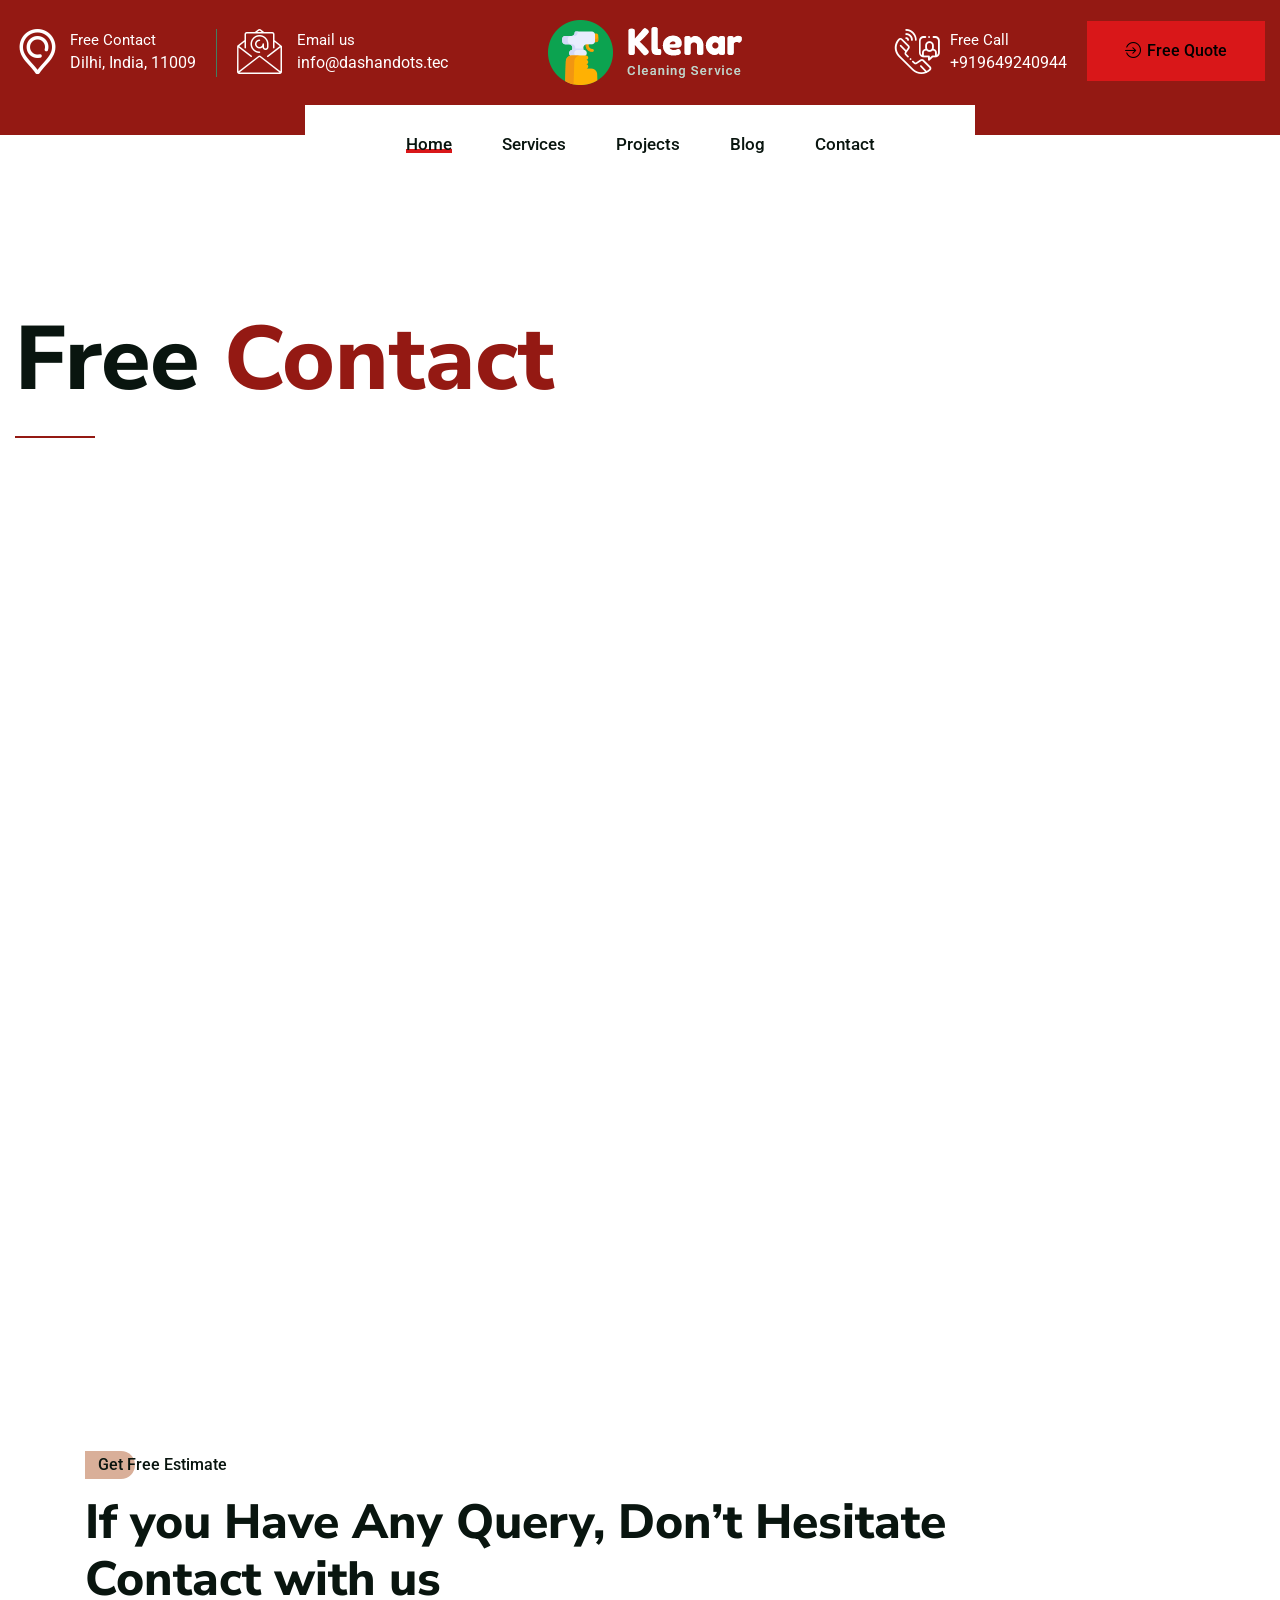
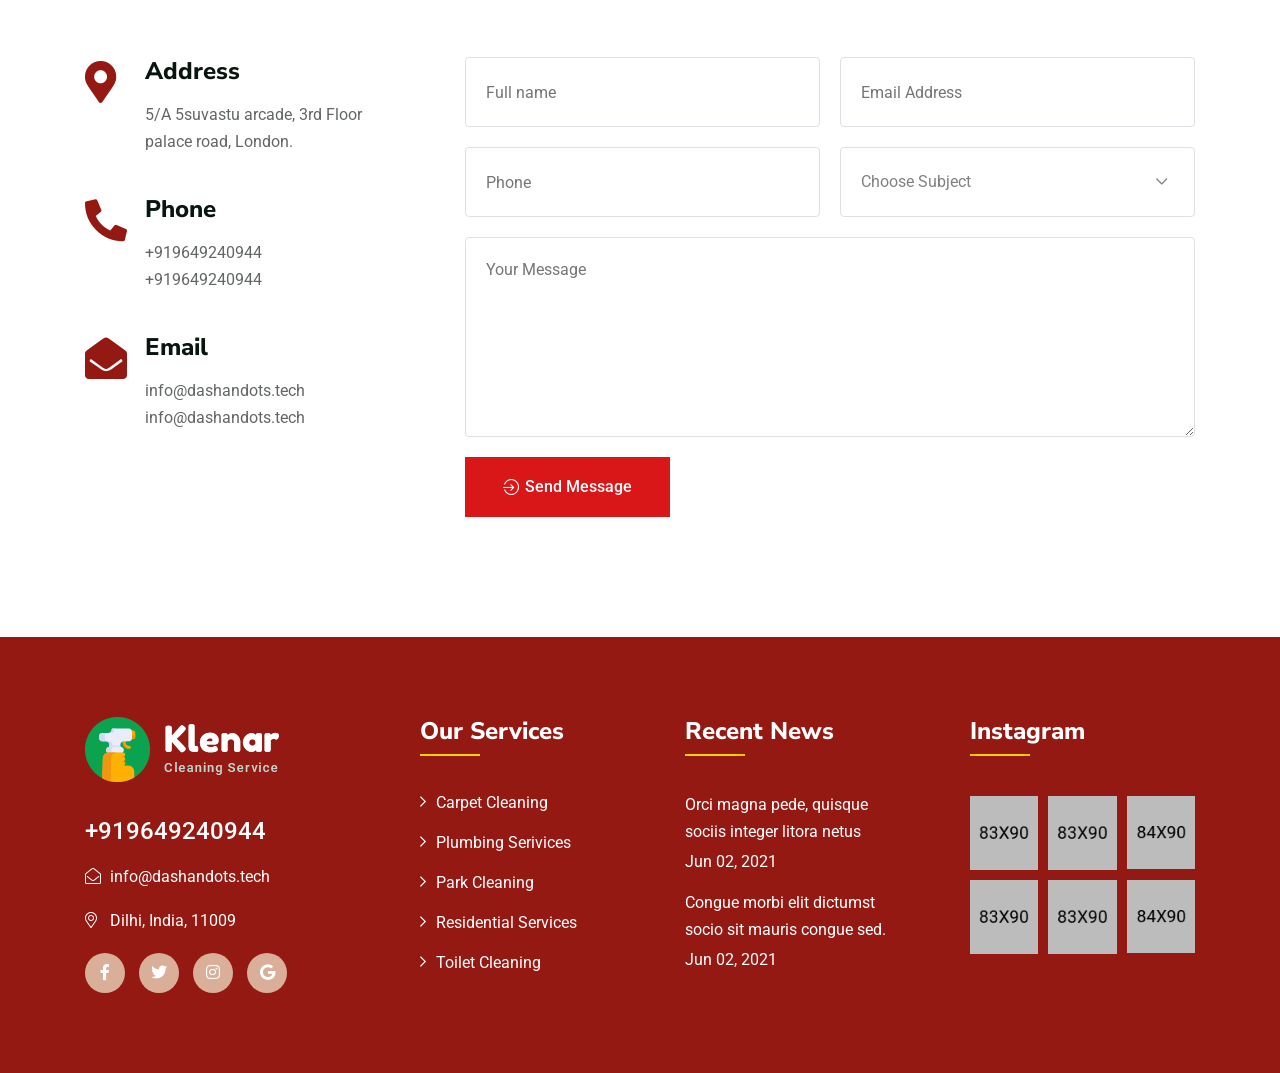
==== commit a4f78009: "fast coomit" ====
--- a/contact.html
+++ b/contact.html
@@ -60,7 +60,7 @@
                                     </div>
                                     <div class="tp-header-top-info-single-text">
                                         <span class="tp-header-top-info-single-label">Free Contact</span>
-                                        <span class="tp-header-top-info-single-content font-medium">28/4 Palmal, London</span>
+                                        <span class="tp-header-top-info-single-content font-medium">Dilhi, India, 11009</span>
                                     </div>
                                 </div>
                                 <div class="tp-header-top-info-single">
@@ -69,7 +69,7 @@
                                     </div>
                                     <div class="tp-header-top-info-single-text">
                                         <span class="tp-header-top-info-single-label">Email us</span>
-                                        <a href="mailto:info@klenar.com" class="tp-header-top-info-single-content font-medium">info@klenar.com</a>
+                                        <a href="mailto:info@klenar.com" class="tp-header-top-info-single-content font-medium">info@dashandots.tec</a>
                                     </div>
                                 </div>
                             </div>
@@ -87,7 +87,7 @@
                                     </div>
                                     <div class="tp-header-top-info-single-text">
                                         <span class="tp-header-top-info-single-label">Free Call</span>
-                                        <a href="tel:33388820055" class="tp-header-top-info-single-content font-medium">333 888 200 - 55</a>
+                                        <a href="tel:33388820055" class="tp-header-top-info-single-content font-medium">+919649240944</a>
                                     </div>
                                 </div>
                                 <div class="tp-header-top-info-single">
@@ -115,13 +115,13 @@
                                     <nav id="tp-mobile-menu">
                                         <ul class="text-center">
                                             <li class="menu-item-has-children"><a href="index.html" class="active">Home</a>
-                                                <ul class="sub-menu">
+                                                <!-- <ul class="sub-menu">
                                                     <li><a href="index.html">Home Style 1</a></li>
                                                     <li><a href="index-2.html">Home Style 2</a></li>
                                                     <li><a href="index-3.html">Home Style 3</a></li>
-                                                </ul>
+                                                </ul> -->
                                             </li>
-                                            <li class="menu-item-has-children"><a href="#">Pages</a>
+                                            <!-- <li class="menu-item-has-children"><a href="#">Pages</a>
                                                 <ul class="sub-menu">
                                                     <li><a href="about.html">About</a></li>
                                                     <li><a href="appointment.html">Appointment</a></li>
@@ -130,7 +130,7 @@
                                                     <li><a href="team-details.html">Team Details</a></li>
                                                     <li><a href="faq.html">Faq</a></li>
                                                 </ul>
-                                            </li>
+                                            </li> -->
                                             <li class="menu-item-has-children"><a href="service.html">Services</a>
                                                 <ul class="sub-menu">
                                                     <li><a href="service.html">Services</a></li>
@@ -200,7 +200,7 @@
 
     <main>
         <!-- breadcrumb area start -->
-        <div class="tp-page-title-area pt-180 pb-185 position-relative fix" data-background="assets/img/slider/breadcrumb-bg-1.jpg">
+        <div class="tp-page-title-area pt-180 pb-185 position-relative fix" data-background="https://media.istockphoto.com/id/1311934969/photo/contact-us.jpg?s=612x612&w=0&k=20&c=_vmYyAX0aFi-sHH8eYS-tLLNfs1ZWXnNB8M7_KWwhgg=">
             <div class="tp-custom-container">
                 <div class="row">
                     <div class="col-12">
@@ -208,11 +208,11 @@
                             <h2 class="breadcrumb-title">Free <span>Contact</span></h2>
                             <div class="breadcrumb-menu">
                                 <nav class="breadcrumb-trail breadcrumbs">
-                                    <ul class="trail-items">
+                                    <!-- <ul class="trail-items">
                                         <li class="trail-item trail-begin"><a href="index.html">Home</a>
                                         </li>
                                         <li class="trail-item trail-end"><span>Contact us</span></li>
-                                    </ul>
+                                    </ul> -->
                                 </nav>
                             </div>
                         </div>
@@ -268,8 +268,8 @@
                                     </div>
                                     <div class="tp-contact-info-text">
                                         <h4 class="tp-contact-info-title mb-15">Phone</h4>
-                                        <a href="tel:333888200-55">333888200-55</a>
-                                        <a href="tel:444555300-25">444555300-25</a>
+                                        <a href="tel:+919649240944">+919649240944</a>
+                                        <a href="tel:+919649240944">+919649240944</a>
                                     </div>
                                 </div>
                             </div>
@@ -280,8 +280,8 @@
                                     </div>
                                     <div class="tp-contact-info-text">
                                         <h4 class="tp-contact-info-title mb-15">Email</h4>
-                                        <a href="mailto:info@themepure.com">info@themepure.com</a>
-                                        <a href="mailto:info@themepure.com">info@themepure.com</a>
+                                        <a href="mailto:info@dashandots.tech">info@dashandots.tech</a>
+                                        <a href="mailto:info@dashandots.tech">info@dashandots.tech</a>
                                     </div>
                                 </div>
                             </div>
@@ -338,7 +338,7 @@
     </main>
 
     <footer class="theme-dark-bg">
-        <div class="tp-footer-subscribe-area-two position-relative pt-100">
+        <!-- <div class="tp-footer-subscribe-area-two position-relative pt-100">
             <div class="container">
                 <div class="tp-footer-subscribe-bg-two theme-yellow-bg pt-30 pb-20 z-index pl-60 pr-60">
                     <div class="row align-items-center">
@@ -363,7 +363,7 @@
                     </div>
                 </div>
             </div>
-        </div>
+        </div> -->
         <div class="tp-footer-area-two pt-80 pb-50">
             <div class="container">
                 <div class="row">
@@ -373,9 +373,9 @@
                                 <div class="tp-footer-info-logo mb-35">
                                     <a href="index.html"><img src="assets/img/logo/logo-white.png" class="img-fluid" alt="img not found"></a>
                                 </div>
-                                <h4 class="mb-15"><a href="tel:02(850)2560-3">02 (850) 2560 - 3</a></h4>
-                                <h6 class="mb-15"><i class="fal fa-envelope-open"></i><a href="mailto:info@basictheme.com">info@basictheme.com</a></h6>
-                                <h6 class="mb-20"><i class="fal fa-map-marker-alt"></i> 25/B Globe House Ave. Point Beach, New York</h6>
+                                <h4 class="mb-15"><a href="tel:+919649240944">+919649240944</a></h4>
+                                <h6 class="mb-15"><i class="fal fa-envelope-open"></i><a href="info@dashandots.tech">info@dashandots.tech</a></h6>
+                                <h6 class="mb-20"><i class="fal fa-map-marker-alt"></i> Dilhi, India, 11009</h6>
                                 <div class="tp-footer-info-social">
                                     <a href="#"><i class="fab fa-facebook-f"></i></a>
                                     <a href="#"><i class="fab fa-twitter"></i></a>
@@ -428,7 +428,7 @@
                 </div>
             </div>
         </div>
-        <div class="tp-copyright-area-two bg-green-light z-index pt-30 pb-30">
+        <!-- <div class="tp-copyright-area-two bg-green-light z-index pt-30 pb-30">
             <div class="container">
                 <div class="row">
                     <div class="col-12">
@@ -438,7 +438,7 @@
                     </div>
                 </div>
             </div>
-        </div>
+        </div> -->
     </footer>
 
 
--- a/assets/css/main.css
+++ b/assets/css/main.css
@@ -41,7 +41,7 @@
   font-family: "Roboto", sans-serif;
   font-weight: 400;
   font-style: normal;
-  color: #064e2a;
+  color: black;
   font-size: 16px;
 }
 
@@ -139,7 +139,7 @@
 h5,
 h6 {
   font-family: "Nunito Sans", sans-serif;
-  color: #064e2a;
+  color: #941913;
   margin: 0px;
   font-style: normal;
   font-weight: 800;
@@ -165,7 +165,7 @@
   font-size: 16px;
   font-weight: 400;
   line-height: 27px;
-  color: #064e2a;
+  color: black;
   margin-bottom: 10px;
 }
 
@@ -175,7 +175,7 @@
 }
 
 label {
-  color: #064e2a;
+  color: black;
   cursor: pointer;
   font-size: 14px;
   font-weight: 400;
@@ -242,11 +242,11 @@
     - Background color
 -----------------------------------------*/
 .theme-bg {
-  background: #06ae5a;
+  background: #941913;
 }
 
 .theme-yellow-bg {
-  background: #fed10c;
+  background: #871c1c;
 }
 
 .white-bg {
@@ -254,7 +254,7 @@
 }
 
 .yellow-dark-bg {
-  background: #ffc000;
+  background: #D9Af99;
 }
 
 .blue-dark-bg {
@@ -262,7 +262,7 @@
 }
 
 .theme-dark-bg {
-  background: #075f33;
+  background: #941913;
 }
 
 .theme-dark-bg2 {
@@ -278,7 +278,7 @@
 }
 
 .bg-green-light {
-  background: #084d2b;
+  background: #941913;
 }
 
 .bg-gray-light {
@@ -301,7 +301,7 @@
 }
 
 .theme-color {
-  color: #06ae5a;
+  color: #941913;
 }
 
 .font-normal {
@@ -320,7 +320,7 @@
   color: #09150f !important;
 }
 .heading-color-black-with-hover:hover {
-  color: #06ae5a !important;
+  color: #941913 !important;
 }
 
 /*--
@@ -1663,7 +1663,7 @@
   color: #09150f;
 }
 .tp-section-title-two span {
-  color: #06ae5a;
+  color: #941913;
 }
 .tp-section-title-two span.theme-yellow {
   color: #fed10c;
@@ -1671,7 +1671,7 @@
 
 .tp-section-subtitle-three {
   font-size: 18px;
-  color: #06ae5a;
+  color: #941913;
   font-weight: 500ss;
 }
 
@@ -1683,8 +1683,8 @@
   box-shadow: none;
   height: 60px;
   line-height: 60px;
-  color: #064e2a;
-  background: #fed10c;
+  color: black;
+  background: #D91719;
   text-align: center;
   padding: 0px 38px;
   cursor: pointer;
@@ -1693,7 +1693,7 @@
   display: inline-block;
 }
 .yellow-btn:hover {
-  background: #06ae5a;
+  background: #D9Af99;
   color: #ffffff;
 }
 
@@ -1707,7 +1707,7 @@
   height: 60px;
   line-height: 60px;
   color: #ffffff;
-  background: #06ae5a;
+  background: #D91719;
   text-align: center;
   padding: 0px 38px;
   cursor: pointer;
@@ -1715,8 +1715,8 @@
   overflow: hidden;
 }
 .theme-btn:hover {
-  background: #fed10c;
-  color: #064e2a;
+  background: #D9Af99;
+  color: black;
 }
 
 .yellow-btn:before,
@@ -1747,7 +1747,7 @@
 }
 
 .hover-theme-color:hover {
-  color: #06ae5a;
+  color: #D9Af99;
 }
 
 @media (max-width: 767px) {
@@ -1791,7 +1791,7 @@
   opacity: 1;
 }
 .swiper-container-horizontal > .swiper-pagination-bullets .swiper-pagination-bullet.swiper-pagination-bullet-active {
-  border-color: #06ae5a;
+  border-color: #941913;
 }
 
 /*--
@@ -2034,7 +2034,7 @@
 .tp-main-menu ul li a {
   font-size: 17px;
   font-weight: 500;
-  color: #064e2a;
+  color: #0b0c0c;
   display: block;
   position: relative;
   z-index: 1;
@@ -2048,7 +2048,7 @@
   width: 0%;
   left: 0px;
   bottom: 31px;
-  background: #06ae5a;
+  background: #D91719;
   -webkit-transition: all 0.3s ease-out 0s;
   -moz-transition: all 0.3s ease-out 0s;
   -ms-transition: all 0.3s ease-out 0s;
@@ -2070,7 +2070,7 @@
   visibility: hidden;
   width: 240px;
   z-index: 9;
-  border-top: 4px solid #06ae5a;
+  border-top: 4px solid #941913;
   text-align: left;
   padding: 15px 0;
 }
@@ -2098,10 +2098,10 @@
   right: 0;
   z-index: -1;
   transition: width 0.6s cubic-bezier(0.25, 0.8, 0.25, 1) 0s;
-  background: #06ae5a;
+  background: #D91719;
 }
 .tp-main-menu ul li .sub-menu li:hover a {
-  color: #06ae5a;
+  color: #0a0a0a;
 }
 .tp-main-menu ul li .sub-menu li:hover a:before {
   width: 100%;
@@ -2109,7 +2109,7 @@
   right: auto;
 }
 .tp-main-menu ul li:hover a {
-  color: #06ae5a;
+  color: #0b0c0c;
 }
 .tp-main-menu ul li:hover .sub-menu {
   opacity: 1;
@@ -2140,7 +2140,7 @@
   margin-bottom: 0px;
 }
 .contact-infos ul li i {
-  color: #06ae5a;
+  color: #941913;
   vertical-align: middle;
   width: 25px;
   display: inline-block;
@@ -2171,7 +2171,7 @@
   left: 0px;
   height: 100%;
   width: 0%;
-  background: #06ae5a;
+  background: #941913;
   z-index: -1;
   transform: rotate(90deg);
   -webkit-transition: all 0.3s ease-out 0s;
@@ -2301,7 +2301,7 @@
 }
 .tp-header-top-two-info ul li i, .tp-header-top-two-info ul li a i {
   font-size: 30px;
-  color: #06ae5a;
+  color: #941913;
   margin-right: 10px;
 }
 .tp-header-top-two-info ul li {
@@ -2335,7 +2335,7 @@
 }
 .tp-header-top-two-social a:hover {
   color: #ffffff;
-  background: #06ae5a;
+  background: #941913;
 }
 
 .tp-header-menu-two {
@@ -2373,7 +2373,7 @@
   color: #09150f;
 }
 .tp-main-menu-two ul li:hover a:after {
-  color: #06ae5a;
+  color: #941913;
 }
 .tp-main-menu-two ul li .sub-menu a::before {
   display: inherit;
@@ -2456,7 +2456,7 @@
 .tp-header-right-three .tp-header-number-three span {
   font-weight: 500;
   font-size: 18px;
-  color: #06ae5a;
+  color: #941913;
   line-height: 1;
 }
 .tp-header-right-three .tp-header-number-three span a {
@@ -2478,7 +2478,7 @@
   color: #09150f;
 }
 .tp-main-menu-inner ul li:hover a {
-  color: #06ae5a;
+  color: #941913;
 }
 
 /*----------------------------------------*/
@@ -2581,7 +2581,7 @@
   left: 0px;
   height: 28px;
   width: 50px;
-  background: #fed10c;
+  background: #D9Af99;
   border-top-right-radius: 30px;
   border-bottom-right-radius: 30px;
   z-index: -1;
@@ -2646,7 +2646,7 @@
   height: 90px;
   line-height: 90px;
   width: 90px;
-  background: #06ae5a;
+  background: #941913;
   text-align: center;
   display: inline-block;
   border-radius: 50%;
@@ -2740,7 +2740,7 @@
   }
 }
 .tp-slider-active .slide-prev:hover, .tp-slider-active .slide-next:hover {
-  background: #06ae5a;
+  background: #941913;
   color: #ffffff;
 }
 
@@ -2827,13 +2827,13 @@
 .swiper-container-horizontal.common-dots .slide-dots .swiper-pagination-bullet.swiper-pagination-bullet-active {
   height: 6px;
   width: 6px;
-  background: #06ae5a;
+  background: #941913;
   margin: 11px;
   margin-left: 9px;
   transform: translateY(2px);
 }
 .swiper-container-horizontal.common-dots .slide-dots .swiper-pagination-bullet.swiper-pagination-bullet-active:before {
-  border-color: #06ae5a;
+  border-color: #941913;
 }
 
 .tp-slider-active.swiper-container-horizontal.common-dots .slide-dots {
@@ -2944,7 +2944,7 @@
   height: 80px;
   line-height: 80px;
   width: 80px;
-  background: #06ae5a;
+  background: #941913;
   text-align: center;
   display: inline-block;
   border-radius: 50%;
@@ -3066,7 +3066,7 @@
   margin-bottom: 15px;
 }
 .tp-appoint input, .tp-appoint select {
-  color: #064e2a;
+  color: black;
   font-size: 15px;
   display: block;
   width: 100%;
@@ -3097,12 +3097,12 @@
 }
 
 .tp-appoint input::-moz-placeholder {
-  color: #064e2a;
+  color: black;
   font-size: 15px;
   font-weight: 400;
 }
 .tp-appoint input::placeholder {
-  color: #064e2a;
+  color: black;
   font-size: 15px;
   font-weight: 400;
 }
@@ -3126,7 +3126,7 @@
   transform: translateY(-50%);
   right: 28px;
   font-size: 13px;
-  color: #064e2a;
+  color: black;
   font-family: "Font Awesome 5 Pro";
   z-index: 2;
 }
@@ -3208,7 +3208,7 @@
 
 .tp-cta-two {
   padding: 60px 30px 50px 30px;
-  background: #06ae5a;
+  background: #941913;
   border-radius: 4px;
   -webkit-transition: all 0.3s ease-out 0s;
   -moz-transition: all 0.3s ease-out 0s;
@@ -3250,7 +3250,7 @@
   color: #09150f;
 }
 .tp-cta-two:hover .tp-cta-two-icon {
-  background: #06ae5a;
+  background: #941913;
 }
 .tp-cta-two:hover .tp-cta-two-icon i {
   color: #ffffff;
@@ -3262,7 +3262,7 @@
 }
 
 .tp-contact-cta-bg {
-  background: #06ae5a;
+  background: #941913;
   padding: 0px 80px;
   border-radius: 10px;
 }
@@ -3561,7 +3561,7 @@
   }
 }
 .tp-appoint-contact .tp-testimonial-two-form-wrapper {
-  background: #06ae5a;
+  background: #941913;
 }
 .tp-appoint-contact button:hover {
   background: #075f33;
@@ -3573,12 +3573,13 @@
 .tp-about-text p {
   font-size: 20px;
   line-height: 1.5;
+  color: #000;
 }
 
 .tp-about-service-icon i {
   font-size: 52px;
   line-height: 1;
-  color: #064e2a;
+  color: #D91719;
 }
 .tp-about-service-text p {
   font-size: 16px;
@@ -3602,7 +3603,7 @@
   height: 65px;
   width: 65px;
   border-radius: 50%;
-  background: #fed10c;
+  background: #D9Af99;
   top: -6px;
   left: 0px;
   z-index: -1;
@@ -3774,7 +3775,7 @@
   line-height: 83px;
   display: inline-block;
   color: #ffffff;
-  background: #06ae5a;
+  background: #941913;
   text-align: center;
   font-size: 45px;
   border-radius: 4px;
@@ -3784,7 +3785,7 @@
   content: "";
   height: 75px;
   width: 75px;
-  border: 1px solid #06ae5a;
+  border: 1px solid #941913;
   border-radius: 5px;
   top: -6px;
   right: -6px;
@@ -3801,7 +3802,7 @@
   color: #09150f;
 }
 .tp-about-text-two-service-title:hover {
-  color: #06ae5a;
+  color: #0a0a0a;
 }
 
 .tp-about-text-two-sign-img {
@@ -3826,7 +3827,7 @@
 .tp-about-text-two-sign-text span {
   font-size: 16px;
   font-weight: 500;
-  color: #06ae5a;
+  color: #941913;
   display: block;
 }
 
@@ -3915,7 +3916,7 @@
   color: #102579;
 }
 .tp-about-text-three .tp-about-service-text-title:hover {
-  color: #06ae5a;
+  color: #D9Af99;
 }
 .tp-about-text-three .tp-about-service-icon i {
   color: #102579;
@@ -3956,7 +3957,7 @@
   color: #09150f;
 }
 .tp-about-inner-page-text .tp-about-number-icon {
-  background: #06ae5a;
+  background: #941913;
 }
 .tp-about-inner-page-text .tp-about-number-icon i {
   color: #ffffff;
@@ -4026,7 +4027,7 @@
   font-weight: 500;
 }
 .tp-services-text-link a:hover {
-  color: #06ae5a;
+  color: #941913;
   padding-left: 5px;
 }
 .tp-services-text-link i {
@@ -4057,7 +4058,7 @@
   color: #09150f;
 }
 .tp-service-two-title:hover {
-  color: #06ae5a;
+  color: #941913;
 }
 
 .tp-service-two-img {
@@ -4142,7 +4143,7 @@
   width: 50px;
   line-height: 50px;
   color: #ffffff;
-  background: #06ae5a;
+  background: #941913;
   display: inline-block;
   text-align: center;
   font-size: 18px;
@@ -4184,7 +4185,7 @@
   display: inline-block;
   text-align: center;
   font-size: 18px;
-  background: #06ae5a;
+  background: #941913;
   color: #ffffff;
   border-radius: 50%;
 }
@@ -4210,7 +4211,7 @@
   text-align: center;
 }
 .tp-quality-img {
-  border: 1px solid #06ae5a;
+  border: 1px solid #941913;
   border-radius: 50%;
   position: relative;
   overflow: hidden;
@@ -4289,12 +4290,12 @@
 .tp-quality-text span {
   font-size: 16px;
   font-weight: 500;
-  color: #06ae5a;
+  color: #941913;
   display: block;
   margin-bottom: 5px;
 }
 .tp-quality:hover .tp-quality-text-icon a {
-  background: #06ae5a;
+  background: #941913;
   color: #ffffff;
   position: relative;
 }
@@ -4318,7 +4319,7 @@
   color: #09150f;
 }
 .tp-quality-text-title:hover {
-  color: #06ae5a;
+  color: #941913;
 }
 
 .tp-service-three {
@@ -4366,7 +4367,7 @@
   width: 80px;
   text-align: center;
   line-height: 102px;
-  background: #06ae5a;
+  background: #941913;
   border-radius: 30px 0px 30px 50px;
   padding-left: 6px;
 }
@@ -4398,7 +4399,7 @@
   color: #102579;
 }
 .tp-service-three-title:hover {
-  color: #06ae5a;
+  color: #941913;
 }
 
 .tp-service-three-text-btn a {
@@ -4443,7 +4444,7 @@
   width: 80px;
   text-align: center;
   line-height: 102px;
-  background: #06ae5a;
+  background: #941913;
   border-radius: 50%;
 }
 .tp-service-four .tp-service-three-img .tp-service-three-img-overlay .tp-service-three-img-overlay-icon i {
@@ -4459,7 +4460,7 @@
   visibility: hidden;
 }
 .tp-service-four:hover .tp-service-three-text-btn a {
-  background: #06ae5a;
+  background: #941913;
   color: #ffffff;
 }
 .tp-service-four:hover .tp-service-three-text-btn a:hover {
@@ -4483,13 +4484,13 @@
   font-size: 14px;
 }
 .tp-faqs-left-sidebar.tp-services-sidebar ul li:hover {
-  border-color: #06ae5a;
+  border-color: #941913;
 }
 
 .tp-services-sidebar-btn a {
   display: flex;
   align-items: center;
-  background: #06ae5a;
+  background: #941913;
   font-family: "Nunito Sans", sans-serif;
   font-weight: 700;
   color: #ffffff;
@@ -4535,7 +4536,7 @@
   display: inline-block;
 }
 .tp-service-details-img-overlay-icon a:hover {
-  background: #06ae5a;
+  background: #941913;
   color: #ffffff;
 }
 @media (max-width: 767px) {
@@ -4553,7 +4554,7 @@
   line-height: 27px;
 }
 .tp-service-details p i {
-  color: #06ae5a;
+  color: #941913;
   line-height: 1;
   transform: translateY(6px);
   display: inline-block;
@@ -4595,7 +4596,7 @@
 
 .tp-service-details-feature-title {
   font-size: 24px;
-  color: #064e2a;
+  color: black;
 }
 @media only screen and (min-width: 1200px) and (max-width: 1399px) {
   .tp-service-details-feature-title {
@@ -4634,7 +4635,7 @@
 }
 
 .tp-choose-timeline {
-  border-left: 2px solid #06ae5a;
+  border-left: 2px solid #941913;
 }
 
 .tp-choose-timeline-single {
@@ -4651,7 +4652,7 @@
   height: 25px;
   width: 25px;
   border-radius: 50%;
-  background: #06ae5a;
+  background: #941913;
   border: 4px solid #bbe2cf;
   left: -12.5px;
   top: 0px;
@@ -4685,7 +4686,7 @@
   top: -255px;
   left: 0px;
   right: 0px;
-  background: #fed10c;
+  background: #D9Af99;
   width: 100%;
   z-index: 1;
 }
@@ -4703,7 +4704,7 @@
   color: #102579;
 }
 .tp-choose-three .tp-about-service-text-title:hover {
-  color: #06ae5a;
+  color: #0d0e0d;
 }
 .tp-choose-three .tp-about-service-icon i {
   color: #102579;
@@ -4780,7 +4781,7 @@
 }
 
 .tp-choose-three-year {
-  background: #06ae5a;
+  background: #941913;
   height: 340px;
   width: 480px;
   border: 20px solid #ffffff;
@@ -4850,7 +4851,7 @@
 }
 .tp-fact-icon i {
   font-size: 55px;
-  color: #064e2a;
+  color: black;
   position: absolute;
   top: 31%;
   left: 30%;
@@ -4908,7 +4909,7 @@
   text-align: center;
 }
 .tp-pricing-icon i {
-  color: #06ae5a;
+  color: #070707;
   font-size: 100px;
 }
 .tp-pricing-list {
@@ -4928,11 +4929,11 @@
   transform: translateY(-2px);
 }
 .tp-pricing-btn .theme-btn:hover, .tp-pricing-btn .theme-btn.active {
-  background: #fed10c;
-  color: #064e2a;
+  background: #D91719;
+  color: black;
 }
 .tp-pricing-btn .theme-btn.active:hover {
-  background: #06ae5a;
+  background: #D9Af99;
   color: #ffffff;
 }
 .tp-pricing:hover .tp-pricing-icon i {
@@ -4999,7 +5000,7 @@
   height: 50px;
   line-height: 50px;
   padding: 0px 30px;
-  background: #fed10c;
+  background: #D91719;
   display: inline-block;
   border-radius: 30px;
   font-weight: 500;
@@ -5018,7 +5019,7 @@
   margin-left: 6px;
 }
 .tp-pricing-tabs button.active {
-  background: #06ae5a;
+  background: #941913;
   color: #ffffff;
 }
 
@@ -5281,8 +5282,8 @@
   width: 65px;
   line-height: 65px;
   display: block;
-  background: #fed10c;
-  color: #064e2a;
+  background: #D91719;
+  color: black;
   cursor: pointer;
   border: none;
   outline: none;
@@ -5297,7 +5298,7 @@
   margin: 0px;
 }
 .tp-testimonial-slider-arrow .slide-prev {
-  background: #075f33;
+  background: #941913;
   color: #ffffff;
 }
 
@@ -5459,7 +5460,7 @@
   color: #09150f;
 }
 .tp-testimonial-form-title span {
-  color: #06ae5a;
+  color: #941913;
 }
 
 .tp-testimonial-two {
@@ -5517,7 +5518,7 @@
   position: absolute;
   top: 0px;
   right: 0px;
-  background: #06ae5a;
+  background: #941913;
   height: 80px;
   width: 80px;
   line-height: 105px;
@@ -5598,13 +5599,13 @@
 .tp-testimonial-three-shadow.common-dots .slide-dots .swiper-pagination-bullet.swiper-pagination-bullet-active {
   height: 6px;
   width: 6px;
-  background: #06ae5a;
+  background: #941913;
   margin: 11px;
   margin-left: 9px;
   transform: translateY(2px);
 }
 .tp-testimonial-three-shadow.common-dots .slide-dots .swiper-pagination-bullet.swiper-pagination-bullet-active:before {
-  border-color: #06ae5a;
+  border-color: #941913;
 }
 
 .tp-testimonial-three-shadow.common-dots .slide-dots {
@@ -5719,7 +5720,7 @@
   border-radius: 50%;
   color: #ffffff;
   display: inline-block;
-  background: #06ae5a;
+  background: #676b69;
   text-align: center;
   font-size: 20px;
   -webkit-transition: all 0.3s ease-out 0s;
@@ -5749,10 +5750,10 @@
   color: #ffffff !important;
 }
 .tp-project:hover .tp-project-text {
-  background: #06ae5a;
+  background: #941913;
 }
 .tp-project:hover .tp-project-text-icon a {
-  background: #fed10c;
+  background: #D9Af99;
   color: #09150f;
 }
 .tp-project:hover img {
@@ -5834,7 +5835,7 @@
   line-height: 64px;
 }
 .tp-project-three-img-overlay-text-icon a:hover {
-  background: #06ae5a;
+  background: #941913;
 }
 .tp-project-three-img-overlay span {
   font-size: 16px;
@@ -5851,7 +5852,7 @@
   color: #102579;
 }
 .tp-project-three-img-overlay-title:hover {
-  color: #06ae5a;
+  color: #941913;
 }
 
 @media (max-width: 767px) {
@@ -5897,9 +5898,9 @@
   }
 }
 .tp-prjects-tab-menu .nav-link.active {
-  background: #06ae5a;
+  background: #941913;
   color: #ffffff;
-  border-color: #06ae5a;
+  border-color: #D91719;
 }
 
 .tp-prjects-tab-content .tp-project-text {
@@ -5979,7 +5980,7 @@
   align-items: center;
 }
 .tp-skill--title__wrapper span {
-  color: #064e2a;
+  color: black;
 }
 
 .tp-skill--title {
@@ -6002,7 +6003,7 @@
   background-color: #e9ecef;
 }
 .tp-skill__wrapper .progress .progress-bar {
-  background: #06ae5a;
+  background: #871c1c;
   position: relative;
   overflow: inherit;
 }
@@ -6010,7 +6011,7 @@
   height: 22px;
   width: 4px;
   display: inline-block;
-  background: #06ae5a;
+  background: #941913;
   position: absolute;
   transform: rotate(20deg);
   right: -2px;
@@ -6031,7 +6032,7 @@
 }
 
 .tp-skill--title__wrapper span {
-  color: #064e2a;
+  color: #941913;
   position: absolute;
   top: 0;
 }
@@ -6065,7 +6066,7 @@
   line-height: 50px;
   width: 170px;
   padding-left: 20px;
-  background: #06ae5a;
+  background: #D91719;
   display: inline-block;
   position: absolute;
   top: 20px;
@@ -6091,9 +6092,10 @@
 .tp-blog-meta li a {
   font-size: 16px;
   font-weight: 500;
+  color: #941913;
 }
 .tp-blog-meta li a:hover {
-  color: #06ae5a;
+  color: #D9Af99;
 }
 
 .tp-blog-link {
@@ -6103,9 +6105,10 @@
 .tp-blog-link a {
   font-size: 16px;
   font-weight: 500;
+  color:#941913;
 }
 .tp-blog-link a:hover {
-  color: #06ae5a;
+  color: #D9Af99;
   padding-left: 5px;
 }
 .tp-blog-link i {
@@ -6126,7 +6129,7 @@
   }
 }
 .tp-blog-title:hover {
-  color: #06ae5a;
+  color: #D9Af99;
 }
 
 .tp-blog-img {
@@ -6169,7 +6172,7 @@
 
 .tp-blog-date {
   text-align: center;
-  background: #06ae5a;
+  background: #941913;
   position: absolute;
   top: 20px;
   right: 0px;
@@ -6198,7 +6201,7 @@
   }
 }
 .tp-blog-title-two:hover {
-  color: #06ae5a;
+  color: #941913;
 }
 
 .tp-blog-meta-two ul {
@@ -6214,7 +6217,7 @@
   color: #09150f;
 }
 .tp-blog-meta-two ul li a:hover {
-  color: #06ae5a;
+  color: #941913;
 }
 
 .tp-blog-text-two {
@@ -6245,7 +6248,7 @@
   content: "";
   height: 1px;
   width: 0%;
-  background: #06ae5a;
+  background: #D91719;
   left: 0px;
   bottom: 0px;
   -webkit-transition: all 0.3s ease-out 0s;
@@ -6256,7 +6259,7 @@
 }
 .tp-blog-link-two a:hover,
 .tp-blog-three-link a:hover {
-  color: #06ae5a;
+  color: #941913;
 }
 .tp-blog-link-two a:hover:before,
 .tp-blog-three-link a:hover:before {
@@ -6282,7 +6285,7 @@
   height: 50px;
   line-height: 50px;
   padding-left: 20px;
-  background: #06ae5a;
+  background: #941913;
   clip-path: polygon(0 0, 100% 0%, 97% 99%, 0% 100%);
   width: calc(100% - 100px);
   margin-top: -25px;
@@ -6323,7 +6326,7 @@
   line-height: 34px;
 }
 .tp-blog-three-title:hover {
-  color: #06ae5a;
+  color: #941913;
 }
 
 .tp-blog-three-link a:hover {
@@ -6367,7 +6370,7 @@
   font-size: 18px;
 }
 .ablog__meta4 ul li a:hover {
-  color: #06ae5a;
+  color: #941913;
 }
 .ablog__meta4 ul li a i {
   font-size: 16px;
@@ -6382,7 +6385,7 @@
   }
 }
 .ablog__text--title4:hover {
-  color: #06ae5a;
+  color: #941913;
 }
 
 .ablog__img4 {
@@ -6397,7 +6400,7 @@
 
 .ablog__img--active .slide-prev, .ablog__img--active .slide-next {
   position: absolute;
-  color: #06ae5a;
+  color: #941913;
   font-size: 20px;
   height: 50px;
   width: 50px;
@@ -6414,7 +6417,7 @@
   border-radius: 50%;
 }
 .ablog__img--active .slide-prev:hover, .ablog__img--active .slide-next:hover {
-  background: #06ae5a;
+  background: #941913;
   color: #ffffff;
 }
 .ablog__img--active .slide-prev {
@@ -6471,7 +6474,7 @@
   height: 60px;
   width: 50px;
   line-height: 60px;
-  color: #06ae5a;
+  color: #941913;
   background: transparent;
   border: none;
   outline: none;
@@ -6506,7 +6509,7 @@
   }
 }
 .sidebar__post--title:hover {
-  color: #06ae5a;
+  color: #941913;
 }
 
 .sidebar__widget--title {
@@ -6521,7 +6524,7 @@
   bottom: 0;
   width: 60px;
   height: 2px;
-  background: #06ae5a;
+  background: #941913;
 }
 
 .sidebar--widget__cat ul li {
@@ -6544,7 +6547,7 @@
   transform: translateY(-50%);
   font-family: "Font Awesome 5 Pro";
   font-size: 14px;
-  color: #06ae5a;
+  color: #941913;
   -webkit-transition: all 0.3s ease-out 0s;
   -moz-transition: all 0.3s ease-out 0s;
   -ms-transition: all 0.3s ease-out 0s;
@@ -6552,7 +6555,7 @@
   transition: all 0.3s ease-out 0s;
 }
 .sidebar--widget__cat ul li a:hover {
-  color: #06ae5a;
+  color: #941913;
 }
 .sidebar--widget__cat ul li a:hover:before {
   left: 7px;
@@ -6573,9 +6576,9 @@
   margin-bottom: 10px;
 }
 .sidebar--widget__tag a:hover {
-  background: #06ae5a;
+  background: #941913;
   color: #ffffff;
-  border-color: #06ae5a;
+  border-color: #941913;
 }
 
 @media only screen and (min-width: 992px) and (max-width: 1199px), only screen and (min-width: 768px) and (max-width: 991px), (max-width: 767px) {
@@ -6604,7 +6607,7 @@
   height: 86px;
   width: 86px;
   line-height: 86px;
-  background: #06ae5a;
+  background: #941913;
   display: inline-block;
   font-size: 18px;
   color: #ffffff;
@@ -6633,7 +6636,7 @@
   position: relative;
   overflow: hidden;
   background: #f1f1f1;
-  color: #064e2a;
+  color: black;
   font-size: 20px;
   display: inline-block;
   width: 44px;
@@ -6646,7 +6649,7 @@
 }
 
 .basic-pagination ul li a:hover, .basic-pagination ul li span.current {
-  background: #06ae5a;
+  background: #941913;
   color: #ffffff;
 }
 
@@ -6708,7 +6711,7 @@
   position: static;
   font-family: "Font Awesome 5 Pro";
   font-size: 32px;
-  color: #06ae5a;
+  color: #941913;
   line-height: 1;
   margin-bottom: 18px;
   display: inline-block;
@@ -6736,7 +6739,7 @@
   margin-right: 10px;
   margin-bottom: 0px;
   font-weight: 600;
-  color: #064e2a;
+  color: black;
 }
 @media (max-width: 767px) {
   .blog__deatails--tag span {
@@ -6776,9 +6779,9 @@
   }
 }
 .blog__deatails--tag a:hover {
-  border-color: #06ae5a;
+  border-color: #941913;
   color: #ffffff;
-  background: #06ae5a;
+  background: #941913;
 }
 
 .blog__details--subtitle {
@@ -6877,13 +6880,13 @@
 .comment-reply {
   font-weight: 600;
   font-size: 14px;
-  color: #064e2a;
+  color: black;
 }
 .comment-reply i {
   margin-right: 3px;
 }
 .comment-reply:hover {
-  color: #06ae5a;
+  color: #941913;
 }
 
 .latest-comments li.children {
@@ -7041,7 +7044,7 @@
   border-radius: 50%;
   font-size: 16px;
   color: #ffffff;
-  background: #347b58;
+  background: #D9Af99;
   margin-right: 10px;
   text-align: center;
 }
@@ -7050,7 +7053,7 @@
 }
 .tp-footer-info-social a:hover {
   color: #ffffff;
-  background: #084d2b;
+  background: #D91719;
 }
 
 .tp-footer-widget ul li {
@@ -7067,7 +7070,7 @@
 }
 .tp-footer-widget ul li a:hover {
   padding-left: 5px;
-  color: #fed10c;
+  color: #D91719;
 }
 .tp-footer-widget ul li a:before {
   content: "\f054";
@@ -7092,7 +7095,7 @@
   }
 }
 .tp-footer-news-single h6:hover {
-  color: #fed10c;
+  color: #D91719;
 }
 .tp-footer-news-single span {
   display: block;
@@ -7159,6 +7162,7 @@
 }
 
 .tp-footer-subscribe-title {
+  
   font-size: 36px;
 }
 @media (max-width: 767px) {
@@ -7223,7 +7227,7 @@
   display: block;
   padding: 0px 45px 0px 25px;
   font-size: 15px;
-  color: #064e2a;
+  color: black;
   border: none;
   background: #ffffff;
   outline: none;
@@ -7247,17 +7251,17 @@
 }
 .tp-footer-subscribe-form form .tp-footer-subscribe-form-field i {
   font-size: 16px;
-  color: #064e2a;
+  color: black;
   position: absolute;
   top: 50%;
   transform: translateY(-50%);
   right: 25px;
 }
 .tp-footer-subscribe-form form .tp-footer-subscribe-form-btn button {
-  background: #064e2a;
+  background: #D91719;
 }
 .tp-footer-subscribe-form form .tp-footer-subscribe-form-btn button:hover {
-  background: #06ae5a;
+  background: #941913;
   color: #ffffff;
 }
 
@@ -7266,7 +7270,7 @@
   content: "";
   height: 100%;
   width: 600px;
-  background: #fed10c;
+  background: #f5f3D9;
   top: 0px;
   left: 0px;
   z-index: 1;
@@ -7298,7 +7302,7 @@
   }
 }
 .tp-copyright p span {
-  color: #06ae5a;
+  color: #941913;
 }
 
 @media only screen and (min-width: 768px) and (max-width: 991px), (max-width: 767px) {
@@ -7346,7 +7350,7 @@
   background: #36437a;
 }
 .tp-footer-info-social-three a:hover {
-  background: #06ae5a;
+  background: #941913;
 }
 
 .footer-col-3-3 {
@@ -7395,7 +7399,7 @@
   position: absolute;
   top: 23px;
   font-size: 15px;
-  color: #06ae5a;
+  color: #941913;
   right: 20px;
 }
 .tp-footer-newsletter-three form button {
@@ -7467,7 +7471,7 @@
   color: #09150f;
 }
 .tp-feature-title:hover {
-  color: #06ae5a;
+  color: #941913;
 }
 
 .tp-feature-title-desc p {
@@ -7506,7 +7510,7 @@
   color: #102579;
 }
 .tp-feature-three-title:hover {
-  color: #06ae5a;
+  color: #941913;
 }
 
 /*----------------------------------------*/
@@ -7578,7 +7582,7 @@
 .tp-faq-text .accordion-button:not(.collapsed)::after {
   content: "\f068";
   font-family: "Font Awesome 5 Pro";
-  color: #06ae5a;
+  color: #941913;
 }
 
 .tp-faq-img img {
@@ -7653,7 +7657,7 @@
   display: inline-block;
 }
 .tp-faqs-left-sidebar ul li a:hover {
-  color: #06ae5a;
+  color: #941913;
 }
 
 .tp-faqs-left-sidebar-title {
@@ -7671,7 +7675,7 @@
   display: inline-block;
   top: 0px;
   left: 0px;
-  background: #06ae5a;
+  background: #941913;
 }
 
 .tp-faqs-right .accordion-button:not(.collapsed)::after {
@@ -7682,7 +7686,7 @@
   width: 45px;
   text-align: center;
   line-height: 45px;
-  background: #06ae5a;
+  background: #941913;
   font-weight: 300;
   box-shadow: 0px 10px 30px 0px rgba(39, 158, 100, 0.5);
 }
@@ -7770,7 +7774,7 @@
   }
 }
 .breadcrumb-title span {
-  color: #06ae5a;
+  color: #941913;
 }
 
 .breadcrumb-trail {
@@ -7790,7 +7794,7 @@
   width: 80px;
   top: 11px;
   left: 0px;
-  background: #06ae5a;
+  background: #941913;
 }
 @media (max-width: 767px) {
   .breadcrumb-trail::before {
@@ -7816,7 +7820,7 @@
   margin-right: 0px;
 }
 .breadcrumb-trail .trail-item:hover a {
-  color: #06ae5a;
+  color: #941913;
 }
 .breadcrumb-trail .trail-item.trail-begin {
   position: relative;
@@ -7848,7 +7852,7 @@
 }
 .tp-contact-info-icon i {
   font-size: 42px;
-  color: #06ae5a;
+  color: #941913;
   line-height: 1;
   transform: translateY(4px);
 }
@@ -8024,7 +8028,7 @@
   line-height: 41px;
 }
 .tp-team-social a:hover {
-  border-color: #06ae5a;
+  border-color: #941913;
 }
 
 .tp-team-progress p {
